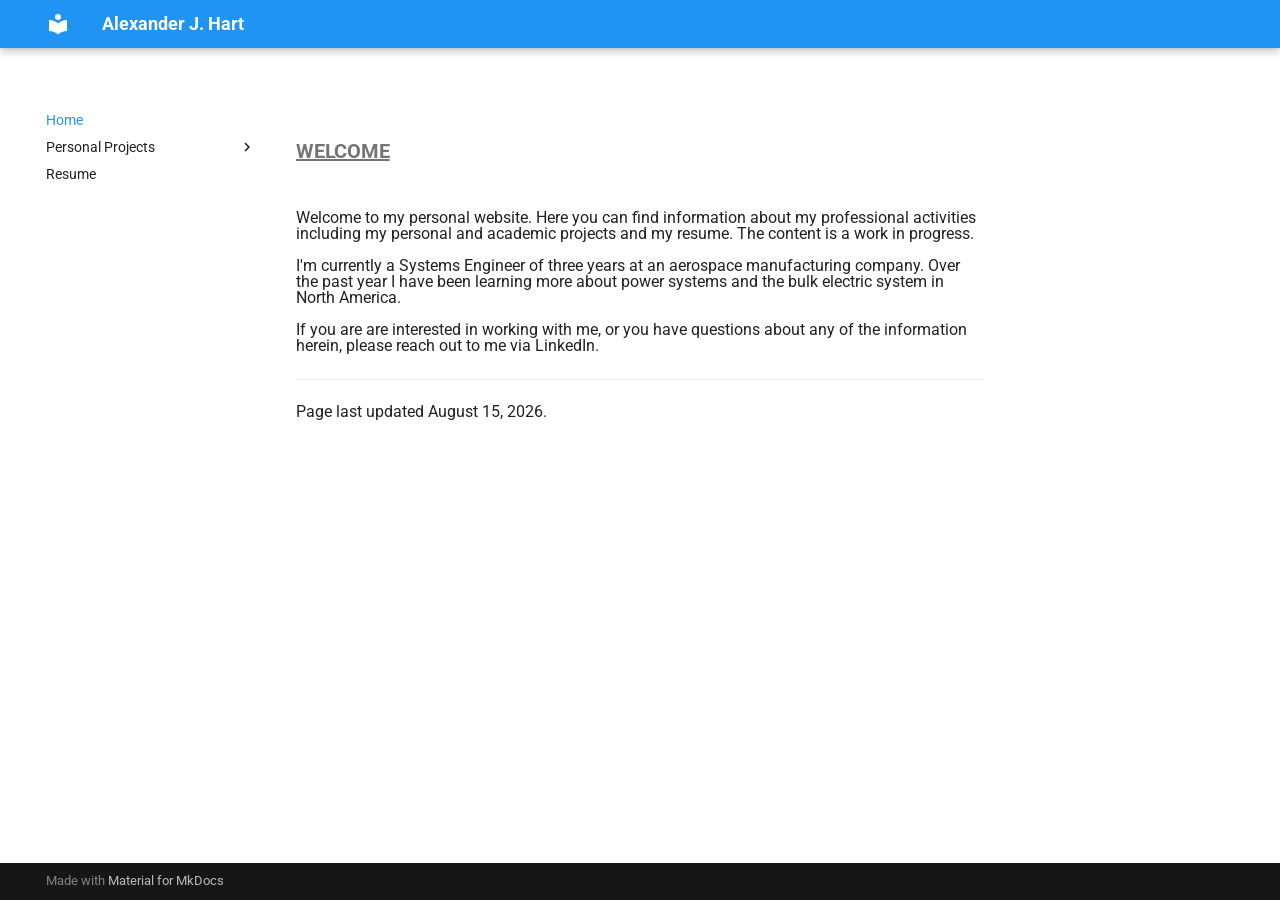
==== index.html @ 6bf74ba5 "Deployed 4998c82 with MkDocs version: 1.6.1" ====
<!doctype html>
<html lang="en" class="no-js">
  <head>
    
      <meta charset="utf-8">
      <meta name="viewport" content="width=device-width,initial-scale=1">
      
      
      
      
      
        <link rel="next" href="projectsPersonal/TransmissionSystemStudy/">
      
      
        
      
      
      <link rel="icon" href="assets/images/favicon.png">
      <meta name="generator" content="mkdocs-1.6.1, mkdocs-material-9.7.7">
    
    
      
        <title>Alexander J. Hart</title>
      
    
    
      <link rel="stylesheet" href="assets/stylesheets/main.ec1eaa64.min.css">
      
        
        <link rel="stylesheet" href="assets/stylesheets/palette.ab4e12ef.min.css">
      
      


    
    
      
    
    
      
        
        
        <link rel="preconnect" href="https://fonts.gstatic.com" crossorigin>
        <link rel="stylesheet" href="https://fonts.googleapis.com/css?family=Roboto:300,300i,400,400i,700,700i%7CRoboto+Mono:400,400i,700,700i&display=fallback">
        <style>:root{--md-text-font:"Roboto";--md-code-font:"Roboto Mono"}</style>
      
    
    
      <link rel="stylesheet" href="css/extra.css">
    
    <script>__md_scope=new URL(".",location),__md_hash=e=>[...e].reduce(((e,_)=>(e<<5)-e+_.charCodeAt(0)),0),__md_get=(e,_=localStorage,t=__md_scope)=>JSON.parse(_.getItem(t.pathname+"."+e)),__md_set=(e,_,t=localStorage,a=__md_scope)=>{try{t.setItem(a.pathname+"."+e,JSON.stringify(_))}catch(e){}}</script>
    
      

    
    
  </head>
  
  
    
    
    
    
    
    <body dir="ltr" data-md-color-scheme="default" data-md-color-primary="blue" data-md-color-accent="orange">
  
    
    <input class="md-toggle" data-md-toggle="drawer" type="checkbox" id="__drawer" autocomplete="off">
    <input class="md-toggle" data-md-toggle="search" type="checkbox" id="__search" autocomplete="off">
    <label class="md-overlay" for="__drawer"></label>
    <div data-md-component="skip">
      
        
        <a href="#welcome" class="md-skip">
          Skip to content
        </a>
      
    </div>
    <div data-md-component="announce">
      
    </div>
    
    
      

  

<header class="md-header md-header--shadow" data-md-component="header">
  <nav class="md-header__inner md-grid" aria-label="Header">
    <a href="." title="Alexander J. Hart" class="md-header__button md-logo" aria-label="Alexander J. Hart" data-md-component="logo">
      
  
  <svg xmlns="http://www.w3.org/2000/svg" viewBox="0 0 24 24"><path d="M12 8a3 3 0 0 0 3-3 3 3 0 0 0-3-3 3 3 0 0 0-3 3 3 3 0 0 0 3 3m0 3.54C9.64 9.35 6.5 8 3 8v11c3.5 0 6.64 1.35 9 3.54 2.36-2.19 5.5-3.54 9-3.54V8c-3.5 0-6.64 1.35-9 3.54"/></svg>

    </a>
    <label class="md-header__button md-icon" for="__drawer">
      
      <svg xmlns="http://www.w3.org/2000/svg" viewBox="0 0 24 24"><path d="M3 6h18v2H3zm0 5h18v2H3zm0 5h18v2H3z"/></svg>
    </label>
    <div class="md-header__title" data-md-component="header-title">
      <div class="md-header__ellipsis">
        <div class="md-header__topic">
          <span class="md-ellipsis">
            Alexander J. Hart
          </span>
        </div>
        <div class="md-header__topic" data-md-component="header-topic">
          <span class="md-ellipsis">
            
              Home
            
          </span>
        </div>
      </div>
    </div>
    
      
    
    
    
    
    
  </nav>
  
</header>
    
    <div class="md-container" data-md-component="container">
      
      
        
          
        
      
      <main class="md-main" data-md-component="main">
        <div class="md-main__inner md-grid">
          
            
              
              <div class="md-sidebar md-sidebar--primary" data-md-component="sidebar" data-md-type="navigation" >
                <div class="md-sidebar__scrollwrap">
                  <div class="md-sidebar__inner">
                    



<nav class="md-nav md-nav--primary" aria-label="Navigation" data-md-level="0">
  <label class="md-nav__title" for="__drawer">
    <a href="." title="Alexander J. Hart" class="md-nav__button md-logo" aria-label="Alexander J. Hart" data-md-component="logo">
      
  
  <svg xmlns="http://www.w3.org/2000/svg" viewBox="0 0 24 24"><path d="M12 8a3 3 0 0 0 3-3 3 3 0 0 0-3-3 3 3 0 0 0-3 3 3 3 0 0 0 3 3m0 3.54C9.64 9.35 6.5 8 3 8v11c3.5 0 6.64 1.35 9 3.54 2.36-2.19 5.5-3.54 9-3.54V8c-3.5 0-6.64 1.35-9 3.54"/></svg>

    </a>
    Alexander J. Hart
  </label>
  
  <ul class="md-nav__list" data-md-scrollfix>
    
      
      
  
  
    
  
  
  
    <li class="md-nav__item md-nav__item--active">
      
      <input class="md-nav__toggle md-toggle" type="checkbox" id="__toc">
      
      
        
      
      
      <a href="." class="md-nav__link md-nav__link--active">
        
  
  
  <span class="md-ellipsis">
    
  
    Home
  

    
  </span>
  
  

      </a>
      
    </li>
  

    
      
      
  
  
  
  
    
    
    
    
    
    <li class="md-nav__item md-nav__item--nested">
      
        
        
        <input class="md-nav__toggle md-toggle " type="checkbox" id="__nav_2" >
        
          
          <label class="md-nav__link" for="__nav_2" id="__nav_2_label" tabindex="0">
            
  
  
  <span class="md-ellipsis">
    
  
    Personal Projects
  

    
  </span>
  
  

            <span class="md-nav__icon md-icon"></span>
          </label>
        
        <nav class="md-nav" data-md-level="1" aria-labelledby="__nav_2_label" aria-expanded="false">
          <label class="md-nav__title" for="__nav_2">
            <span class="md-nav__icon md-icon"></span>
            
  
    Personal Projects
  

          </label>
          <ul class="md-nav__list" data-md-scrollfix>
            
              
                
  
  
  
  
    <li class="md-nav__item">
      <a href="projectsPersonal/TransmissionSystemStudy/" class="md-nav__link">
        
  
  
  <span class="md-ellipsis">
    
  
    Transmission System Study
  

    
  </span>
  
  

      </a>
    </li>
  

              
            
          </ul>
        </nav>
      
    </li>
  

    
      
      
  
  
  
  
    <li class="md-nav__item">
      <a href="resume/" class="md-nav__link">
        
  
  
  <span class="md-ellipsis">
    
  
    Resume
  

    
  </span>
  
  

      </a>
    </li>
  

    
  </ul>
</nav>
                  </div>
                </div>
              </div>
            
            
              
              <div class="md-sidebar md-sidebar--secondary" data-md-component="sidebar" data-md-type="toc" >
                <div class="md-sidebar__scrollwrap">
                  <div class="md-sidebar__inner">
                    

<nav class="md-nav md-nav--secondary" aria-label="Table of contents">
  
  
  
    
  
  
</nav>
                  </div>
                </div>
              </div>
            
          
          
            <div class="md-content" data-md-component="content">
              
              <article class="md-content__inner md-typeset">
                
                  



<div><h1 id="welcome">Welcome</h1>
<p>Welcome to my personal website. Here you can find information about my professional activities including my personal and academic projects and my resume. The content is a work in progress.</p>
<p>I'm currently a Systems Engineer of three years at an aerospace manufacturing company. Over the past year I have been learning more about power systems and the bulk electric system in North America.</p>
<p>If you are are interested in working with me, or you have questions about any of the information herein, please reach out to me via LinkedIn.</p>
<hr>
<p>Page last updated August 15, 2026.</p></div>












                
              </article>
            </div>
          
          
<script>var target=document.getElementById(location.hash.slice(1));target&&target.name&&(target.checked=target.name.startsWith("__tabbed_"))</script>
        </div>
        
      </main>
      
        <footer class="md-footer">
  
  <div class="md-footer-meta md-typeset">
    <div class="md-footer-meta__inner md-grid">
      <div class="md-copyright">
  
  
    Made with
    <a href="https://squidfunk.github.io/mkdocs-material/" target="_blank" rel="noopener">
      Material for MkDocs
    </a>
  
</div>
      
    </div>
  </div>
</footer>
      
    </div>
    <div class="md-dialog" data-md-component="dialog">
      <div class="md-dialog__inner md-typeset"></div>
    </div>
    
    
    
      
      
      <script id="__config" type="application/json">{"annotate": null, "base": ".", "features": [], "search": "assets/javascripts/workers/search.2c215733.min.js", "tags": null, "translations": {"clipboard.copied": "Copied to clipboard", "clipboard.copy": "Copy to clipboard", "search.result.more.one": "1 more on this page", "search.result.more.other": "# more on this page", "search.result.none": "No matching documents", "search.result.one": "1 matching document", "search.result.other": "# matching documents", "search.result.placeholder": "Type to start searching", "search.result.term.missing": "Missing", "select.version": "Select version"}, "version": null}</script>
    
    
      <script src="assets/javascripts/bundle.d7400e89.min.js"></script>
      
    
  </body>
</html>
---- assets/stylesheets/main.ec1eaa64.min.css ----
@charset "UTF-8";html{-webkit-text-size-adjust:none;-moz-text-size-adjust:none;text-size-adjust:none;box-sizing:border-box}*,:after,:before{box-sizing:inherit}@media (prefers-reduced-motion){*,:after,:before{transition:none!important}}body{margin:0}a,button,input,label{-webkit-tap-highlight-color:transparent}a{color:inherit;text-decoration:none}hr{border:0;box-sizing:initial;display:block;height:.05rem;overflow:visible;padding:0}small{font-size:80%}sub,sup{line-height:1em}img{border-style:none}table{border-collapse:initial;border-spacing:0}td,th{font-weight:400;vertical-align:top}button{background:#0000;border:0;font-family:inherit;font-size:inherit;margin:0;padding:0}input{border:0;outline:none}:root{--md-primary-fg-color:#4051b5;--md-primary-fg-color--light:#5d6cc0;--md-primary-fg-color--dark:#303fa1;--md-primary-bg-color:#fff;--md-primary-bg-color--light:#ffffffb3;--md-accent-fg-color:#526cfe;--md-accent-fg-color--transparent:#526cfe1a;--md-accent-bg-color:#fff;--md-accent-bg-color--light:#ffffffb3}[data-md-color-scheme=default]{color-scheme:light}[data-md-color-scheme=default] img[src$="#gh-dark-mode-only"],[data-md-color-scheme=default] img[src$="#only-dark"]{display:none}:root,[data-md-color-scheme=default]{--md-hue:225deg;--md-default-fg-color:#000000de;--md-default-fg-color--light:#0000008a;--md-default-fg-color--lighter:#00000052;--md-default-fg-color--lightest:#00000012;--md-default-bg-color:#fff;--md-default-bg-color--light:#ffffffb3;--md-default-bg-color--lighter:#ffffff4d;--md-default-bg-color--lightest:#ffffff1f;--md-code-fg-color:#36464e;--md-code-bg-color:#f5f5f5;--md-code-bg-color--light:#f5f5f5b3;--md-code-bg-color--lighter:#f5f5f54d;--md-code-hl-color:#4287ff;--md-code-hl-color--light:#4287ff1a;--md-code-hl-number-color:#d52a2a;--md-code-hl-special-color:#db1457;--md-code-hl-function-color:#a846b9;--md-code-hl-constant-color:#6e59d9;--md-code-hl-keyword-color:#3f6ec6;--md-code-hl-string-color:#1c7d4d;--md-code-hl-name-color:var(--md-code-fg-color);--md-code-hl-operator-color:var(--md-default-fg-color--light);--md-code-hl-punctuation-color:var(--md-default-fg-color--light);--md-code-hl-comment-color:var(--md-default-fg-color--light);--md-code-hl-generic-color:var(--md-default-fg-color--light);--md-code-hl-variable-color:var(--md-default-fg-color--light);--md-typeset-color:var(--md-default-fg-color);--md-typeset-a-color:var(--md-primary-fg-color);--md-typeset-del-color:#f5503d26;--md-typeset-ins-color:#0bd57026;--md-typeset-kbd-color:#fafafa;--md-typeset-kbd-accent-color:#fff;--md-typeset-kbd-border-color:#b8b8b8;--md-typeset-mark-color:#ffff0080;--md-typeset-table-color:#0000001f;--md-typeset-table-color--light:rgba(0,0,0,.035);--md-admonition-fg-color:var(--md-default-fg-color);--md-admonition-bg-color:var(--md-default-bg-color);--md-warning-fg-color:#000000de;--md-warning-bg-color:#ff9;--md-footer-fg-color:#fff;--md-footer-fg-color--light:#ffffffb3;--md-footer-fg-color--lighter:#ffffff73;--md-footer-bg-color:#000000de;--md-footer-bg-color--dark:#00000052;--md-shadow-z1:0 0.2rem 0.5rem #0000000d,0 0 0.05rem #0000001a;--md-shadow-z2:0 0.2rem 0.5rem #0000001a,0 0 0.05rem #00000040;--md-shadow-z3:0 0.2rem 0.5rem #0003,0 0 0.05rem #00000059}.md-icon svg{fill:currentcolor;display:block;height:1.2rem;width:1.2rem}body{-webkit-font-smoothing:antialiased;-moz-osx-font-smoothing:grayscale;--md-text-font-family:var(--md-text-font,_),-apple-system,BlinkMacSystemFont,Helvetica,Arial,sans-serif;--md-code-font-family:var(--md-code-font,_),SFMono-Regular,Consolas,Menlo,monospace}aside,body,input{font-feature-settings:"kern","liga";color:var(--md-typeset-color);font-family:var(--md-text-font-family)}code,kbd,pre{font-feature-settings:"kern";font-family:var(--md-code-font-family)}:root{--md-typeset-table-sort-icon:url('data:image/svg+xml;charset=utf-8,<svg xmlns="http://www.w3.org/2000/svg" viewBox="0 0 24 24"><path d="m18 21-4-4h3V7h-3l4-4 4 4h-3v10h3M2 19v-2h10v2M2 13v-2h7v2M2 7V5h4v2z"/></svg>');--md-typeset-table-sort-icon--asc:url('data:image/svg+xml;charset=utf-8,<svg xmlns="http://www.w3.org/2000/svg" viewBox="0 0 24 24"><path d="M19 17h3l-4 4-4-4h3V3h2M2 17h10v2H2M6 5v2H2V5m0 6h7v2H2z"/></svg>');--md-typeset-table-sort-icon--desc:url('data:image/svg+xml;charset=utf-8,<svg xmlns="http://www.w3.org/2000/svg" viewBox="0 0 24 24"><path d="M19 7h3l-4-4-4 4h3v14h2M2 17h10v2H2M6 5v2H2V5m0 6h7v2H2z"/></svg>')}.md-typeset{-webkit-print-color-adjust:exact;color-adjust:exact;font-size:.8rem;line-height:1.6;overflow-wrap:break-word}@media print{.md-typeset{font-size:.68rem}}.md-typeset blockquote,.md-typeset dl,.md-typeset figure,.md-typeset ol,.md-typeset pre,.md-typeset ul{margin-bottom:1em;margin-top:1em}.md-typeset h1{color:var(--md-default-fg-color--light);font-size:2em;line-height:1.3;margin:0 0 1.25em}.md-typeset h1,.md-typeset h2{font-weight:300;letter-spacing:-.01em}.md-typeset h2{font-size:1.5625em;line-height:1.4;margin:1.6em 0 .64em}.md-typeset h3{font-size:1.25em;font-weight:400;letter-spacing:-.01em;line-height:1.5;margin:1.6em 0 .8em}.md-typeset h2+h3{margin-top:.8em}.md-typeset h4{font-weight:700;letter-spacing:-.01em;margin:1em 0}.md-typeset h5,.md-typeset h6{color:var(--md-default-fg-color--light);font-size:.8em;font-weight:700;letter-spacing:-.01em;margin:1.25em 0}.md-typeset h5{text-transform:uppercase}.md-typeset h5 code{text-transform:none}.md-typeset hr{border-bottom:.05rem solid var(--md-default-fg-color--lightest);display:flow-root;margin:1.5em 0}.md-typeset a{color:var(--md-typeset-a-color);word-break:break-word}.md-typeset a,.md-typeset a:before{transition:color 125ms}.md-typeset a:focus,.md-typeset a:hover{color:var(--md-accent-fg-color)}.md-typeset a:focus code,.md-typeset a:hover code{background-color:var(--md-accent-fg-color--transparent);color:var(--md-accent-fg-color)}.md-typeset a code{color:var(--md-typeset-a-color)}.md-typeset a.focus-visible{outline-color:var(--md-accent-fg-color);outline-offset:.2rem}.md-typeset code,.md-typeset kbd,.md-typeset pre{color:var(--md-code-fg-color);direction:ltr;font-variant-ligatures:none;transition:background-color 125ms}@media print{.md-typeset code,.md-typeset kbd,.md-typeset pre{white-space:pre-wrap}}.md-typeset code{background-color:var(--md-code-bg-color);border-radius:.1rem;-webkit-box-decoration-break:clone;box-decoration-break:clone;font-size:.85em;padding:0 .2941176471em;transition:color 125ms,background-color 125ms;word-break:break-word}.md-typeset code:not(.focus-visible){-webkit-tap-highlight-color:transparent;outline:none}.md-typeset pre{display:flow-root;line-height:1.4;position:relative}.md-typeset pre>code{-webkit-box-decoration-break:slice;box-decoration-break:slice;box-shadow:none;display:block;margin:0;outline-color:var(--md-accent-fg-color);overflow:auto;padding:.7720588235em 1.1764705882em;scrollbar-color:var(--md-default-fg-color--lighter) #0000;scrollbar-width:thin;touch-action:auto;word-break:normal}.md-typeset pre>code:hover{scrollbar-color:var(--md-accent-fg-color) #0000}.md-typeset pre>code::-webkit-scrollbar{height:.2rem;width:.2rem}.md-typeset pre>code::-webkit-scrollbar-thumb{background-color:var(--md-default-fg-color--lighter)}.md-typeset pre>code::-webkit-scrollbar-thumb:hover{background-color:var(--md-accent-fg-color)}.md-typeset kbd{background-color:var(--md-typeset-kbd-color);border-radius:.1rem;box-shadow:0 .1rem 0 .05rem var(--md-typeset-kbd-border-color),0 .1rem 0 var(--md-typeset-kbd-border-color),0 -.1rem .2rem var(--md-typeset-kbd-accent-color) inset;color:var(--md-default-fg-color);display:inline-block;font-size:.75em;padding:0 .6666666667em;vertical-align:text-top;word-break:break-word}.md-typeset mark{background-color:var(--md-typeset-mark-color);-webkit-box-decoration-break:clone;box-decoration-break:clone;color:inherit;word-break:break-word}.md-typeset abbr{cursor:help;text-decoration:none}.md-typeset [data-preview],.md-typeset abbr{border-bottom:.05rem dotted var(--md-default-fg-color--light)}.md-typeset small{opacity:.75}[dir=ltr] .md-typeset sub,[dir=ltr] .md-typeset sup{margin-left:.078125em}[dir=rtl] .md-typeset sub,[dir=rtl] .md-typeset sup{margin-right:.078125em}[dir=ltr] .md-typeset blockquote{padding-left:.6rem}[dir=rtl] .md-typeset blockquote{padding-right:.6rem}[dir=ltr] .md-typeset blockquote{border-left:.2rem solid var(--md-default-fg-color--lighter)}[dir=rtl] .md-typeset blockquote{border-right:.2rem solid var(--md-default-fg-color--lighter)}.md-typeset blockquote{color:var(--md-default-fg-color--light);margin-left:0;margin-right:0}.md-typeset ul{list-style-type:disc}.md-typeset ul[type]{list-style-type:revert-layer}[dir=ltr] .md-typeset ol,[dir=ltr] .md-typeset ul{margin-left:.625em}[dir=rtl] .md-typeset ol,[dir=rtl] .md-typeset ul{margin-right:.625em}.md-typeset ol,.md-typeset ul{padding:0}.md-typeset ol:not([hidden]),.md-typeset ul:not([hidden]){display:flow-root}.md-typeset ol ol,.md-typeset ul ol{list-style-type:lower-alpha}.md-typeset ol ol ol,.md-typeset ul ol ol{list-style-type:lower-roman}.md-typeset ol ol ol ol,.md-typeset ul ol ol ol{list-style-type:upper-alpha}.md-typeset ol ol ol ol ol,.md-typeset ul ol ol ol ol{list-style-type:upper-roman}.md-typeset ol[type],.md-typeset ul[type]{list-style-type:revert-layer}[dir=ltr] .md-typeset ol li,[dir=ltr] .md-typeset ul li{margin-left:1.25em}[dir=rtl] .md-typeset ol li,[dir=rtl] .md-typeset ul li{margin-right:1.25em}.md-typeset ol li,.md-typeset ul li{margin-bottom:.5em}.md-typeset ol li blockquote,.md-typeset ol li p,.md-typeset ul li blockquote,.md-typeset ul li p{margin:.5em 0}.md-typeset ol li:last-child,.md-typeset ul li:last-child{margin-bottom:0}[dir=ltr] .md-typeset ol li ol,[dir=ltr] .md-typeset ol li ul,[dir=ltr] .md-typeset ul li ol,[dir=ltr] .md-typeset ul li ul{margin-left:.625em}[dir=rtl] .md-typeset ol li ol,[dir=rtl] .md-typeset ol li ul,[dir=rtl] .md-typeset ul li ol,[dir=rtl] .md-typeset ul li ul{margin-right:.625em}.md-typeset ol li ol,.md-typeset ol li ul,.md-typeset ul li ol,.md-typeset ul li ul{margin-bottom:.5em;margin-top:.5em}[dir=ltr] .md-typeset dd{margin-left:1.875em}[dir=rtl] .md-typeset dd{margin-right:1.875em}.md-typeset dd{margin-bottom:1.5em;margin-top:1em}.md-typeset img,.md-typeset svg,.md-typeset video{height:auto;max-width:100%}.md-typeset img[align=left]{margin:1em 1em 1em 0}.md-typeset img[align=right]{margin:1em 0 1em 1em}.md-typeset img[align]:only-child{margin-top:0}.md-typeset figure{display:flow-root;margin:1em auto;max-width:100%;text-align:center;width:fit-content}.md-typeset figure img{display:block;margin:0 auto}.md-typeset figcaption{font-style:italic;margin:1em auto;max-width:24rem}.md-typeset iframe{max-width:100%}.md-typeset table:not([class]){background-color:var(--md-default-bg-color);border:.05rem solid var(--md-typeset-table-color);border-radius:.1rem;display:inline-block;font-size:.64rem;max-width:100%;overflow:auto;touch-action:auto}@media print{.md-typeset table:not([class]){display:table}}.md-typeset table:not([class])+*{margin-top:1.5em}.md-typeset table:not([class]) td>:first-child,.md-typeset table:not([class]) th>:first-child{margin-top:0}.md-typeset table:not([class]) td>:last-child,.md-typeset table:not([class]) th>:last-child{margin-bottom:0}.md-typeset table:not([class]) td:not([align]),.md-typeset table:not([class]) th:not([align]){text-align:left}[dir=rtl] .md-typeset table:not([class]) td:not([align]),[dir=rtl] .md-typeset table:not([class]) th:not([align]){text-align:right}.md-typeset table:not([class]) th{font-weight:700;min-width:5rem;padding:.9375em 1.25em;vertical-align:top}.md-typeset table:not([class]) td{border-top:.05rem solid var(--md-typeset-table-color);padding:.9375em 1.25em;vertical-align:top}.md-typeset table:not([class]) tbody tr{transition:background-color 125ms}.md-typeset table:not([class]) tbody tr:hover{background-color:var(--md-typeset-table-color--light);box-shadow:0 .05rem 0 var(--md-default-bg-color) inset}.md-typeset table:not([class]) a{word-break:normal}.md-typeset table th[role=columnheader]{cursor:pointer}[dir=ltr] .md-typeset table th[role=columnheader]:after{margin-left:.5em}[dir=rtl] .md-typeset table th[role=columnheader]:after{margin-right:.5em}.md-typeset table th[role=columnheader]:after{content:"";display:inline-block;height:1.2em;-webkit-mask-image:var(--md-typeset-table-sort-icon);mask-image:var(--md-typeset-table-sort-icon);-webkit-mask-repeat:no-repeat;mask-repeat:no-repeat;-webkit-mask-size:contain;mask-size:contain;transition:background-color 125ms;vertical-align:text-bottom;width:1.2em}.md-typeset table th[role=columnheader]:hover:after{background-color:var(--md-default-fg-color--lighter)}.md-typeset table th[role=columnheader][aria-sort=ascending]:after{background-color:var(--md-default-fg-color--light);-webkit-mask-image:var(--md-typeset-table-sort-icon--asc);mask-image:var(--md-typeset-table-sort-icon--asc)}.md-typeset table th[role=columnheader][aria-sort=descending]:after{background-color:var(--md-default-fg-color--light);-webkit-mask-image:var(--md-typeset-table-sort-icon--desc);mask-image:var(--md-typeset-table-sort-icon--desc)}.md-typeset__scrollwrap{margin:1em -.8rem;overflow-x:auto;touch-action:auto}.md-typeset__table{display:inline-block;margin-bottom:.5em;padding:0 .8rem}@media print{.md-typeset__table{display:block}}html .md-typeset__table table{display:table;margin:0;overflow:hidden;width:100%}@media screen and (max-width:44.984375em){.md-content__inner>pre{margin:1em -.8rem}.md-content__inner>pre code{border-radius:0}}.md-typeset .md-author{border-radius:100%;display:block;flex-shrink:0;height:1.6rem;overflow:hidden;position:relative;transition:color 125ms,transform 125ms;width:1.6rem}.md-typeset .md-author img{display:block}.md-typeset .md-author--more{background:var(--md-default-fg-color--lightest);color:var(--md-default-fg-color--lighter);font-size:.6rem;font-weight:700;line-height:1.6rem;text-align:center}.md-typeset .md-author--long{height:2.4rem;width:2.4rem}.md-typeset a.md-author{transform:scale(1)}.md-typeset a.md-author img{border-radius:100%;filter:grayscale(100%) opacity(75%);transition:filter 125ms}.md-typeset a.md-author:focus,.md-typeset a.md-author:hover{transform:scale(1.1);z-index:1}.md-typeset a.md-author:focus img,.md-typeset a.md-author:hover img{filter:grayscale(0)}.md-banner{background-color:var(--md-footer-bg-color);color:var(--md-footer-fg-color);overflow:auto}@media print{.md-banner{display:none}}.md-banner--warning{background-color:var(--md-warning-bg-color);color:var(--md-warning-fg-color)}.md-banner__inner{font-size:.7rem;margin:.6rem auto;padding:0 .8rem}[dir=ltr] .md-banner__button{float:right}[dir=rtl] .md-banner__button{float:left}.md-banner__button{color:inherit;cursor:pointer;transition:opacity .25s}.no-js .md-banner__button{display:none}.md-banner__button:hover{opacity:.7}html{font-size:125%;height:100%;overflow-x:hidden}@media screen and (min-width:100em){html{font-size:137.5%}}@media screen and (min-width:125em){html{font-size:150%}}body{background-color:var(--md-default-bg-color);display:flex;flex-direction:column;font-size:.5rem;min-height:100%;position:relative;width:100%}@media print{body{display:block}}@media screen and (max-width:59.984375em){body[data-md-scrolllock]{position:fixed}}.md-grid{margin-left:auto;margin-right:auto;max-width:61rem}.md-container{display:flex;flex-direction:column;flex-grow:1}@media print{.md-container{display:block}}.md-main{flex-grow:1}.md-main__inner{display:flex;height:100%;margin-top:1.5rem}.md-ellipsis{overflow:hidden;text-overflow:ellipsis}.md-toggle{display:none}.md-option{height:0;opacity:0;position:absolute;width:0}.md-option:checked+label:not([hidden]){display:block}.md-option.focus-visible+label{outline-color:var(--md-accent-fg-color);outline-style:auto}.md-skip{background-color:var(--md-default-fg-color);border-radius:.1rem;color:var(--md-default-bg-color);font-size:.64rem;margin:.5rem;opacity:0;outline-color:var(--md-accent-fg-color);padding:.3rem .5rem;position:fixed;transform:translateY(.4rem);z-index:-1}.md-skip:focus{opacity:1;transform:translateY(0);transition:transform .25s cubic-bezier(.4,0,.2,1),opacity 175ms 75ms;z-index:10}@page{margin:25mm}:root{--md-clipboard-icon:url('data:image/svg+xml;charset=utf-8,<svg xmlns="http://www.w3.org/2000/svg" viewBox="0 0 24 24"><path d="M19 21H8V7h11m0-2H8a2 2 0 0 0-2 2v14a2 2 0 0 0 2 2h11a2 2 0 0 0 2-2V7a2 2 0 0 0-2-2m-3-4H4a2 2 0 0 0-2 2v14h2V3h12z"/></svg>')}.md-clipboard{border-radius:.1rem;color:var(--md-default-fg-color--lightest);cursor:pointer;height:1.5em;outline-color:var(--md-accent-fg-color);outline-offset:.1rem;transition:color .25s;width:1.5em;z-index:1}@media print{.md-clipboard{display:none}}.md-clipboard:not(.focus-visible){-webkit-tap-highlight-color:transparent;outline:none}:hover>.md-clipboard{color:var(--md-default-fg-color--light)}.md-clipboard:focus,.md-clipboard:hover{color:var(--md-accent-fg-color)}.md-clipboard:after{background-color:currentcolor;content:"";display:block;height:1.125em;margin:0 auto;-webkit-mask-image:var(--md-clipboard-icon);mask-image:var(--md-clipboard-icon);-webkit-mask-position:center;mask-position:center;-webkit-mask-repeat:no-repeat;mask-repeat:no-repeat;-webkit-mask-size:contain;mask-size:contain;width:1.125em}.md-clipboard--inline{cursor:pointer}.md-clipboard--inline code{transition:color .25s,background-color .25s}.md-clipboard--inline:focus code,.md-clipboard--inline:hover code{background-color:var(--md-accent-fg-color--transparent);color:var(--md-accent-fg-color)}:root{--md-code-select-icon:url('data:image/svg+xml;charset=utf-8,<svg xmlns="http://www.w3.org/2000/svg" viewBox="0 0 24 24"><path d="M19 19h-4v2h4c1.1 0 2-.9 2-2v-4h-2m0-12h-4v2h4v4h2V5c0-1.1-.9-2-2-2M5 5h4V3H5c-1.1 0-2 .9-2 2v4h2m0 6H3v4c0 1.1.9 2 2 2h4v-2H5zm2-4h2v2H7zm4 0h2v2h-2zm4 0h2v2h-2zM7 7h2v2H7zm4 0h2v2h-2zm4 0h2v2h-2zm-8 8h2v2H7zm4 0h2v2h-2zm4 0h2v2h-2z"/></svg>');--md-code-copy-icon:url('data:image/svg+xml;charset=utf-8,<svg xmlns="http://www.w3.org/2000/svg" viewBox="0 0 24 24"><path d="M19 21H8V7h11m0-2H8a2 2 0 0 0-2 2v14a2 2 0 0 0 2 2h11a2 2 0 0 0 2-2V7a2 2 0 0 0-2-2m-3-4H4a2 2 0 0 0-2 2v14h2V3h12z"/></svg>')}.md-typeset .md-code__content{display:grid}.md-code__nav{background-color:var(--md-code-bg-color--lighter);border-radius:.1rem;display:flex;gap:.2rem;padding:.2rem;position:absolute;right:.25em;top:.25em;transition:background-color .25s;z-index:1}:hover>.md-code__nav{background-color:var(--md-code-bg-color--light)}.md-code__button{color:var(--md-default-fg-color--lightest);cursor:pointer;display:block;height:1.5em;outline-color:var(--md-accent-fg-color);outline-offset:.1rem;transition:color .25s;width:1.5em}:hover>*>.md-code__button{color:var(--md-default-fg-color--light)}.md-code__button.focus-visible,.md-code__button:hover{color:var(--md-accent-fg-color)}.md-code__button--active{color:var(--md-default-fg-color)!important}.md-code__button:after{background-color:currentcolor;content:"";display:block;height:1.125em;margin:0 auto;-webkit-mask-position:center;mask-position:center;-webkit-mask-repeat:no-repeat;mask-repeat:no-repeat;-webkit-mask-size:contain;mask-size:contain;width:1.125em}.md-code__button[data-md-type=select]:after{-webkit-mask-image:var(--md-code-select-icon);mask-image:var(--md-code-select-icon)}.md-code__button[data-md-type=copy]:after{-webkit-mask-image:var(--md-code-copy-icon);mask-image:var(--md-code-copy-icon)}@keyframes consent{0%{opacity:0;transform:translateY(100%)}to{opacity:1;transform:translateY(0)}}@keyframes overlay{0%{opacity:0}to{opacity:1}}.md-consent__overlay{animation:overlay .25s both;-webkit-backdrop-filter:blur(.1rem);backdrop-filter:blur(.1rem);background-color:#0000008a;height:100%;opacity:1;position:fixed;top:0;width:100%;z-index:5}.md-consent__inner{animation:consent .5s cubic-bezier(.1,.7,.1,1) both;background-color:var(--md-default-bg-color);border:0;border-radius:.1rem;bottom:0;box-shadow:0 0 .2rem #0000001a,0 .2rem .4rem #0003;max-height:100%;overflow:auto;padding:0;position:fixed;width:100%;z-index:5}.md-consent__form{padding:.8rem}.md-consent__settings{display:none;margin:1em 0}input:checked+.md-consent__settings{display:block}.md-consent__controls{margin-bottom:.8rem}.md-typeset .md-consent__controls .md-button{display:inline}@media screen and (max-width:44.984375em){.md-typeset .md-consent__controls .md-button{display:block;margin-top:.4rem;text-align:center;width:100%}}.md-consent label{cursor:pointer}.md-content{flex-grow:1;min-width:0}.md-content__inner{margin:0 .8rem 1.2rem;padding-top:.6rem}@media screen and (min-width:76.25em){[dir=ltr] .md-sidebar--primary:not([hidden])~.md-content>.md-content__inner{margin-left:1.2rem}[dir=ltr] .md-sidebar--secondary:not([hidden])~.md-content>.md-content__inner,[dir=rtl] .md-sidebar--primary:not([hidden])~.md-content>.md-content__inner{margin-right:1.2rem}[dir=rtl] .md-sidebar--secondary:not([hidden])~.md-content>.md-content__inner{margin-left:1.2rem}}.md-content__inner:before{content:"";display:block;height:.4rem}.md-content__inner>:last-child{margin-bottom:0}[dir=ltr] .md-content__button{float:right}[dir=rtl] .md-content__button{float:left}[dir=ltr] .md-content__button{margin-left:.4rem}[dir=rtl] .md-content__button{margin-right:.4rem}.md-content__button{margin:.4rem 0;padding:0}@media print{.md-content__button{display:none}}.md-typeset .md-content__button{color:var(--md-default-fg-color--lighter)}.md-content__button svg{display:inline;vertical-align:top}[dir=rtl] .md-content__button svg{transform:scaleX(-1)}[dir=ltr] .md-dialog{right:.8rem}[dir=rtl] .md-dialog{left:.8rem}.md-dialog{background-color:var(--md-default-fg-color);border-radius:.1rem;bottom:.8rem;box-shadow:var(--md-shadow-z3);min-width:11.1rem;opacity:0;padding:.4rem .6rem;pointer-events:none;position:fixed;transform:translateY(100%);transition:transform 0ms .4s,opacity .4s;z-index:4}@media print{.md-dialog{display:none}}.md-dialog--active{opacity:1;pointer-events:auto;transform:translateY(0);transition:transform .4s cubic-bezier(.075,.85,.175,1),opacity .4s}.md-dialog__inner{color:var(--md-default-bg-color);font-size:.7rem}.md-feedback{margin:2em 0 1em;text-align:center}.md-feedback fieldset{border:none;margin:0;padding:0}.md-feedback__title{font-weight:700;margin:1em auto}.md-feedback__inner{position:relative}.md-feedback__list{display:flex;flex-wrap:wrap;place-content:baseline center;position:relative}.md-feedback__list:hover .md-icon:not(:disabled){color:var(--md-default-fg-color--lighter)}:disabled .md-feedback__list{min-height:1.8rem}.md-feedback__icon{color:var(--md-default-fg-color--light);cursor:pointer;flex-shrink:0;margin:0 .1rem;transition:color 125ms}.md-feedback__icon:not(:disabled).md-icon:hover{color:var(--md-accent-fg-color)}.md-feedback__icon:disabled{color:var(--md-default-fg-color--lightest);pointer-events:none}.md-feedback__note{opacity:0;position:relative;transform:translateY(.4rem);transition:transform .4s cubic-bezier(.1,.7,.1,1),opacity .15s}.md-feedback__note>*{margin:0 auto;max-width:16rem}:disabled .md-feedback__note{opacity:1;transform:translateY(0)}@media print{.md-feedback{display:none}}.md-footer{background-color:var(--md-footer-bg-color);color:var(--md-footer-fg-color)}@media print{.md-footer{display:none}}.md-footer__inner{justify-content:space-between;overflow:auto;padding:.2rem}.md-footer__inner:not([hidden]){display:flex}.md-footer__link{align-items:end;display:flex;flex-grow:0.01;margin-bottom:.4rem;margin-top:1rem;max-width:100%;outline-color:var(--md-accent-fg-color);overflow:hidden;transition:opacity .25s}.md-footer__link:focus,.md-footer__link:hover{opacity:.7}[dir=rtl] .md-footer__link svg{transform:scaleX(-1)}@media screen and (max-width:44.984375em){.md-footer__link--prev{flex-shrink:0}.md-footer__link--prev .md-footer__title{display:none}}[dir=ltr] .md-footer__link--next{margin-left:auto}[dir=rtl] .md-footer__link--next{margin-right:auto}.md-footer__link--next{text-align:right}[dir=rtl] .md-footer__link--next{text-align:left}.md-footer__title{flex-grow:1;font-size:.9rem;margin-bottom:.7rem;max-width:calc(100% - 2.4rem);padding:0 1rem;white-space:nowrap}.md-footer__button{margin:.2rem;padding:.4rem}.md-footer__direction{font-size:.64rem;opacity:.7}.md-footer-meta{background-color:var(--md-footer-bg-color--dark)}.md-footer-meta__inner{display:flex;flex-wrap:wrap;justify-content:space-between;padding:.2rem}html .md-footer-meta.md-typeset a{color:var(--md-footer-fg-color--light)}html .md-footer-meta.md-typeset a:focus,html .md-footer-meta.md-typeset a:hover{color:var(--md-footer-fg-color)}.md-copyright{color:var(--md-footer-fg-color--lighter);font-size:.64rem;margin:auto .6rem;padding:.4rem 0;width:100%}@media screen and (min-width:45em){.md-copyright{width:auto}}.md-copyright__highlight{color:var(--md-footer-fg-color--light)}.md-social{display:inline-flex;gap:.2rem;margin:0 .4rem;padding:.2rem 0 .6rem}@media screen and (min-width:45em){.md-social{padding:.6rem 0}}.md-social__link{display:inline-block;height:1.6rem;text-align:center;width:1.6rem}.md-social__link:before{line-height:1.9}.md-social__link svg{fill:currentcolor;max-height:.8rem;vertical-align:-25%}.md-typeset .md-button{border:.1rem solid;border-radius:.1rem;color:var(--md-primary-fg-color);cursor:pointer;display:inline-block;font-weight:700;padding:.625em 2em;transition:color 125ms,background-color 125ms,border-color 125ms}.md-typeset .md-button--primary{background-color:var(--md-primary-fg-color);border-color:var(--md-primary-fg-color);color:var(--md-primary-bg-color)}.md-typeset .md-button:focus,.md-typeset .md-button:hover{background-color:var(--md-accent-fg-color);border-color:var(--md-accent-fg-color);color:var(--md-accent-bg-color)}[dir=ltr] .md-typeset .md-input{border-top-left-radius:.1rem}[dir=ltr] .md-typeset .md-input,[dir=rtl] .md-typeset .md-input{border-top-right-radius:.1rem}[dir=rtl] .md-typeset .md-input{border-top-left-radius:.1rem}.md-typeset .md-input{border-bottom:.1rem solid var(--md-default-fg-color--lighter);box-shadow:var(--md-shadow-z1);font-size:.8rem;height:1.8rem;padding:0 .6rem;transition:border .25s,box-shadow .25s}.md-typeset .md-input:focus,.md-typeset .md-input:hover{border-bottom-color:var(--md-accent-fg-color);box-shadow:var(--md-shadow-z2)}.md-typeset .md-input--stretch{width:100%}.md-header{background-color:var(--md-primary-fg-color);box-shadow:0 0 .2rem #0000,0 .2rem .4rem #0000;color:var(--md-primary-bg-color);display:block;left:0;position:sticky;right:0;top:0;z-index:4}@media print{.md-header{display:none}}.md-header[hidden]{transform:translateY(-100%);transition:transform .25s cubic-bezier(.8,0,.6,1),box-shadow .25s}.md-header--shadow{box-shadow:0 0 .2rem #0000001a,0 .2rem .4rem #0003;transition:transform .25s cubic-bezier(.1,.7,.1,1),box-shadow .25s}.md-header__inner{align-items:center;display:flex;padding:0 .2rem}.md-header__button{color:currentcolor;cursor:pointer;margin:.2rem;outline-color:var(--md-accent-fg-color);padding:.4rem;position:relative;transition:opacity .25s;vertical-align:middle;z-index:1}.md-header__button:hover{opacity:.7}.md-header__button:not([hidden]){display:inline-block}.md-header__button:not(.focus-visible){-webkit-tap-highlight-color:transparent;outline:none}.md-header__button.md-logo{margin:.2rem;padding:.4rem}@media screen and (max-width:76.234375em){.md-header__button.md-logo{display:none}}.md-header__button.md-logo img,.md-header__button.md-logo svg{fill:currentcolor;display:block;height:1.2rem;width:auto}@media screen and (min-width:60em){.md-header__button[for=__search]{display:none}}.no-js .md-header__button[for=__search]{display:none}[dir=rtl] .md-header__button[for=__search] svg{transform:scaleX(-1)}@media screen and (min-width:76.25em){.md-header__button[for=__drawer]{display:none}}.md-header__topic{display:flex;max-width:100%;position:absolute;transition:transform .4s cubic-bezier(.1,.7,.1,1),opacity .15s;white-space:nowrap}.md-header__topic+.md-header__topic{opacity:0;pointer-events:none;transform:translateX(1.25rem);transition:transform .4s cubic-bezier(1,.7,.1,.1),opacity .15s;z-index:-1}[dir=rtl] .md-header__topic+.md-header__topic{transform:translateX(-1.25rem)}.md-header__topic:first-child{font-weight:700}[dir=ltr] .md-header__title{margin-left:1rem;margin-right:.4rem}[dir=rtl] .md-header__title{margin-left:.4rem;margin-right:1rem}.md-header__title{flex-grow:1;font-size:.9rem;height:2.4rem;line-height:2.4rem}.md-header__title--active .md-header__topic{opacity:0;pointer-events:none;transform:translateX(-1.25rem);transition:transform .4s cubic-bezier(1,.7,.1,.1),opacity .15s;z-index:-1}[dir=rtl] .md-header__title--active .md-header__topic{transform:translateX(1.25rem)}.md-header__title--active .md-header__topic+.md-header__topic{opacity:1;pointer-events:auto;transform:translateX(0);transition:transform .4s cubic-bezier(.1,.7,.1,1),opacity .15s;z-index:0}.md-header__title>.md-header__ellipsis{height:100%;position:relative;width:100%}.md-header__option{display:flex;flex-shrink:0;max-width:100%;transition:max-width 0ms .25s,opacity .25s .25s;white-space:nowrap}[data-md-toggle=search]:checked~.md-header .md-header__option{max-width:0;opacity:0;transition:max-width 0ms,opacity 0ms}.md-header__option>input{bottom:0}.md-header__source{display:none}@media screen and (min-width:60em){[dir=ltr] .md-header__source{margin-left:1rem}[dir=rtl] .md-header__source{margin-right:1rem}.md-header__source{display:block;max-width:11.7rem;width:11.7rem}}@media screen and (min-width:76.25em){[dir=ltr] .md-header__source{margin-left:1.4rem}[dir=rtl] .md-header__source{margin-right:1.4rem}}.md-meta{color:var(--md-default-fg-color--light);font-size:.7rem;line-height:1.3}.md-meta__list{display:inline-flex;flex-wrap:wrap;list-style:none;margin:0;padding:0}.md-meta__item:not(:last-child):after{content:"·";margin-left:.2rem;margin-right:.2rem}.md-meta__link{color:var(--md-typeset-a-color)}.md-meta__link:focus,.md-meta__link:hover{color:var(--md-accent-fg-color)}.md-draft{background-color:#ff1744;border-radius:.125em;color:#fff;display:inline-block;font-weight:700;padding-left:.5714285714em;padding-right:.5714285714em}:root{--md-nav-icon--prev:url('data:image/svg+xml;charset=utf-8,<svg xmlns="http://www.w3.org/2000/svg" viewBox="0 0 24 24"><path d="M20 11v2H8l5.5 5.5-1.42 1.42L4.16 12l7.92-7.92L13.5 5.5 8 11z"/></svg>');--md-nav-icon--next:url('data:image/svg+xml;charset=utf-8,<svg xmlns="http://www.w3.org/2000/svg" viewBox="0 0 24 24"><path d="M8.59 16.58 13.17 12 8.59 7.41 10 6l6 6-6 6z"/></svg>');--md-toc-icon:url('data:image/svg+xml;charset=utf-8,<svg xmlns="http://www.w3.org/2000/svg" viewBox="0 0 24 24"><path d="M3 9h14V7H3zm0 4h14v-2H3zm0 4h14v-2H3zm16 0h2v-2h-2zm0-10v2h2V7zm0 6h2v-2h-2z"/></svg>')}.md-nav{font-size:.7rem;line-height:1.3}.md-nav__title{color:var(--md-default-fg-color--light);display:block;font-weight:700;overflow:hidden;padding:0 .6rem;text-overflow:ellipsis}.md-nav__title .md-nav__button{display:none}.md-nav__title .md-nav__button img{height:100%;width:auto}.md-nav__title .md-nav__button.md-logo img,.md-nav__title .md-nav__button.md-logo svg{fill:currentcolor;display:block;height:2.4rem;max-width:100%;object-fit:contain;width:auto}.md-nav__list{list-style:none;margin:0;padding:0}.md-nav__link{align-items:flex-start;display:flex;gap:.4rem;margin-top:.625em;scroll-snap-align:start;transition:color 125ms}.md-nav__link--passed,.md-nav__link--passed code{color:var(--md-default-fg-color--light)}.md-nav__item .md-nav__link--active,.md-nav__item .md-nav__link--active code{color:var(--md-typeset-a-color)}.md-nav__link .md-ellipsis{position:relative}.md-nav__link .md-ellipsis code{word-break:normal}[dir=ltr] .md-nav__link .md-icon:last-child{margin-left:auto}[dir=rtl] .md-nav__link .md-icon:last-child{margin-right:auto}.md-nav__link .md-typeset{font-size:.7rem;line-height:1.3}.md-nav__link svg{fill:currentcolor;flex-shrink:0;height:1.3em;position:relative}.md-nav__link[for]:focus,.md-nav__link[for]:hover,.md-nav__link[href]:focus,.md-nav__link[href]:hover{color:var(--md-accent-fg-color);cursor:pointer}.md-nav__link[for]:focus code,.md-nav__link[for]:hover code,.md-nav__link[href]:focus code,.md-nav__link[href]:hover code{background-color:var(--md-accent-fg-color--transparent);color:var(--md-accent-fg-color)}.md-nav__link.focus-visible{outline-color:var(--md-accent-fg-color);outline-offset:.2rem}.md-nav--primary .md-nav__link[for=__toc]{display:none}.md-nav--primary .md-nav__link[for=__toc] .md-icon:after{background-color:currentcolor;display:block;height:100%;-webkit-mask-image:var(--md-toc-icon);mask-image:var(--md-toc-icon);width:100%}.md-nav--primary .md-nav__link[for=__toc]~.md-nav{display:none}.md-nav__container>.md-nav__link{margin-top:0}.md-nav__container>.md-nav__link:first-child{flex-grow:1;min-width:0}.md-nav__icon{flex-shrink:0}.md-nav__source{display:none}@media screen and (max-width:76.234375em){.md-nav--primary,.md-nav--primary .md-nav{background-color:var(--md-default-bg-color);display:flex;flex-direction:column;height:100%;left:0;position:absolute;right:0;top:0;z-index:1}.md-nav--primary .md-nav__item,.md-nav--primary .md-nav__title{font-size:.8rem;line-height:1.5}.md-nav--primary .md-nav__title{background-color:var(--md-default-fg-color--lightest);color:var(--md-default-fg-color--light);cursor:pointer;height:5.6rem;line-height:2.4rem;padding:3rem .8rem .2rem;position:relative;white-space:nowrap}[dir=ltr] .md-nav--primary .md-nav__title .md-nav__icon{left:.4rem}[dir=rtl] .md-nav--primary .md-nav__title .md-nav__icon{right:.4rem}.md-nav--primary .md-nav__title .md-nav__icon{display:block;height:1.2rem;margin:.2rem;position:absolute;top:.4rem;width:1.2rem}.md-nav--primary .md-nav__title .md-nav__icon:after{background-color:currentcolor;content:"";display:block;height:100%;-webkit-mask-image:var(--md-nav-icon--prev);mask-image:var(--md-nav-icon--prev);-webkit-mask-position:center;mask-position:center;-webkit-mask-repeat:no-repeat;mask-repeat:no-repeat;-webkit-mask-size:contain;mask-size:contain;width:100%}.md-nav--primary .md-nav__title~.md-nav__list{background-color:var(--md-default-bg-color);box-shadow:0 .05rem 0 var(--md-default-fg-color--lightest) inset;overflow-y:auto;scroll-snap-type:y mandatory;touch-action:pan-y}.md-nav--primary .md-nav__title~.md-nav__list>:first-child{border-top:0}.md-nav--primary .md-nav__title[for=__drawer]{background-color:var(--md-primary-fg-color);color:var(--md-primary-bg-color);font-weight:700}.md-nav--primary .md-nav__title .md-logo{display:block;left:.2rem;margin:.2rem;padding:.4rem;position:absolute;right:.2rem;top:.2rem}.md-nav--primary .md-nav__list{flex:1}.md-nav--primary .md-nav__item{border-top:.05rem solid var(--md-default-fg-color--lightest)}.md-nav--primary .md-nav__item--active>.md-nav__link{color:var(--md-typeset-a-color)}.md-nav--primary .md-nav__item--active>.md-nav__link:focus,.md-nav--primary .md-nav__item--active>.md-nav__link:hover{color:var(--md-accent-fg-color)}.md-nav--primary .md-nav__link{margin-top:0;padding:.6rem .8rem}.md-nav--primary .md-nav__link svg{margin-top:.1em}.md-nav--primary .md-nav__link>.md-nav__link{padding:0}[dir=ltr] .md-nav--primary .md-nav__link .md-nav__icon{margin-right:-.2rem}[dir=rtl] .md-nav--primary .md-nav__link .md-nav__icon{margin-left:-.2rem}.md-nav--primary .md-nav__link .md-nav__icon{font-size:1.2rem;height:1.2rem;width:1.2rem}.md-nav--primary .md-nav__link .md-nav__icon:after{background-color:currentcolor;content:"";display:block;height:100%;-webkit-mask-image:var(--md-nav-icon--next);mask-image:var(--md-nav-icon--next);-webkit-mask-position:center;mask-position:center;-webkit-mask-repeat:no-repeat;mask-repeat:no-repeat;-webkit-mask-size:contain;mask-size:contain;width:100%}[dir=rtl] .md-nav--primary .md-nav__icon:after{transform:scale(-1)}.md-nav--primary .md-nav--secondary .md-nav{background-color:initial;position:static}[dir=ltr] .md-nav--primary .md-nav--secondary .md-nav .md-nav__link{padding-left:1.4rem}[dir=rtl] .md-nav--primary .md-nav--secondary .md-nav .md-nav__link{padding-right:1.4rem}[dir=ltr] .md-nav--primary .md-nav--secondary .md-nav .md-nav .md-nav__link{padding-left:2rem}[dir=rtl] .md-nav--primary .md-nav--secondary .md-nav .md-nav .md-nav__link{padding-right:2rem}[dir=ltr] .md-nav--primary .md-nav--secondary .md-nav .md-nav .md-nav .md-nav__link{padding-left:2.6rem}[dir=rtl] .md-nav--primary .md-nav--secondary .md-nav .md-nav .md-nav .md-nav__link{padding-right:2.6rem}[dir=ltr] .md-nav--primary .md-nav--secondary .md-nav .md-nav .md-nav .md-nav .md-nav__link{padding-left:3.2rem}[dir=rtl] .md-nav--primary .md-nav--secondary .md-nav .md-nav .md-nav .md-nav .md-nav__link{padding-right:3.2rem}.md-nav--secondary{background-color:initial}.md-nav__toggle~.md-nav{display:flex;opacity:0;transform:translateX(100%);transition:transform .25s cubic-bezier(.8,0,.6,1),opacity 125ms 50ms}[dir=rtl] .md-nav__toggle~.md-nav{transform:translateX(-100%)}.md-nav__toggle:checked~.md-nav{opacity:1;transform:translateX(0);transition:transform .25s cubic-bezier(.4,0,.2,1),opacity 125ms 125ms}.md-nav__toggle:checked~.md-nav>.md-nav__list{backface-visibility:hidden}}@media screen and (max-width:59.984375em){.md-nav--primary .md-nav__link[for=__toc]{display:flex}.md-nav--primary .md-nav__link[for=__toc] .md-icon:after{content:""}.md-nav--primary .md-nav__link[for=__toc]+.md-nav__link{display:none}.md-nav--primary .md-nav__link[for=__toc]~.md-nav{display:flex}.md-nav__source{background-color:var(--md-primary-fg-color--dark);color:var(--md-primary-bg-color);display:block;padding:0 .2rem}}@media screen and (min-width:60em) and (max-width:76.234375em){.md-nav--integrated .md-nav__link[for=__toc]{display:flex}.md-nav--integrated .md-nav__link[for=__toc] .md-icon:after{content:""}.md-nav--integrated .md-nav__link[for=__toc]+.md-nav__link{display:none}.md-nav--integrated .md-nav__link[for=__toc]~.md-nav{display:flex}}@media screen and (min-width:60em){.md-nav{margin-bottom:-.4rem}.md-nav--secondary .md-nav__title{background:var(--md-default-bg-color);box-shadow:0 0 .4rem .4rem var(--md-default-bg-color);position:sticky;top:0;z-index:1}.md-nav--secondary .md-nav__title[for=__toc]{scroll-snap-align:start}.md-nav--secondary .md-nav__title .md-nav__icon{display:none}[dir=ltr] .md-nav--secondary .md-nav__list{padding-left:.6rem}[dir=rtl] .md-nav--secondary .md-nav__list{padding-right:.6rem}.md-nav--secondary .md-nav__list{padding-bottom:.4rem}[dir=ltr] .md-nav--secondary .md-nav__item>.md-nav__link{margin-right:.4rem}[dir=rtl] .md-nav--secondary .md-nav__item>.md-nav__link{margin-left:.4rem}}@media screen and (min-width:76.25em){.md-nav{margin-bottom:-.4rem;transition:max-height .25s cubic-bezier(.86,0,.07,1)}.md-nav--primary .md-nav__title{background:var(--md-default-bg-color);box-shadow:0 0 .4rem .4rem var(--md-default-bg-color);position:sticky;top:0;z-index:1}.md-nav--primary .md-nav__title[for=__drawer]{scroll-snap-align:start}.md-nav--primary .md-nav__title .md-nav__icon{display:none}[dir=ltr] .md-nav--primary .md-nav__list{padding-left:.6rem}[dir=rtl] .md-nav--primary .md-nav__list{padding-right:.6rem}.md-nav--primary .md-nav__list{padding-bottom:.4rem}[dir=ltr] .md-nav--primary .md-nav__item>.md-nav__link{margin-right:.4rem}[dir=rtl] .md-nav--primary .md-nav__item>.md-nav__link{margin-left:.4rem}.md-nav__toggle~.md-nav{display:grid;grid-template-rows:minmax(.4rem,0fr);opacity:0;transition:grid-template-rows .25s cubic-bezier(.86,0,.07,1),opacity .25s,visibility 0ms .25s;visibility:collapse}.md-nav__toggle~.md-nav>.md-nav__list{overflow:hidden}.md-nav__toggle.md-toggle--indeterminate~.md-nav,.md-nav__toggle:checked~.md-nav{grid-template-rows:minmax(.4rem,1fr);opacity:1;transition:grid-template-rows .25s cubic-bezier(.86,0,.07,1),opacity .15s .1s,visibility 0ms;visibility:visible}.md-nav__toggle.md-toggle--indeterminate~.md-nav{transition:none}.md-nav__item--nested>.md-nav>.md-nav__title{display:none}.md-nav__item--section{display:block;margin:1.25em 0}.md-nav__item--section:last-child{margin-bottom:0}.md-nav__item--section>.md-nav__link{font-weight:700}.md-nav__item--section>.md-nav__link[for]{color:var(--md-default-fg-color--light)}.md-nav__item--section>.md-nav__link:not(.md-nav__container){pointer-events:none}.md-nav__item--section>.md-nav__link .md-icon,.md-nav__item--section>.md-nav__link>[for]{display:none}[dir=ltr] .md-nav__item--section>.md-nav{margin-left:-.6rem}[dir=rtl] .md-nav__item--section>.md-nav{margin-right:-.6rem}.md-nav__item--section>.md-nav{display:block;opacity:1;visibility:visible}.md-nav__item--section>.md-nav>.md-nav__list>.md-nav__item{padding:0}.md-nav__icon{border-radius:100%;height:.9rem;transition:background-color .25s;width:.9rem}.md-nav__icon:hover{background-color:var(--md-accent-fg-color--transparent)}.md-nav__icon:after{background-color:currentcolor;border-radius:100%;content:"";display:inline-block;height:100%;-webkit-mask-image:var(--md-nav-icon--next);mask-image:var(--md-nav-icon--next);-webkit-mask-position:center;mask-position:center;-webkit-mask-repeat:no-repeat;mask-repeat:no-repeat;-webkit-mask-size:contain;mask-size:contain;transition:transform .25s;vertical-align:-.1rem;width:100%}[dir=rtl] .md-nav__icon:after{transform:rotate(180deg)}.md-nav__item--nested .md-nav__toggle:checked~.md-nav__link .md-nav__icon:after,.md-nav__item--nested .md-toggle--indeterminate~.md-nav__link .md-nav__icon:after{transform:rotate(90deg)}.md-nav--lifted>.md-nav__list>.md-nav__item,.md-nav--lifted>.md-nav__title{display:none}.md-nav--lifted>.md-nav__list>.md-nav__item--active{display:block}.md-nav--lifted>.md-nav__list>.md-nav__item--active>.md-nav__link{background:var(--md-default-bg-color);box-shadow:0 0 .4rem .4rem var(--md-default-bg-color);margin-top:0;position:sticky;top:0;z-index:1}.md-nav--lifted>.md-nav__list>.md-nav__item--active>.md-nav__link:not(.md-nav__container){pointer-events:none}.md-nav--lifted>.md-nav__list>.md-nav__item--active.md-nav__item--section{margin:0}[dir=ltr] .md-nav--lifted>.md-nav__list>.md-nav__item>.md-nav:not(.md-nav--secondary){margin-left:-.6rem}[dir=rtl] .md-nav--lifted>.md-nav__list>.md-nav__item>.md-nav:not(.md-nav--secondary){margin-right:-.6rem}.md-nav--lifted>.md-nav__list>.md-nav__item>[for]{color:var(--md-default-fg-color--light)}.md-nav--lifted .md-nav[data-md-level="1"]{grid-template-rows:minmax(.4rem,1fr);opacity:1;visibility:visible}[dir=ltr] .md-nav--integrated>.md-nav__list>.md-nav__item--active .md-nav--secondary{border-left:.05rem solid var(--md-primary-fg-color)}[dir=rtl] .md-nav--integrated>.md-nav__list>.md-nav__item--active .md-nav--secondary{border-right:.05rem solid var(--md-primary-fg-color)}.md-nav--integrated>.md-nav__list>.md-nav__item--active .md-nav--secondary{display:block;margin-bottom:1.25em;opacity:1;visibility:visible}.md-nav--integrated>.md-nav__list>.md-nav__item--active .md-nav--secondary>.md-nav__list{overflow:visible;padding-bottom:0}.md-nav--integrated>.md-nav__list>.md-nav__item--active .md-nav--secondary>.md-nav__title{display:none}}.md-pagination{font-size:.8rem;font-weight:700;gap:.4rem}.md-pagination,.md-pagination>*{align-items:center;display:flex;justify-content:center}.md-pagination>*{border-radius:.2rem;height:1.8rem;min-width:1.8rem;text-align:center}.md-pagination__current{background-color:var(--md-default-fg-color--lightest);color:var(--md-default-fg-color--light)}.md-pagination__link{transition:color 125ms,background-color 125ms}.md-pagination__link:focus,.md-pagination__link:hover{background-color:var(--md-accent-fg-color--transparent);color:var(--md-accent-fg-color)}.md-pagination__link:focus svg,.md-pagination__link:hover svg{color:var(--md-accent-fg-color)}.md-pagination__link.focus-visible{outline-color:var(--md-accent-fg-color);outline-offset:.2rem}.md-pagination__link svg{fill:currentcolor;color:var(--md-default-fg-color--lighter);display:block;max-height:100%;width:1.2rem}:root{--md-path-icon:url('data:image/svg+xml;charset=utf-8,<svg xmlns="http://www.w3.org/2000/svg" viewBox="0 0 24 24"><path d="M8.59 16.58 13.17 12 8.59 7.41 10 6l6 6-6 6z"/></svg>')}.md-path{font-size:.7rem;margin:0 .8rem;overflow:auto;padding-top:1.2rem}.md-path:not([hidden]){display:block}@media screen and (min-width:76.25em){.md-path{margin:0 1.2rem}}.md-path__list{align-items:center;display:flex;gap:.2rem;list-style:none;margin:0;padding:0}.md-path__item:not(:first-child){display:inline-flex;gap:.2rem;white-space:nowrap}.md-path__item:not(:first-child):before{background-color:var(--md-default-fg-color--lighter);content:"";display:inline;height:.8rem;-webkit-mask-image:var(--md-path-icon);mask-image:var(--md-path-icon);width:.8rem}.md-path__link{align-items:center;color:var(--md-default-fg-color--light);display:flex}.md-path__link:focus,.md-path__link:hover{color:var(--md-accent-fg-color)}:root{--md-post-pin-icon:url('data:image/svg+xml;charset=utf-8,<svg xmlns="http://www.w3.org/2000/svg" viewBox="0 0 24 24"><path d="M16 12V4h1V2H7v2h1v8l-2 2v2h5.2v6h1.6v-6H18v-2z"/></svg>')}.md-post__back{border-bottom:.05rem solid var(--md-default-fg-color--lightest);margin-bottom:1.2rem;padding-bottom:1.2rem}@media screen and (max-width:76.234375em){.md-post__back{display:none}}[dir=rtl] .md-post__back svg{transform:scaleX(-1)}.md-post__authors{display:flex;flex-direction:column;gap:.6rem;margin:0 .6rem 1.2rem}.md-post .md-post__meta a{transition:color 125ms}.md-post .md-post__meta a:focus,.md-post .md-post__meta a:hover{color:var(--md-accent-fg-color)}.md-post__title{color:var(--md-default-fg-color--light);font-weight:700}.md-post--excerpt{margin-bottom:3.2rem}.md-post--excerpt .md-post__header{align-items:center;display:flex;gap:.6rem;min-height:1.6rem}.md-post--excerpt .md-post__authors{align-items:center;display:inline-flex;flex-direction:row;gap:.2rem;margin:0;min-height:2.4rem}[dir=ltr] .md-post--excerpt .md-post__meta .md-meta__list{margin-right:.4rem}[dir=rtl] .md-post--excerpt .md-post__meta .md-meta__list{margin-left:.4rem}.md-post--excerpt .md-post__content>:first-child{--md-scroll-margin:6rem;margin-top:0}.md-post>.md-nav--secondary{margin:1em 0}.md-pin{background:var(--md-default-fg-color--lightest);border-radius:1rem;margin-top:-.05rem;padding:.2rem}.md-pin:after{background-color:currentcolor;content:"";display:block;height:.6rem;margin:0 auto;-webkit-mask-image:var(--md-post-pin-icon);mask-image:var(--md-post-pin-icon);-webkit-mask-position:center;mask-position:center;-webkit-mask-repeat:no-repeat;mask-repeat:no-repeat;-webkit-mask-size:contain;mask-size:contain;width:.6rem}.md-profile{align-items:center;display:flex;font-size:.7rem;gap:.6rem;line-height:1.4;width:100%}.md-profile__description{flex-grow:1}.md-content--post{display:flex}@media screen and (max-width:76.234375em){.md-content--post{flex-flow:column-reverse}}.md-content--post>.md-content__inner{flex-grow:1;min-width:0}@media screen and (min-width:76.25em){[dir=ltr] .md-content--post>.md-content__inner{margin-left:1.2rem}[dir=rtl] .md-content--post>.md-content__inner{margin-right:1.2rem}}@media screen and (max-width:76.234375em){.md-sidebar.md-sidebar--post{padding:0;position:static;width:100%}.md-sidebar.md-sidebar--post .md-sidebar__scrollwrap{overflow:visible}.md-sidebar.md-sidebar--post .md-sidebar__inner{padding:0}.md-sidebar.md-sidebar--post .md-post__meta{margin-left:.6rem;margin-right:.6rem}.md-sidebar.md-sidebar--post .md-nav__item{border:none;display:inline}.md-sidebar.md-sidebar--post .md-nav__list{display:inline-flex;flex-wrap:wrap;gap:.6rem;padding-bottom:.6rem;padding-top:.6rem}.md-sidebar.md-sidebar--post .md-nav__link{padding:0}.md-sidebar.md-sidebar--post .md-nav{height:auto;margin-bottom:0;position:static}}:root{--md-progress-value:0;--md-progress-delay:400ms}.md-progress{background:var(--md-primary-bg-color);height:.075rem;opacity:min(clamp(0,var(--md-progress-value),1),clamp(0,100 - var(--md-progress-value),1));position:fixed;top:0;transform:scaleX(calc(var(--md-progress-value)*1%));transform-origin:left;transition:transform .5s cubic-bezier(.19,1,.22,1),opacity .25s var(--md-progress-delay);width:100%;z-index:4}:root{--md-search-result-icon:url('data:image/svg+xml;charset=utf-8,<svg xmlns="http://www.w3.org/2000/svg" viewBox="0 0 24 24"><path d="M14 2H6a2 2 0 0 0-2 2v16a2 2 0 0 0 2 2h7c-.41-.25-.8-.56-1.14-.9-.33-.33-.61-.7-.86-1.1H6V4h7v5h5v1.18c.71.16 1.39.43 2 .82V8zm6.31 16.9c1.33-2.11.69-4.9-1.4-6.22-2.11-1.33-4.91-.68-6.22 1.4-1.34 2.11-.69 4.89 1.4 6.22 1.46.93 3.32.93 4.79.02L22 23.39 23.39 22zm-3.81.1a2.5 2.5 0 0 1-2.5-2.5 2.5 2.5 0 0 1 2.5-2.5 2.5 2.5 0 0 1 2.5 2.5 2.5 2.5 0 0 1-2.5 2.5"/></svg>')}.md-search{position:relative}@media screen and (min-width:60em){.md-search{padding:.2rem 0}}.no-js .md-search{display:none}.md-search__overlay{opacity:0;z-index:1}@media screen and (max-width:59.984375em){[dir=ltr] .md-search__overlay{left:-2.2rem}[dir=rtl] .md-search__overlay{right:-2.2rem}.md-search__overlay{background-color:var(--md-default-bg-color);border-radius:1rem;height:2rem;overflow:hidden;pointer-events:none;position:absolute;top:-1rem;transform-origin:center;transition:transform .3s .1s,opacity .2s .2s;width:2rem}[data-md-toggle=search]:checked~.md-header .md-search__overlay{opacity:1;transition:transform .4s,opacity .1s}}@media screen and (min-width:60em){[dir=ltr] .md-search__overlay{left:0}[dir=rtl] .md-search__overlay{right:0}.md-search__overlay{background-color:#0000008a;cursor:pointer;height:0;position:fixed;top:0;transition:width 0ms .25s,height 0ms .25s,opacity .25s;width:0}[data-md-toggle=search]:checked~.md-header .md-search__overlay{height:200vh;opacity:1;transition:width 0ms,height 0ms,opacity .25s;width:100%}}@media screen and (max-width:29.984375em){[data-md-toggle=search]:checked~.md-header .md-search__overlay{transform:scale(45)}}@media screen and (min-width:30em) and (max-width:44.984375em){[data-md-toggle=search]:checked~.md-header .md-search__overlay{transform:scale(60)}}@media screen and (min-width:45em) and (max-width:59.984375em){[data-md-toggle=search]:checked~.md-header .md-search__overlay{transform:scale(75)}}.md-search__inner{backface-visibility:hidden}@media screen and (max-width:59.984375em){[dir=ltr] .md-search__inner{left:0}[dir=rtl] .md-search__inner{right:0}.md-search__inner{height:0;opacity:0;overflow:hidden;position:fixed;top:0;transform:translateX(5%);transition:width 0ms .3s,height 0ms .3s,transform .15s cubic-bezier(.4,0,.2,1) .15s,opacity .15s .15s;width:0;z-index:2}[dir=rtl] .md-search__inner{transform:translateX(-5%)}[data-md-toggle=search]:checked~.md-header .md-search__inner{height:100%;opacity:1;transform:translateX(0);transition:width 0ms 0ms,height 0ms 0ms,transform .15s cubic-bezier(.1,.7,.1,1) .15s,opacity .15s .15s;width:100%}}@media screen and (min-width:60em){[dir=ltr] .md-search__inner{float:right}[dir=rtl] .md-search__inner{float:left}.md-search__inner{padding:.1rem 0;position:relative;transition:width .25s cubic-bezier(.1,.7,.1,1);width:11.7rem}}@media screen and (min-width:60em) and (max-width:76.234375em){[data-md-toggle=search]:checked~.md-header .md-search__inner{width:23.4rem}}@media screen and (min-width:76.25em){[data-md-toggle=search]:checked~.md-header .md-search__inner{width:34.4rem}}.md-search__form{background-color:var(--md-default-bg-color);box-shadow:0 0 .6rem #0000;height:2.4rem;position:relative;transition:color .25s,background-color .25s;z-index:2}@media screen and (min-width:60em){.md-search__form{background-color:#00000042;border-radius:.1rem;height:1.8rem}.md-search__form:hover{background-color:#ffffff1f}}[data-md-toggle=search]:checked~.md-header .md-search__form{background-color:var(--md-default-bg-color);border-radius:.1rem .1rem 0 0;box-shadow:0 0 .6rem #00000012;color:var(--md-default-fg-color)}[dir=ltr] .md-search__input{padding-left:3.6rem;padding-right:2.2rem}[dir=rtl] .md-search__input{padding-left:2.2rem;padding-right:3.6rem}.md-search__input{background:#0000;font-size:.9rem;height:100%;position:relative;text-overflow:ellipsis;width:100%;z-index:2}.md-search__input::placeholder{transition:color .25s}.md-search__input::placeholder,.md-search__input~.md-search__icon{color:var(--md-default-fg-color--light)}.md-search__input::-ms-clear{display:none}@media screen and (max-width:59.984375em){.md-search__input{font-size:.9rem;height:2.4rem;width:100%}}@media screen and (min-width:60em){[dir=ltr] .md-search__input{padding-left:2.2rem}[dir=rtl] .md-search__input{padding-right:2.2rem}.md-search__input{color:inherit;font-size:.8rem}.md-search__input::placeholder{color:var(--md-primary-bg-color--light)}.md-search__input+.md-search__icon{color:var(--md-primary-bg-color)}[data-md-toggle=search]:checked~.md-header .md-search__input{text-overflow:clip}[data-md-toggle=search]:checked~.md-header .md-search__input+.md-search__icon{color:var(--md-default-fg-color--light)}[data-md-toggle=search]:checked~.md-header .md-search__input::placeholder{color:#0000}}.md-search__icon{cursor:pointer;display:inline-block;height:1.2rem;transition:color .25s,opacity .25s;width:1.2rem}.md-search__icon:hover{opacity:.7}[dir=ltr] .md-search__icon[for=__search]{left:.5rem}[dir=rtl] .md-search__icon[for=__search]{right:.5rem}.md-search__icon[for=__search]{position:absolute;top:.3rem;z-index:2}[dir=rtl] .md-search__icon[for=__search] svg{transform:scaleX(-1)}@media screen and (max-width:59.984375em){[dir=ltr] .md-search__icon[for=__search]{left:.8rem}[dir=rtl] .md-search__icon[for=__search]{right:.8rem}.md-search__icon[for=__search]{top:.6rem}.md-search__icon[for=__search] svg:first-child{display:none}}@media screen and (min-width:60em){.md-search__icon[for=__search]{pointer-events:none}.md-search__icon[for=__search] svg:last-child{display:none}}[dir=ltr] .md-search__options{right:.5rem}[dir=rtl] .md-search__options{left:.5rem}.md-search__options{pointer-events:none;position:absolute;top:.3rem;z-index:2}@media screen and (max-width:59.984375em){[dir=ltr] .md-search__options{right:.8rem}[dir=rtl] .md-search__options{left:.8rem}.md-search__options{top:.6rem}}[dir=ltr] .md-search__options>.md-icon{margin-left:.2rem}[dir=rtl] .md-search__options>.md-icon{margin-right:.2rem}.md-search__options>.md-icon{color:var(--md-default-fg-color--light);opacity:0;transform:scale(.75);transition:transform .15s cubic-bezier(.1,.7,.1,1),opacity .15s}.md-search__options>.md-icon:not(.focus-visible){-webkit-tap-highlight-color:transparent;outline:none}[data-md-toggle=search]:checked~.md-header .md-search__input:valid~.md-search__options>.md-icon{opacity:1;pointer-events:auto;transform:scale(1)}[data-md-toggle=search]:checked~.md-header .md-search__input:valid~.md-search__options>.md-icon:hover{opacity:.7}[dir=ltr] .md-search__suggest{padding-left:3.6rem;padding-right:2.2rem}[dir=rtl] .md-search__suggest{padding-left:2.2rem;padding-right:3.6rem}.md-search__suggest{align-items:center;color:var(--md-default-fg-color--lighter);display:flex;font-size:.9rem;height:100%;opacity:0;position:absolute;top:0;transition:opacity 50ms;white-space:pre;width:100%}@media screen and (min-width:60em){[dir=ltr] .md-search__suggest{padding-left:2.2rem}[dir=rtl] .md-search__suggest{padding-right:2.2rem}.md-search__suggest{font-size:.8rem}}[data-md-toggle=search]:checked~.md-header .md-search__suggest{opacity:1;transition:opacity .3s .1s}[dir=ltr] .md-search__output{border-bottom-left-radius:.1rem}[dir=ltr] .md-search__output,[dir=rtl] .md-search__output{border-bottom-right-radius:.1rem}[dir=rtl] .md-search__output{border-bottom-left-radius:.1rem}.md-search__output{overflow:hidden;position:absolute;width:100%;z-index:1}@media screen and (max-width:59.984375em){.md-search__output{bottom:0;top:2.4rem}}@media screen and (min-width:60em){.md-search__output{opacity:0;top:1.9rem;transition:opacity .4s}[data-md-toggle=search]:checked~.md-header .md-search__output{box-shadow:var(--md-shadow-z3);opacity:1}}.md-search__scrollwrap{backface-visibility:hidden;background-color:var(--md-default-bg-color);height:100%;overflow-y:auto;touch-action:pan-y}@media (-webkit-max-device-pixel-ratio:1),(max-resolution:1dppx){.md-search__scrollwrap{transform:translateZ(0)}}@media screen and (min-width:60em) and (max-width:76.234375em){.md-search__scrollwrap{width:23.4rem}}@media screen and (min-width:76.25em){.md-search__scrollwrap{width:34.4rem}}@media screen and (min-width:60em){.md-search__scrollwrap{max-height:0;scrollbar-color:var(--md-default-fg-color--lighter) #0000;scrollbar-width:thin}[data-md-toggle=search]:checked~.md-header .md-search__scrollwrap{max-height:75vh}.md-search__scrollwrap:hover{scrollbar-color:var(--md-accent-fg-color) #0000}.md-search__scrollwrap::-webkit-scrollbar{height:.2rem;width:.2rem}.md-search__scrollwrap::-webkit-scrollbar-thumb{background-color:var(--md-default-fg-color--lighter)}.md-search__scrollwrap::-webkit-scrollbar-thumb:hover{background-color:var(--md-accent-fg-color)}}.md-search-result{color:var(--md-default-fg-color);word-break:break-word}.md-search-result__meta{background-color:var(--md-default-fg-color--lightest);color:var(--md-default-fg-color--light);font-size:.64rem;line-height:1.8rem;padding:0 .8rem;scroll-snap-align:start}@media screen and (min-width:60em){[dir=ltr] .md-search-result__meta{padding-left:2.2rem}[dir=rtl] .md-search-result__meta{padding-right:2.2rem}}.md-search-result__list{list-style:none;margin:0;padding:0;-webkit-user-select:none;user-select:none}.md-search-result__item{box-shadow:0 -.05rem var(--md-default-fg-color--lightest)}.md-search-result__item:first-child{box-shadow:none}.md-search-result__link{display:block;outline:none;scroll-snap-align:start;transition:background-color .25s}.md-search-result__link:focus,.md-search-result__link:hover{background-color:var(--md-accent-fg-color--transparent)}.md-search-result__link:last-child p:last-child{margin-bottom:.6rem}.md-search-result__more>summary{cursor:pointer;display:block;outline:none;position:sticky;scroll-snap-align:start;top:0;z-index:1}.md-search-result__more>summary::marker{display:none}.md-search-result__more>summary::-webkit-details-marker{display:none}.md-search-result__more>summary>div{color:var(--md-typeset-a-color);font-size:.64rem;padding:.75em .8rem;transition:color .25s,background-color .25s}@media screen and (min-width:60em){[dir=ltr] .md-search-result__more>summary>div{padding-left:2.2rem}[dir=rtl] .md-search-result__more>summary>div{padding-right:2.2rem}}.md-search-result__more>summary:focus>div,.md-search-result__more>summary:hover>div{background-color:var(--md-accent-fg-color--transparent);color:var(--md-accent-fg-color)}.md-search-result__more[open]>summary{background-color:var(--md-default-bg-color)}.md-search-result__article{overflow:hidden;padding:0 .8rem;position:relative}@media screen and (min-width:60em){[dir=ltr] .md-search-result__article{padding-left:2.2rem}[dir=rtl] .md-search-result__article{padding-right:2.2rem}}[dir=ltr] .md-search-result__icon{left:0}[dir=rtl] .md-search-result__icon{right:0}.md-search-result__icon{color:var(--md-default-fg-color--light);height:1.2rem;margin:.5rem;position:absolute;width:1.2rem}@media screen and (max-width:59.984375em){.md-search-result__icon{display:none}}.md-search-result__icon:after{background-color:currentcolor;content:"";display:inline-block;height:100%;-webkit-mask-image:var(--md-search-result-icon);mask-image:var(--md-search-result-icon);-webkit-mask-position:center;mask-position:center;-webkit-mask-repeat:no-repeat;mask-repeat:no-repeat;-webkit-mask-size:contain;mask-size:contain;width:100%}[dir=rtl] .md-search-result__icon:after{transform:scaleX(-1)}.md-search-result .md-typeset{color:var(--md-default-fg-color--light);font-size:.64rem;line-height:1.6}.md-search-result .md-typeset h1{color:var(--md-default-fg-color);font-size:.8rem;font-weight:400;line-height:1.4;margin:.55rem 0}.md-search-result .md-typeset h1 mark{text-decoration:none}.md-search-result .md-typeset h2{color:var(--md-default-fg-color);font-size:.64rem;font-weight:700;line-height:1.6;margin:.5em 0}.md-search-result .md-typeset h2 mark{text-decoration:none}.md-search-result__terms{color:var(--md-default-fg-color);display:block;font-size:.64rem;font-style:italic;margin:.5em 0}.md-search-result mark{background-color:initial;color:var(--md-accent-fg-color);text-decoration:underline}.md-select{position:relative;z-index:1}.md-select__inner{background-color:var(--md-default-bg-color);border-radius:.1rem;box-shadow:var(--md-shadow-z2);color:var(--md-default-fg-color);left:50%;margin-top:.2rem;max-height:0;opacity:0;position:absolute;top:calc(100% - .2rem);transform:translate3d(-50%,.3rem,0);transition:transform .25s 375ms,opacity .25s .25s,max-height 0ms .5s}.md-select:focus-within .md-select__inner,.md-select:hover .md-select__inner{max-height:10rem;opacity:1;transform:translate3d(-50%,0,0);transition:transform .25s cubic-bezier(.1,.7,.1,1),opacity .25s,max-height 0ms}.md-select__inner:after{border-bottom:.2rem solid #0000;border-bottom-color:var(--md-default-bg-color);border-left:.2rem solid #0000;border-right:.2rem solid #0000;border-top:0;content:"";height:0;left:50%;margin-left:-.2rem;margin-top:-.2rem;position:absolute;top:0;width:0}.md-select__list{border-radius:.1rem;font-size:.8rem;list-style-type:none;margin:0;max-height:inherit;overflow:auto;padding:0}.md-select__item{line-height:1.8rem}[dir=ltr] .md-select__link{padding-left:.6rem;padding-right:1.2rem}[dir=rtl] .md-select__link{padding-left:1.2rem;padding-right:.6rem}.md-select__link{cursor:pointer;display:block;outline:none;scroll-snap-align:start;transition:background-color .25s,color .25s;width:100%}.md-select__link:focus,.md-select__link:hover{color:var(--md-accent-fg-color)}.md-select__link:focus{background-color:var(--md-default-fg-color--lightest)}.md-sidebar{align-self:flex-start;flex-shrink:0;padding:1.2rem 0;position:sticky;top:2.4rem;width:12.1rem}@media print{.md-sidebar{display:none}}@media screen and (max-width:76.234375em){[dir=ltr] .md-sidebar--primary{left:-12.1rem}[dir=rtl] .md-sidebar--primary{right:-12.1rem}.md-sidebar--primary{background-color:var(--md-default-bg-color);display:block;height:100%;position:fixed;top:0;transform:translateX(0);transition:transform .25s cubic-bezier(.4,0,.2,1),box-shadow .25s;width:12.1rem;z-index:5}[data-md-toggle=drawer]:checked~.md-container .md-sidebar--primary{box-shadow:var(--md-shadow-z3);transform:translateX(12.1rem)}[dir=rtl] [data-md-toggle=drawer]:checked~.md-container .md-sidebar--primary{transform:translateX(-12.1rem)}.md-sidebar--primary .md-sidebar__scrollwrap{bottom:0;left:0;margin:0;overflow:hidden;position:absolute;right:0;scroll-snap-type:none;top:0}}@media screen and (min-width:76.25em){.md-sidebar{height:0}.no-js .md-sidebar{height:auto}.md-header--lifted~.md-container .md-sidebar{top:4.8rem}}.md-sidebar--secondary{display:none;order:2}@media screen and (min-width:60em){.md-sidebar--secondary{height:0}.no-js .md-sidebar--secondary{height:auto}.md-sidebar--secondary:not([hidden]){display:block}.md-sidebar--secondary .md-sidebar__scrollwrap{touch-action:pan-y}}.md-sidebar__scrollwrap{backface-visibility:hidden;margin:0 .2rem;overflow-y:auto;scrollbar-color:var(--md-default-fg-color--lighter) #0000}@media screen and (min-width:60em){.md-sidebar__scrollwrap{scrollbar-gutter:stable;scrollbar-width:thin}}.md-sidebar__scrollwrap::-webkit-scrollbar{height:.2rem;width:.2rem}.md-sidebar__scrollwrap:focus-within,.md-sidebar__scrollwrap:hover{scrollbar-color:var(--md-accent-fg-color) #0000}.md-sidebar__scrollwrap:focus-within::-webkit-scrollbar-thumb,.md-sidebar__scrollwrap:hover::-webkit-scrollbar-thumb{background-color:var(--md-default-fg-color--lighter)}.md-sidebar__scrollwrap:focus-within::-webkit-scrollbar-thumb:hover,.md-sidebar__scrollwrap:hover::-webkit-scrollbar-thumb:hover{background-color:var(--md-accent-fg-color)}@supports selector(::-webkit-scrollbar){.md-sidebar__scrollwrap{scrollbar-gutter:auto}[dir=ltr] .md-sidebar__inner{padding-right:calc(100% - 11.5rem)}[dir=rtl] .md-sidebar__inner{padding-left:calc(100% - 11.5rem)}}@media screen and (max-width:76.234375em){.md-overlay{background-color:#0000008a;height:0;opacity:0;position:fixed;top:0;transition:width 0ms .25s,height 0ms .25s,opacity .25s;width:0;z-index:5}[data-md-toggle=drawer]:checked~.md-overlay{height:100%;opacity:1;transition:width 0ms,height 0ms,opacity .25s;width:100%}}@keyframes facts{0%{height:0}to{height:.65rem}}@keyframes fact{0%{opacity:0;transform:translateY(100%)}50%{opacity:0}to{opacity:1;transform:translateY(0)}}:root{--md-source-forks-icon:url('data:image/svg+xml;charset=utf-8,<svg xmlns="http://www.w3.org/2000/svg" viewBox="0 0 16 16"><path d="M5 5.372v.878c0 .414.336.75.75.75h4.5a.75.75 0 0 0 .75-.75v-.878a2.25 2.25 0 1 1 1.5 0v.878a2.25 2.25 0 0 1-2.25 2.25h-1.5v2.128a2.251 2.251 0 1 1-1.5 0V8.5h-1.5A2.25 2.25 0 0 1 3.5 6.25v-.878a2.25 2.25 0 1 1 1.5 0M5 3.25a.75.75 0 1 0-1.5 0 .75.75 0 0 0 1.5 0m6.75.75a.75.75 0 1 0 0-1.5.75.75 0 0 0 0 1.5m-3 8.75a.75.75 0 1 0-1.5 0 .75.75 0 0 0 1.5 0"/></svg>');--md-source-repositories-icon:url('data:image/svg+xml;charset=utf-8,<svg xmlns="http://www.w3.org/2000/svg" viewBox="0 0 16 16"><path d="M2 2.5A2.5 2.5 0 0 1 4.5 0h8.75a.75.75 0 0 1 .75.75v12.5a.75.75 0 0 1-.75.75h-2.5a.75.75 0 0 1 0-1.5h1.75v-2h-8a1 1 0 0 0-.714 1.7.75.75 0 1 1-1.072 1.05A2.5 2.5 0 0 1 2 11.5Zm10.5-1h-8a1 1 0 0 0-1 1v6.708A2.5 2.5 0 0 1 4.5 9h8ZM5 12.25a.25.25 0 0 1 .25-.25h3.5a.25.25 0 0 1 .25.25v3.25a.25.25 0 0 1-.4.2l-1.45-1.087a.25.25 0 0 0-.3 0L5.4 15.7a.25.25 0 0 1-.4-.2Z"/></svg>');--md-source-stars-icon:url('data:image/svg+xml;charset=utf-8,<svg xmlns="http://www.w3.org/2000/svg" viewBox="0 0 16 16"><path d="M8 .25a.75.75 0 0 1 .673.418l1.882 3.815 4.21.612a.75.75 0 0 1 .416 1.279l-3.046 2.97.719 4.192a.751.751 0 0 1-1.088.791L8 12.347l-3.766 1.98a.75.75 0 0 1-1.088-.79l.72-4.194L.818 6.374a.75.75 0 0 1 .416-1.28l4.21-.611L7.327.668A.75.75 0 0 1 8 .25m0 2.445L6.615 5.5a.75.75 0 0 1-.564.41l-3.097.45 2.24 2.184a.75.75 0 0 1 .216.664l-.528 3.084 2.769-1.456a.75.75 0 0 1 .698 0l2.77 1.456-.53-3.084a.75.75 0 0 1 .216-.664l2.24-2.183-3.096-.45a.75.75 0 0 1-.564-.41z"/></svg>');--md-source-version-icon:url('data:image/svg+xml;charset=utf-8,<svg xmlns="http://www.w3.org/2000/svg" viewBox="0 0 16 16"><path d="M1 7.775V2.75C1 1.784 1.784 1 2.75 1h5.025c.464 0 .91.184 1.238.513l6.25 6.25a1.75 1.75 0 0 1 0 2.474l-5.026 5.026a1.75 1.75 0 0 1-2.474 0l-6.25-6.25A1.75 1.75 0 0 1 1 7.775m1.5 0c0 .066.026.13.073.177l6.25 6.25a.25.25 0 0 0 .354 0l5.025-5.025a.25.25 0 0 0 0-.354l-6.25-6.25a.25.25 0 0 0-.177-.073H2.75a.25.25 0 0 0-.25.25ZM6 5a1 1 0 1 1 0 2 1 1 0 0 1 0-2"/></svg>')}.md-source{backface-visibility:hidden;display:block;font-size:.65rem;line-height:1.2;outline-color:var(--md-accent-fg-color);transition:opacity .25s;white-space:nowrap}.md-source:hover{opacity:.7}.md-source__icon{display:inline-block;height:2.4rem;vertical-align:middle;width:2rem}[dir=ltr] .md-source__icon svg{margin-left:.6rem}[dir=rtl] .md-source__icon svg{margin-right:.6rem}.md-source__icon svg{margin-top:.6rem}[dir=ltr] .md-source__icon+.md-source__repository{padding-left:2rem}[dir=rtl] .md-source__icon+.md-source__repository{padding-right:2rem}[dir=ltr] .md-source__icon+.md-source__repository{margin-left:-2rem}[dir=rtl] .md-source__icon+.md-source__repository{margin-right:-2rem}[dir=ltr] .md-source__repository{margin-left:.6rem}[dir=rtl] .md-source__repository{margin-right:.6rem}.md-source__repository{display:inline-block;max-width:calc(100% - 1.2rem);overflow:hidden;text-overflow:ellipsis;vertical-align:middle}.md-source__facts{display:flex;font-size:.55rem;gap:.4rem;list-style-type:none;margin:.1rem 0 0;opacity:.75;overflow:hidden;padding:0;width:100%}.md-source__repository--active .md-source__facts{animation:facts .25s ease-in}.md-source__fact{overflow:hidden;text-overflow:ellipsis}.md-source__repository--active .md-source__fact{animation:fact .4s ease-out}[dir=ltr] .md-source__fact:before{margin-right:.1rem}[dir=rtl] .md-source__fact:before{margin-left:.1rem}.md-source__fact:before{background-color:currentcolor;content:"";display:inline-block;height:.6rem;-webkit-mask-position:center;mask-position:center;-webkit-mask-repeat:no-repeat;mask-repeat:no-repeat;-webkit-mask-size:contain;mask-size:contain;vertical-align:text-top;width:.6rem}.md-source__fact:nth-child(1n+2){flex-shrink:0}.md-source__fact--version:before{-webkit-mask-image:var(--md-source-version-icon);mask-image:var(--md-source-version-icon)}.md-source__fact--stars:before{-webkit-mask-image:var(--md-source-stars-icon);mask-image:var(--md-source-stars-icon)}.md-source__fact--forks:before{-webkit-mask-image:var(--md-source-forks-icon);mask-image:var(--md-source-forks-icon)}.md-source__fact--repositories:before{-webkit-mask-image:var(--md-source-repositories-icon);mask-image:var(--md-source-repositories-icon)}.md-source-file{margin:1em 0}[dir=ltr] .md-source-file__fact{margin-right:.6rem}[dir=rtl] .md-source-file__fact{margin-left:.6rem}.md-source-file__fact{align-items:center;color:var(--md-default-fg-color--light);display:inline-flex;font-size:.68rem;gap:.3rem}.md-source-file__fact .md-icon{flex-shrink:0;margin-bottom:.05rem}[dir=ltr] .md-source-file__fact .md-author{float:left}[dir=rtl] .md-source-file__fact .md-author{float:right}.md-source-file__fact .md-author{margin-right:.2rem}.md-source-file__fact svg{width:.9rem}:root{--md-status:url('data:image/svg+xml;charset=utf-8,<svg xmlns="http://www.w3.org/2000/svg" viewBox="0 0 24 24"><path d="M11 9h2V7h-2m1 13c-4.41 0-8-3.59-8-8s3.59-8 8-8 8 3.59 8 8-3.59 8-8 8m0-18A10 10 0 0 0 2 12a10 10 0 0 0 10 10 10 10 0 0 0 10-10A10 10 0 0 0 12 2m-1 15h2v-6h-2z"/></svg>');--md-status--new:url('data:image/svg+xml;charset=utf-8,<svg xmlns="http://www.w3.org/2000/svg" viewBox="0 0 24 24"><path d="m23 12-2.44-2.78.34-3.68-3.61-.82-1.89-3.18L12 3 8.6 1.54 6.71 4.72l-3.61.81.34 3.68L1 12l2.44 2.78-.34 3.69 3.61.82 1.89 3.18L12 21l3.4 1.46 1.89-3.18 3.61-.82-.34-3.68zm-10 5h-2v-2h2zm0-4h-2V7h2z"/></svg>');--md-status--deprecated:url('data:image/svg+xml;charset=utf-8,<svg xmlns="http://www.w3.org/2000/svg" viewBox="0 0 24 24"><path d="M9 3v1H4v2h1v13a2 2 0 0 0 2 2h10a2 2 0 0 0 2-2V6h1V4h-5V3zm0 5h2v9H9zm4 0h2v9h-2z"/></svg>');--md-status--encrypted:url('data:image/svg+xml;charset=utf-8,<svg xmlns="http://www.w3.org/2000/svg" viewBox="0 0 24 24"><path d="M12 1 3 5v6c0 5.55 3.84 10.74 9 12 5.16-1.26 9-6.45 9-12V5zm0 6c1.4 0 2.8 1.1 2.8 2.5V11c.6 0 1.2.6 1.2 1.3v3.5c0 .6-.6 1.2-1.3 1.2H9.2c-.6 0-1.2-.6-1.2-1.3v-3.5c0-.6.6-1.2 1.2-1.2V9.5C9.2 8.1 10.6 7 12 7m0 1.2c-.8 0-1.5.5-1.5 1.3V11h3V9.5c0-.8-.7-1.3-1.5-1.3"/></svg>')}.md-status:after{background-color:var(--md-default-fg-color--light);content:"";display:inline-block;height:1.125em;-webkit-mask-image:var(--md-status);mask-image:var(--md-status);-webkit-mask-position:center;mask-position:center;-webkit-mask-repeat:no-repeat;mask-repeat:no-repeat;-webkit-mask-size:contain;mask-size:contain;vertical-align:text-bottom;width:1.125em}.md-status:hover:after{background-color:currentcolor}.md-status--new:after{-webkit-mask-image:var(--md-status--new);mask-image:var(--md-status--new)}.md-status--deprecated:after{-webkit-mask-image:var(--md-status--deprecated);mask-image:var(--md-status--deprecated)}.md-status--encrypted:after{-webkit-mask-image:var(--md-status--encrypted);mask-image:var(--md-status--encrypted)}.md-tabs{background-color:var(--md-primary-fg-color);color:var(--md-primary-bg-color);display:block;line-height:1.3;overflow:auto;width:100%;z-index:3}@media print{.md-tabs{display:none}}@media screen and (max-width:76.234375em){.md-tabs{display:none}}.md-tabs[hidden]{pointer-events:none}[dir=ltr] .md-tabs__list{margin-left:.2rem}[dir=rtl] .md-tabs__list{margin-right:.2rem}.md-tabs__list{contain:content;display:flex;list-style:none;margin:0;overflow:auto;padding:0;scrollbar-width:none;white-space:nowrap}.md-tabs__list::-webkit-scrollbar{display:none}.md-tabs__item{height:2.4rem;padding-left:.6rem;padding-right:.6rem}.md-tabs__item--active .md-tabs__link{color:inherit;opacity:1}.md-tabs__link{backface-visibility:hidden;display:flex;font-size:.7rem;margin-top:.8rem;opacity:.7;outline-color:var(--md-accent-fg-color);outline-offset:.2rem;transition:transform .4s cubic-bezier(.1,.7,.1,1),opacity .25s}.md-tabs__link:focus,.md-tabs__link:hover{color:inherit;opacity:1}[dir=ltr] .md-tabs__link svg{margin-right:.4rem}[dir=rtl] .md-tabs__link svg{margin-left:.4rem}.md-tabs__link svg{fill:currentcolor;height:1.3em}.md-tabs__item:nth-child(2) .md-tabs__link{transition-delay:20ms}.md-tabs__item:nth-child(3) .md-tabs__link{transition-delay:40ms}.md-tabs__item:nth-child(4) .md-tabs__link{transition-delay:60ms}.md-tabs__item:nth-child(5) .md-tabs__link{transition-delay:80ms}.md-tabs__item:nth-child(6) .md-tabs__link{transition-delay:.1s}.md-tabs__item:nth-child(7) .md-tabs__link{transition-delay:.12s}.md-tabs__item:nth-child(8) .md-tabs__link{transition-delay:.14s}.md-tabs__item:nth-child(9) .md-tabs__link{transition-delay:.16s}.md-tabs__item:nth-child(10) .md-tabs__link{transition-delay:.18s}.md-tabs__item:nth-child(11) .md-tabs__link{transition-delay:.2s}.md-tabs__item:nth-child(12) .md-tabs__link{transition-delay:.22s}.md-tabs__item:nth-child(13) .md-tabs__link{transition-delay:.24s}.md-tabs__item:nth-child(14) .md-tabs__link{transition-delay:.26s}.md-tabs__item:nth-child(15) .md-tabs__link{transition-delay:.28s}.md-tabs__item:nth-child(16) .md-tabs__link{transition-delay:.3s}.md-tabs[hidden] .md-tabs__link{opacity:0;transform:translateY(50%);transition:transform 0ms .1s,opacity .1s}:root{--md-tag-icon:url('data:image/svg+xml;charset=utf-8,<svg xmlns="http://www.w3.org/2000/svg" viewBox="0 0 24 24"><path d="m5.41 21 .71-4h-4l.35-2h4l1.06-6h-4l.35-2h4l.71-4h2l-.71 4h6l.71-4h2l-.71 4h4l-.35 2h-4l-1.06 6h4l-.35 2h-4l-.71 4h-2l.71-4h-6l-.71 4zM9.53 9l-1.06 6h6l1.06-6z"/></svg>')}.md-typeset .md-tags:not([hidden]){display:inline-flex;flex-wrap:wrap;gap:.5em;margin-bottom:.75em;margin-top:-.125em}.md-typeset .md-tag{align-items:center;background:var(--md-default-fg-color--lightest);border-radius:2.4rem;display:inline-flex;font-size:.64rem;font-size:min(.8em,.64rem);font-weight:700;gap:.5em;letter-spacing:normal;line-height:1.6;padding:.3125em .78125em}.md-typeset .md-tag[href]{-webkit-tap-highlight-color:transparent;color:inherit;outline:none;transition:color 125ms,background-color 125ms}.md-typeset .md-tag[href]:focus,.md-typeset .md-tag[href]:hover{background-color:var(--md-accent-fg-color);color:var(--md-accent-bg-color)}[id]>.md-typeset .md-tag{vertical-align:text-top}.md-typeset .md-tag-shadow{opacity:.5}.md-typeset .md-tag-icon:before{background-color:var(--md-default-fg-color--lighter);content:"";display:inline-block;height:1.2em;-webkit-mask-image:var(--md-tag-icon);mask-image:var(--md-tag-icon);-webkit-mask-position:center;mask-position:center;-webkit-mask-repeat:no-repeat;mask-repeat:no-repeat;-webkit-mask-size:contain;mask-size:contain;transition:background-color 125ms;vertical-align:text-bottom;width:1.2em}.md-typeset .md-tag-icon[href]:focus:before,.md-typeset .md-tag-icon[href]:hover:before{background-color:var(--md-accent-bg-color)}@keyframes pulse{0%{transform:scale(.95)}75%{transform:scale(1)}to{transform:scale(.95)}}:root{--md-annotation-bg-icon:url('data:image/svg+xml;charset=utf-8,<svg xmlns="http://www.w3.org/2000/svg" viewBox="0 0 24 24"><path d="M12 2A10 10 0 0 0 2 12a10 10 0 0 0 10 10 10 10 0 0 0 10-10A10 10 0 0 0 12 2"/></svg>');--md-annotation-icon:url('data:image/svg+xml;charset=utf-8,<svg xmlns="http://www.w3.org/2000/svg" viewBox="0 0 24 24"><path d="M17 13h-4v4h-2v-4H7v-2h4V7h2v4h4m-5-9A10 10 0 0 0 2 12a10 10 0 0 0 10 10 10 10 0 0 0 10-10A10 10 0 0 0 12 2"/></svg>')}.md-tooltip{backface-visibility:hidden;background-color:var(--md-default-bg-color);border-radius:.1rem;box-shadow:var(--md-shadow-z2);color:var(--md-default-fg-color);font-family:var(--md-text-font-family);left:clamp(var(--md-tooltip-0,0rem) + .8rem,var(--md-tooltip-x),100vw + var(--md-tooltip-0,0rem) + .8rem - var(--md-tooltip-width) - 2 * .8rem);max-width:calc(100vw - 1.6rem);opacity:0;position:absolute;top:var(--md-tooltip-y);transform:translateY(-.4rem);transition:transform 0ms .25s,opacity .25s,z-index .25s;width:var(--md-tooltip-width);z-index:0}.md-tooltip--active{opacity:1;transform:translateY(0);transition:transform .25s cubic-bezier(.1,.7,.1,1),opacity .25s,z-index 0ms;z-index:2}.md-tooltip--inline{font-weight:700;-webkit-user-select:none;user-select:none;width:auto}.md-tooltip--inline:not(.md-tooltip--active){transform:translateY(.2rem) scale(.9)}.md-tooltip--inline .md-tooltip__inner{font-size:.5rem;padding:.2rem .4rem}[hidden]+.md-tooltip--inline{display:none}.focus-visible>.md-tooltip,.md-tooltip:target{outline:var(--md-accent-fg-color) auto}.md-tooltip__inner{font-size:.64rem;padding:.8rem}.md-tooltip__inner.md-typeset>:first-child{margin-top:0}.md-tooltip__inner.md-typeset>:last-child{margin-bottom:0}.md-annotation{font-style:normal;font-weight:400;outline:none;text-align:initial;vertical-align:text-bottom;white-space:normal}[dir=rtl] .md-annotation{direction:rtl}code .md-annotation{font-family:var(--md-code-font-family);font-size:inherit}.md-annotation:not([hidden]){display:inline-block;line-height:1.25}.md-annotation__index{border-radius:.01px;cursor:pointer;display:inline-block;margin-left:.4ch;margin-right:.4ch;outline:none;overflow:hidden;position:relative;-webkit-user-select:none;user-select:none;vertical-align:text-top;z-index:0}.md-annotation .md-annotation__index{transition:z-index .25s}@media screen{.md-annotation__index{width:2.2ch}[data-md-visible]>.md-annotation__index{animation:pulse 2s infinite}.md-annotation__index:before{background:var(--md-default-bg-color);-webkit-mask-image:var(--md-annotation-bg-icon);mask-image:var(--md-annotation-bg-icon)}.md-annotation__index:after,.md-annotation__index:before{content:"";height:2.2ch;-webkit-mask-position:center;mask-position:center;-webkit-mask-repeat:no-repeat;mask-repeat:no-repeat;-webkit-mask-size:contain;mask-size:contain;position:absolute;top:-.1ch;width:2.2ch;z-index:-1}.md-annotation__index:after{background-color:var(--md-default-fg-color--lighter);-webkit-mask-image:var(--md-annotation-icon);mask-image:var(--md-annotation-icon);transform:scale(1.0001);transition:background-color .25s,transform .25s}.md-tooltip--active+.md-annotation__index:after{transform:rotate(45deg)}.md-tooltip--active+.md-annotation__index:after,:hover>.md-annotation__index:after{background-color:var(--md-accent-fg-color)}}.md-tooltip--active+.md-annotation__index{animation-play-state:paused;transition-duration:0ms;z-index:2}.md-annotation__index [data-md-annotation-id]{display:inline-block}@media print{.md-annotation__index [data-md-annotation-id]{background:var(--md-default-fg-color--lighter);border-radius:2ch;color:var(--md-default-bg-color);font-weight:700;padding:0 .6ch;white-space:nowrap}.md-annotation__index [data-md-annotation-id]:after{content:attr(data-md-annotation-id)}}.md-typeset .md-annotation-list{counter-reset:annotation;list-style:none!important}.md-typeset .md-annotation-list li{position:relative}[dir=ltr] .md-typeset .md-annotation-list li:before{left:-2.125em}[dir=rtl] .md-typeset .md-annotation-list li:before{right:-2.125em}.md-typeset .md-annotation-list li:before{background:var(--md-default-fg-color--lighter);border-radius:2ch;color:var(--md-default-bg-color);content:counter(annotation);counter-increment:annotation;font-size:.8875em;font-weight:700;height:2ch;line-height:1.25;min-width:2ch;padding:0 .6ch;position:absolute;text-align:center;top:.25em}:root{--md-tooltip-width:20rem;--md-tooltip-tail:0.3rem}.md-tooltip2{backface-visibility:hidden;color:var(--md-default-fg-color);font-family:var(--md-text-font-family);opacity:0;pointer-events:none;position:absolute;top:calc(var(--md-tooltip-host-y) + var(--md-tooltip-y));transform:translateY(-.4rem);transform-origin:calc(var(--md-tooltip-host-x) + var(--md-tooltip-x)) 0;transition:transform 0ms .25s,opacity .25s,z-index .25s;width:100%;z-index:0}.md-tooltip2:before{border-left:var(--md-tooltip-tail) solid #0000;border-right:var(--md-tooltip-tail) solid #0000;content:"";display:block;left:clamp(1.5 * .8rem,var(--md-tooltip-host-x) + var(--md-tooltip-x) - var(--md-tooltip-tail),100vw - 2 * var(--md-tooltip-tail) - 1.5 * .8rem);position:absolute;z-index:1}.md-tooltip2--top:before{border-top:var(--md-tooltip-tail) solid var(--md-default-bg-color);bottom:calc(var(--md-tooltip-tail)*-1 + .025rem);filter:drop-shadow(0 1px 0 hsla(0,0%,0%,.05))}.md-tooltip2--bottom:before{border-bottom:var(--md-tooltip-tail) solid var(--md-default-bg-color);filter:drop-shadow(0 -1px 0 hsla(0,0%,0%,.05));top:calc(var(--md-tooltip-tail)*-1 + .025rem)}.md-tooltip2--active{opacity:1;transform:translateY(0);transition:transform .4s cubic-bezier(0,1,.5,1),opacity .25s,z-index 0ms;z-index:2}.md-tooltip2__inner{scrollbar-gutter:stable;background-color:var(--md-default-bg-color);border-radius:.1rem;box-shadow:var(--md-shadow-z2);left:clamp(.8rem,var(--md-tooltip-host-x) - .8rem,100vw - var(--md-tooltip-width) - .8rem);max-height:40vh;max-width:calc(100vw - 1.6rem);position:relative;scrollbar-width:thin}.md-tooltip2__inner::-webkit-scrollbar{height:.2rem;width:.2rem}.md-tooltip2__inner::-webkit-scrollbar-thumb{background-color:var(--md-default-fg-color--lighter)}.md-tooltip2__inner::-webkit-scrollbar-thumb:hover{background-color:var(--md-accent-fg-color)}[role=dialog]>.md-tooltip2__inner{font-size:.64rem;overflow:auto;padding:0 .8rem;pointer-events:auto;width:var(--md-tooltip-width)}[role=dialog]>.md-tooltip2__inner:after,[role=dialog]>.md-tooltip2__inner:before{content:"";display:block;height:.8rem;position:sticky;width:100%;z-index:10}[role=dialog]>.md-tooltip2__inner:before{background:linear-gradient(var(--md-default-bg-color),#0000 75%);top:0}[role=dialog]>.md-tooltip2__inner:after{background:linear-gradient(#0000,var(--md-default-bg-color) 75%);bottom:0}[role=tooltip]>.md-tooltip2__inner{font-size:.5rem;font-weight:700;left:clamp(.8rem,var(--md-tooltip-host-x) + var(--md-tooltip-x) - var(--md-tooltip-width)/2,100vw - var(--md-tooltip-width) - .8rem);max-width:min(100vw - 2 * .8rem,400px);padding:.2rem .4rem;-webkit-user-select:none;user-select:none;width:fit-content}.md-tooltip2__inner.md-typeset>:first-child{margin-top:0}.md-tooltip2__inner.md-typeset>:last-child{margin-bottom:0}[dir=ltr] .md-top{margin-left:50%}[dir=rtl] .md-top{margin-right:50%}.md-top{background-color:var(--md-default-bg-color);border-radius:1.6rem;box-shadow:var(--md-shadow-z2);color:var(--md-default-fg-color--light);cursor:pointer;display:block;font-size:.7rem;outline:none;padding:.4rem .8rem;position:fixed;top:3.2rem;transform:translate(-50%);transition:color 125ms,background-color 125ms,transform 125ms cubic-bezier(.4,0,.2,1),opacity 125ms;z-index:2}@media print{.md-top{display:none}}[dir=rtl] .md-top{transform:translate(50%)}.md-top[hidden]{opacity:0;pointer-events:none;transform:translate(-50%,.2rem);transition-duration:0ms}[dir=rtl] .md-top[hidden]{transform:translate(50%,.2rem)}.md-top:focus,.md-top:hover{background-color:var(--md-accent-fg-color);color:var(--md-accent-bg-color)}.md-top svg{display:inline-block;vertical-align:-.5em}@keyframes hoverfix{0%{pointer-events:none}}:root{--md-version-icon:url('data:image/svg+xml;charset=utf-8,<svg xmlns="http://www.w3.org/2000/svg" viewBox="0 0 320 512"><!--! Font Awesome Free 7.1.0 by @fontawesome - https://fontawesome.com License - https://fontawesome.com/license/free (Icons: CC BY 4.0, Fonts: SIL OFL 1.1, Code: MIT License) Copyright 2025 Fonticons, Inc.--><path d="M140.3 376.8c12.6 10.2 31.1 9.5 42.8-2.2l128-128c9.2-9.2 11.9-22.9 6.9-34.9S301.4 192 288.5 192h-256c-12.9 0-24.6 7.8-29.6 19.8s-2.2 25.7 7 34.8l128 128z"/></svg>')}.md-version{flex-shrink:0;font-size:.8rem;height:2.4rem}[dir=ltr] .md-version__current{margin-left:1.4rem;margin-right:.4rem}[dir=rtl] .md-version__current{margin-left:.4rem;margin-right:1.4rem}.md-version__current{color:inherit;cursor:pointer;outline:none;position:relative;top:.05rem}[dir=ltr] .md-version__current:after{margin-left:.4rem}[dir=rtl] .md-version__current:after{margin-right:.4rem}.md-version__current:after{background-color:currentcolor;content:"";display:inline-block;height:.6rem;-webkit-mask-image:var(--md-version-icon);mask-image:var(--md-version-icon);-webkit-mask-position:center;mask-position:center;-webkit-mask-repeat:no-repeat;mask-repeat:no-repeat;-webkit-mask-size:contain;mask-size:contain;width:.4rem}.md-version__alias{margin-left:.3rem;opacity:.7}.md-version__list{background-color:var(--md-default-bg-color);border-radius:.1rem;box-shadow:var(--md-shadow-z2);color:var(--md-default-fg-color);list-style-type:none;margin:.2rem .8rem;max-height:0;opacity:0;overflow:auto;padding:0;position:absolute;scroll-snap-type:y mandatory;top:.15rem;transition:max-height 0ms .5s,opacity .25s .25s;z-index:3}.md-version:focus-within .md-version__list,.md-version:hover .md-version__list{max-height:10rem;opacity:1;transition:max-height 0ms,opacity .25s}@media (hover:none),(pointer:coarse){.md-version:hover .md-version__list{animation:hoverfix .25s forwards}.md-version:focus-within .md-version__list{animation:none}}.md-version__item{line-height:1.8rem}[dir=ltr] .md-version__link{padding-left:.6rem;padding-right:1.2rem}[dir=rtl] .md-version__link{padding-left:1.2rem;padding-right:.6rem}.md-version__link{cursor:pointer;display:block;outline:none;scroll-snap-align:start;transition:color .25s,background-color .25s;white-space:nowrap;width:100%}.md-version__link:focus,.md-version__link:hover{color:var(--md-accent-fg-color)}.md-version__link:focus{background-color:var(--md-default-fg-color--lightest)}:root{--md-admonition-icon--note:url('data:image/svg+xml;charset=utf-8,<svg xmlns="http://www.w3.org/2000/svg" viewBox="0 0 24 24"><path d="M12 2C6.47 2 2 6.47 2 12s4.47 10 10 10 10-4.47 10-10S17.53 2 12 2m3.1 5.07c.14 0 .28.05.4.16l1.27 1.27c.23.22.23.57 0 .78l-1 1-2.05-2.05 1-1c.1-.11.24-.16.38-.16m-1.97 1.74 2.06 2.06-6.06 6.06H7.07v-2.06z"/></svg>');--md-admonition-icon--abstract:url('data:image/svg+xml;charset=utf-8,<svg xmlns="http://www.w3.org/2000/svg" viewBox="0 0 24 24"><path d="M17 9H7V7h10m0 6H7v-2h10m-3 6H7v-2h7M12 3a1 1 0 0 1 1 1 1 1 0 0 1-1 1 1 1 0 0 1-1-1 1 1 0 0 1 1-1m7 0h-4.18C14.4 1.84 13.3 1 12 1s-2.4.84-2.82 2H5a2 2 0 0 0-2 2v14a2 2 0 0 0 2 2h14a2 2 0 0 0 2-2V5a2 2 0 0 0-2-2"/></svg>');--md-admonition-icon--info:url('data:image/svg+xml;charset=utf-8,<svg xmlns="http://www.w3.org/2000/svg" viewBox="0 0 24 24"><path d="M13 9h-2V7h2m0 10h-2v-6h2m-1-9A10 10 0 0 0 2 12a10 10 0 0 0 10 10 10 10 0 0 0 10-10A10 10 0 0 0 12 2"/></svg>');--md-admonition-icon--tip:url('data:image/svg+xml;charset=utf-8,<svg xmlns="http://www.w3.org/2000/svg" viewBox="0 0 24 24"><path d="M17.66 11.2c-.23-.3-.51-.56-.77-.82-.67-.6-1.43-1.03-2.07-1.66C13.33 7.26 13 4.85 13.95 3c-.95.23-1.78.75-2.49 1.32-2.59 2.08-3.61 5.75-2.39 8.9.04.1.08.2.08.33 0 .22-.15.42-.35.5-.23.1-.47.04-.66-.12a.6.6 0 0 1-.14-.17c-1.13-1.43-1.31-3.48-.55-5.12C5.78 10 4.87 12.3 5 14.47c.06.5.12 1 .29 1.5.14.6.41 1.2.71 1.73 1.08 1.73 2.95 2.97 4.96 3.22 2.14.27 4.43-.12 6.07-1.6 1.83-1.66 2.47-4.32 1.53-6.6l-.13-.26c-.21-.46-.77-1.26-.77-1.26m-3.16 6.3c-.28.24-.74.5-1.1.6-1.12.4-2.24-.16-2.9-.82 1.19-.28 1.9-1.16 2.11-2.05.17-.8-.15-1.46-.28-2.23-.12-.74-.1-1.37.17-2.06.19.38.39.76.63 1.06.77 1 1.98 1.44 2.24 2.8.04.14.06.28.06.43.03.82-.33 1.72-.93 2.27"/></svg>');--md-admonition-icon--success:url('data:image/svg+xml;charset=utf-8,<svg xmlns="http://www.w3.org/2000/svg" viewBox="0 0 24 24"><path d="M21 7 9 19l-5.5-5.5 1.41-1.41L9 16.17 19.59 5.59z"/></svg>');--md-admonition-icon--question:url('data:image/svg+xml;charset=utf-8,<svg xmlns="http://www.w3.org/2000/svg" viewBox="0 0 24 24"><path d="m15.07 11.25-.9.92C13.45 12.89 13 13.5 13 15h-2v-.5c0-1.11.45-2.11 1.17-2.83l1.24-1.26c.37-.36.59-.86.59-1.41a2 2 0 0 0-2-2 2 2 0 0 0-2 2H8a4 4 0 0 1 4-4 4 4 0 0 1 4 4 3.2 3.2 0 0 1-.93 2.25M13 19h-2v-2h2M12 2A10 10 0 0 0 2 12a10 10 0 0 0 10 10 10 10 0 0 0 10-10c0-5.53-4.5-10-10-10"/></svg>');--md-admonition-icon--warning:url('data:image/svg+xml;charset=utf-8,<svg xmlns="http://www.w3.org/2000/svg" viewBox="0 0 24 24"><path d="M13 14h-2V9h2m0 9h-2v-2h2M1 21h22L12 2z"/></svg>');--md-admonition-icon--failure:url('data:image/svg+xml;charset=utf-8,<svg xmlns="http://www.w3.org/2000/svg" viewBox="0 0 24 24"><path d="M19 6.41 17.59 5 12 10.59 6.41 5 5 6.41 10.59 12 5 17.59 6.41 19 12 13.41 17.59 19 19 17.59 13.41 12z"/></svg>');--md-admonition-icon--danger:url('data:image/svg+xml;charset=utf-8,<svg xmlns="http://www.w3.org/2000/svg" viewBox="0 0 24 24"><path d="m11.5 20 4.86-9.73H13V4l-5 9.73h3.5zM12 2c2.75 0 5.1 1 7.05 2.95S22 9.25 22 12s-1 5.1-2.95 7.05S14.75 22 12 22s-5.1-1-7.05-2.95S2 14.75 2 12s1-5.1 2.95-7.05S9.25 2 12 2"/></svg>');--md-admonition-icon--bug:url('data:image/svg+xml;charset=utf-8,<svg xmlns="http://www.w3.org/2000/svg" viewBox="0 0 24 24"><path d="M11 13h2v1h-2zm10-8v6c0 5.5-3.8 10.7-9 12-5.2-1.3-9-6.5-9-12V5l9-4zm-4 5h-2.2c-.2-.6-.6-1.1-1.1-1.5l1.2-1.2-.7-.7L12.8 8H12c-.2 0-.5 0-.7.1L9.9 6.6l-.8.8 1.2 1.2c-.5.3-.9.8-1.1 1.4H7v1h2v1H7v1h2v1H7v1h2.2c.4 1.2 1.5 2 2.8 2s2.4-.8 2.8-2H17v-1h-2v-1h2v-1h-2v-1h2zm-6 2h2v-1h-2z"/></svg>');--md-admonition-icon--example:url('data:image/svg+xml;charset=utf-8,<svg xmlns="http://www.w3.org/2000/svg" viewBox="0 0 24 24"><path d="M7 2v2h1v14a4 4 0 0 0 4 4 4 4 0 0 0 4-4V4h1V2zm4 14c-.6 0-1-.4-1-1s.4-1 1-1 1 .4 1 1-.4 1-1 1m2-4c-.6 0-1-.4-1-1s.4-1 1-1 1 .4 1 1-.4 1-1 1m1-5h-4V4h4z"/></svg>');--md-admonition-icon--quote:url('data:image/svg+xml;charset=utf-8,<svg xmlns="http://www.w3.org/2000/svg" viewBox="0 0 24 24"><path d="M14 17h3l2-4V7h-6v6h3M6 17h3l2-4V7H5v6h3z"/></svg>')}.md-typeset .admonition,.md-typeset details{background-color:var(--md-admonition-bg-color);border:.075rem solid #448aff;border-radius:.2rem;box-shadow:var(--md-shadow-z1);color:var(--md-admonition-fg-color);display:flow-root;font-size:.64rem;margin:1.5625em 0;padding:0 .6rem;page-break-inside:avoid;transition:box-shadow 125ms}@media print{.md-typeset .admonition,.md-typeset details{box-shadow:none}}.md-typeset .admonition:focus-within,.md-typeset details:focus-within{box-shadow:0 0 0 .2rem #448aff1a}.md-typeset .admonition>*,.md-typeset details>*{box-sizing:border-box}.md-typeset .admonition .admonition,.md-typeset .admonition details,.md-typeset details .admonition,.md-typeset details details{margin-bottom:1em;margin-top:1em}.md-typeset .admonition .md-typeset__scrollwrap,.md-typeset details .md-typeset__scrollwrap{margin:1em -.6rem}.md-typeset .admonition .md-typeset__table,.md-typeset details .md-typeset__table{padding:0 .6rem}.md-typeset .admonition>.tabbed-set:only-child,.md-typeset details>.tabbed-set:only-child{margin-top:0}html .md-typeset .admonition>:last-child,html .md-typeset details>:last-child{margin-bottom:.6rem}[dir=ltr] .md-typeset .admonition-title,[dir=ltr] .md-typeset summary{padding-left:2rem;padding-right:.6rem}[dir=rtl] .md-typeset .admonition-title,[dir=rtl] .md-typeset summary{padding-left:.6rem;padding-right:2rem}[dir=ltr] .md-typeset .admonition-title,[dir=ltr] .md-typeset summary{border-left-width:.2rem}[dir=rtl] .md-typeset .admonition-title,[dir=rtl] .md-typeset summary{border-right-width:.2rem}[dir=ltr] .md-typeset .admonition-title,[dir=ltr] .md-typeset summary{border-top-left-radius:.1rem}[dir=ltr] .md-typeset .admonition-title,[dir=ltr] .md-typeset summary,[dir=rtl] .md-typeset .admonition-title,[dir=rtl] .md-typeset summary{border-top-right-radius:.1rem}[dir=rtl] .md-typeset .admonition-title,[dir=rtl] .md-typeset summary{border-top-left-radius:.1rem}.md-typeset .admonition-title,.md-typeset summary{background-color:#448aff1a;border:none;font-weight:700;margin:0 -.6rem;padding-bottom:.4rem;padding-top:.4rem;position:relative}html .md-typeset .admonition-title:last-child,html .md-typeset summary:last-child{margin-bottom:0}[dir=ltr] .md-typeset .admonition-title:before,[dir=ltr] .md-typeset summary:before{left:.6rem}[dir=rtl] .md-typeset .admonition-title:before,[dir=rtl] .md-typeset summary:before{right:.6rem}.md-typeset .admonition-title:before,.md-typeset summary:before{background-color:#448aff;content:"";height:1rem;-webkit-mask-image:var(--md-admonition-icon--note);mask-image:var(--md-admonition-icon--note);-webkit-mask-position:center;mask-position:center;-webkit-mask-repeat:no-repeat;mask-repeat:no-repeat;-webkit-mask-size:contain;mask-size:contain;position:absolute;top:.625em;width:1rem}.md-typeset .admonition-title code,.md-typeset summary code{box-shadow:0 0 0 .05rem var(--md-default-fg-color--lightest)}.md-typeset .admonition.note,.md-typeset details.note{border-color:#448aff}.md-typeset .admonition.note:focus-within,.md-typeset details.note:focus-within{box-shadow:0 0 0 .2rem #448aff1a}.md-typeset .note>.admonition-title,.md-typeset .note>summary{background-color:#448aff1a}.md-typeset .note>.admonition-title:before,.md-typeset .note>summary:before{background-color:#448aff;-webkit-mask-image:var(--md-admonition-icon--note);mask-image:var(--md-admonition-icon--note)}.md-typeset .note>.admonition-title:after,.md-typeset .note>summary:after{color:#448aff}.md-typeset .admonition.abstract,.md-typeset details.abstract{border-color:#00b0ff}.md-typeset .admonition.abstract:focus-within,.md-typeset details.abstract:focus-within{box-shadow:0 0 0 .2rem #00b0ff1a}.md-typeset .abstract>.admonition-title,.md-typeset .abstract>summary{background-color:#00b0ff1a}.md-typeset .abstract>.admonition-title:before,.md-typeset .abstract>summary:before{background-color:#00b0ff;-webkit-mask-image:var(--md-admonition-icon--abstract);mask-image:var(--md-admonition-icon--abstract)}.md-typeset .abstract>.admonition-title:after,.md-typeset .abstract>summary:after{color:#00b0ff}.md-typeset .admonition.info,.md-typeset details.info{border-color:#00b8d4}.md-typeset .admonition.info:focus-within,.md-typeset details.info:focus-within{box-shadow:0 0 0 .2rem #00b8d41a}.md-typeset .info>.admonition-title,.md-typeset .info>summary{background-color:#00b8d41a}.md-typeset .info>.admonition-title:before,.md-typeset .info>summary:before{background-color:#00b8d4;-webkit-mask-image:var(--md-admonition-icon--info);mask-image:var(--md-admonition-icon--info)}.md-typeset .info>.admonition-title:after,.md-typeset .info>summary:after{color:#00b8d4}.md-typeset .admonition.tip,.md-typeset details.tip{border-color:#00bfa5}.md-typeset .admonition.tip:focus-within,.md-typeset details.tip:focus-within{box-shadow:0 0 0 .2rem #00bfa51a}.md-typeset .tip>.admonition-title,.md-typeset .tip>summary{background-color:#00bfa51a}.md-typeset .tip>.admonition-title:before,.md-typeset .tip>summary:before{background-color:#00bfa5;-webkit-mask-image:var(--md-admonition-icon--tip);mask-image:var(--md-admonition-icon--tip)}.md-typeset .tip>.admonition-title:after,.md-typeset .tip>summary:after{color:#00bfa5}.md-typeset .admonition.success,.md-typeset details.success{border-color:#00c853}.md-typeset .admonition.success:focus-within,.md-typeset details.success:focus-within{box-shadow:0 0 0 .2rem #00c8531a}.md-typeset .success>.admonition-title,.md-typeset .success>summary{background-color:#00c8531a}.md-typeset .success>.admonition-title:before,.md-typeset .success>summary:before{background-color:#00c853;-webkit-mask-image:var(--md-admonition-icon--success);mask-image:var(--md-admonition-icon--success)}.md-typeset .success>.admonition-title:after,.md-typeset .success>summary:after{color:#00c853}.md-typeset .admonition.question,.md-typeset details.question{border-color:#64dd17}.md-typeset .admonition.question:focus-within,.md-typeset details.question:focus-within{box-shadow:0 0 0 .2rem #64dd171a}.md-typeset .question>.admonition-title,.md-typeset .question>summary{background-color:#64dd171a}.md-typeset .question>.admonition-title:before,.md-typeset .question>summary:before{background-color:#64dd17;-webkit-mask-image:var(--md-admonition-icon--question);mask-image:var(--md-admonition-icon--question)}.md-typeset .question>.admonition-title:after,.md-typeset .question>summary:after{color:#64dd17}.md-typeset .admonition.warning,.md-typeset details.warning{border-color:#ff9100}.md-typeset .admonition.warning:focus-within,.md-typeset details.warning:focus-within{box-shadow:0 0 0 .2rem #ff91001a}.md-typeset .warning>.admonition-title,.md-typeset .warning>summary{background-color:#ff91001a}.md-typeset .warning>.admonition-title:before,.md-typeset .warning>summary:before{background-color:#ff9100;-webkit-mask-image:var(--md-admonition-icon--warning);mask-image:var(--md-admonition-icon--warning)}.md-typeset .warning>.admonition-title:after,.md-typeset .warning>summary:after{color:#ff9100}.md-typeset .admonition.failure,.md-typeset details.failure{border-color:#ff5252}.md-typeset .admonition.failure:focus-within,.md-typeset details.failure:focus-within{box-shadow:0 0 0 .2rem #ff52521a}.md-typeset .failure>.admonition-title,.md-typeset .failure>summary{background-color:#ff52521a}.md-typeset .failure>.admonition-title:before,.md-typeset .failure>summary:before{background-color:#ff5252;-webkit-mask-image:var(--md-admonition-icon--failure);mask-image:var(--md-admonition-icon--failure)}.md-typeset .failure>.admonition-title:after,.md-typeset .failure>summary:after{color:#ff5252}.md-typeset .admonition.danger,.md-typeset details.danger{border-color:#ff1744}.md-typeset .admonition.danger:focus-within,.md-typeset details.danger:focus-within{box-shadow:0 0 0 .2rem #ff17441a}.md-typeset .danger>.admonition-title,.md-typeset .danger>summary{background-color:#ff17441a}.md-typeset .danger>.admonition-title:before,.md-typeset .danger>summary:before{background-color:#ff1744;-webkit-mask-image:var(--md-admonition-icon--danger);mask-image:var(--md-admonition-icon--danger)}.md-typeset .danger>.admonition-title:after,.md-typeset .danger>summary:after{color:#ff1744}.md-typeset .admonition.bug,.md-typeset details.bug{border-color:#f50057}.md-typeset .admonition.bug:focus-within,.md-typeset details.bug:focus-within{box-shadow:0 0 0 .2rem #f500571a}.md-typeset .bug>.admonition-title,.md-typeset .bug>summary{background-color:#f500571a}.md-typeset .bug>.admonition-title:before,.md-typeset .bug>summary:before{background-color:#f50057;-webkit-mask-image:var(--md-admonition-icon--bug);mask-image:var(--md-admonition-icon--bug)}.md-typeset .bug>.admonition-title:after,.md-typeset .bug>summary:after{color:#f50057}.md-typeset .admonition.example,.md-typeset details.example{border-color:#7c4dff}.md-typeset .admonition.example:focus-within,.md-typeset details.example:focus-within{box-shadow:0 0 0 .2rem #7c4dff1a}.md-typeset .example>.admonition-title,.md-typeset .example>summary{background-color:#7c4dff1a}.md-typeset .example>.admonition-title:before,.md-typeset .example>summary:before{background-color:#7c4dff;-webkit-mask-image:var(--md-admonition-icon--example);mask-image:var(--md-admonition-icon--example)}.md-typeset .example>.admonition-title:after,.md-typeset .example>summary:after{color:#7c4dff}.md-typeset .admonition.quote,.md-typeset details.quote{border-color:#9e9e9e}.md-typeset .admonition.quote:focus-within,.md-typeset details.quote:focus-within{box-shadow:0 0 0 .2rem #9e9e9e1a}.md-typeset .quote>.admonition-title,.md-typeset .quote>summary{background-color:#9e9e9e1a}.md-typeset .quote>.admonition-title:before,.md-typeset .quote>summary:before{background-color:#9e9e9e;-webkit-mask-image:var(--md-admonition-icon--quote);mask-image:var(--md-admonition-icon--quote)}.md-typeset .quote>.admonition-title:after,.md-typeset .quote>summary:after{color:#9e9e9e}:root{--md-footnotes-icon:url('data:image/svg+xml;charset=utf-8,<svg xmlns="http://www.w3.org/2000/svg" viewBox="0 0 24 24"><path d="M19 7v4H5.83l3.58-3.59L8 6l-6 6 6 6 1.41-1.42L5.83 13H21V7z"/></svg>')}.md-typeset .footnote{color:var(--md-default-fg-color--light);font-size:.64rem}[dir=ltr] .md-typeset .footnote>ol{margin-left:0}[dir=rtl] .md-typeset .footnote>ol{margin-right:0}.md-typeset .footnote>ol>li{transition:color 125ms}.md-typeset .footnote>ol>li:target{color:var(--md-default-fg-color)}.md-typeset .footnote>ol>li:focus-within .footnote-backref{opacity:1;transform:translateX(0);transition:none}.md-typeset .footnote>ol>li:hover .footnote-backref,.md-typeset .footnote>ol>li:target .footnote-backref{opacity:1;transform:translateX(0)}.md-typeset .footnote>ol>li>:first-child{margin-top:0}.md-typeset .footnote-ref{font-size:.75em;font-weight:700}html .md-typeset .footnote-ref{outline-offset:.1rem}.md-typeset [id^="fnref:"]:target>.footnote-ref{outline:auto}.md-typeset .footnote-backref{color:var(--md-typeset-a-color);display:inline-block;font-size:0;opacity:0;transform:translateX(.25rem);transition:color .25s,transform .25s .25s,opacity 125ms .25s;vertical-align:text-bottom}@media print{.md-typeset .footnote-backref{color:var(--md-typeset-a-color);opacity:1;transform:translateX(0)}}[dir=rtl] .md-typeset .footnote-backref{transform:translateX(-.25rem)}.md-typeset .footnote-backref:hover{color:var(--md-accent-fg-color)}.md-typeset .footnote-backref:before{background-color:currentcolor;content:"";display:inline-block;height:.8rem;-webkit-mask-image:var(--md-footnotes-icon);mask-image:var(--md-footnotes-icon);-webkit-mask-position:center;mask-position:center;-webkit-mask-repeat:no-repeat;mask-repeat:no-repeat;-webkit-mask-size:contain;mask-size:contain;width:.8rem}[dir=rtl] .md-typeset .footnote-backref:before{transform:scaleX(-1)}[dir=ltr] .md-typeset .headerlink{margin-left:.5rem}[dir=rtl] .md-typeset .headerlink{margin-right:.5rem}.md-typeset .headerlink{color:var(--md-default-fg-color--lighter);display:inline-block;opacity:0;transition:color .25s,opacity 125ms}@media print{.md-typeset .headerlink{display:none}}.md-typeset .headerlink:focus,.md-typeset :hover>.headerlink,.md-typeset :target>.headerlink{opacity:1;transition:color .25s,opacity 125ms}.md-typeset .headerlink:focus,.md-typeset .headerlink:hover,.md-typeset :target>.headerlink{color:var(--md-accent-fg-color)}.md-typeset :target{--md-scroll-margin:3.6rem;--md-scroll-offset:0rem;scroll-margin-top:calc(var(--md-scroll-margin) - var(--md-scroll-offset))}@media screen and (min-width:76.25em){.md-header--lifted~.md-container .md-typeset :target{--md-scroll-margin:6rem}}.md-typeset h1:target,.md-typeset h2:target,.md-typeset h3:target{--md-scroll-offset:0.2rem}.md-typeset h4:target{--md-scroll-offset:0.15rem}.md-typeset div.arithmatex{overflow:auto}@media screen and (max-width:44.984375em){.md-typeset div.arithmatex{margin:0 -.8rem}.md-typeset div.arithmatex>*{width:min-content}}.md-typeset div.arithmatex>*{margin-left:auto!important;margin-right:auto!important;padding:0 .8rem;touch-action:auto}.md-typeset div.arithmatex>* mjx-container{margin:0!important}.md-typeset div.arithmatex mjx-assistive-mml{height:0}.md-typeset .katex-html svg{max-width:revert}.md-typeset del.critic{background-color:var(--md-typeset-del-color)}.md-typeset del.critic,.md-typeset ins.critic{-webkit-box-decoration-break:clone;box-decoration-break:clone}.md-typeset ins.critic{background-color:var(--md-typeset-ins-color)}.md-typeset .critic.comment{-webkit-box-decoration-break:clone;box-decoration-break:clone;color:var(--md-code-hl-comment-color)}.md-typeset .critic.comment:before{content:"/* "}.md-typeset .critic.comment:after{content:" */"}.md-typeset .critic.block{box-shadow:none;display:block;margin:1em 0;overflow:auto;padding-left:.8rem;padding-right:.8rem}.md-typeset .critic.block>:first-child{margin-top:.5em}.md-typeset .critic.block>:last-child{margin-bottom:.5em}:root{--md-details-icon:url('data:image/svg+xml;charset=utf-8,<svg xmlns="http://www.w3.org/2000/svg" viewBox="0 0 24 24"><path d="M8.59 16.58 13.17 12 8.59 7.41 10 6l6 6-6 6z"/></svg>')}.md-typeset details{display:flow-root;overflow:visible;padding-top:0}.md-typeset details[open]>summary:after{transform:rotate(90deg)}.md-typeset details:not([open]){box-shadow:none;padding-bottom:0}.md-typeset details:not([open])>summary{border-radius:.1rem}[dir=ltr] .md-typeset summary{padding-right:1.8rem}[dir=rtl] .md-typeset summary{padding-left:1.8rem}[dir=ltr] .md-typeset summary{border-top-left-radius:.1rem}[dir=ltr] .md-typeset summary,[dir=rtl] .md-typeset summary{border-top-right-radius:.1rem}[dir=rtl] .md-typeset summary{border-top-left-radius:.1rem}.md-typeset summary{cursor:pointer;display:block;min-height:1rem;overflow:hidden}.md-typeset summary.focus-visible{outline-color:var(--md-accent-fg-color);outline-offset:.2rem}.md-typeset summary:not(.focus-visible){-webkit-tap-highlight-color:transparent;outline:none}[dir=ltr] .md-typeset summary:after{right:.4rem}[dir=rtl] .md-typeset summary:after{left:.4rem}.md-typeset summary:after{background-color:currentcolor;content:"";height:1rem;-webkit-mask-image:var(--md-details-icon);mask-image:var(--md-details-icon);-webkit-mask-position:center;mask-position:center;-webkit-mask-repeat:no-repeat;mask-repeat:no-repeat;-webkit-mask-size:contain;mask-size:contain;position:absolute;top:.625em;transform:rotate(0deg);transition:transform .25s;width:1rem}[dir=rtl] .md-typeset summary:after{transform:rotate(180deg)}.md-typeset summary::marker{display:none}.md-typeset summary::-webkit-details-marker{display:none}.md-typeset .emojione,.md-typeset .gemoji,.md-typeset .twemoji{--md-icon-size:1.125em;display:inline-flex;height:var(--md-icon-size);vertical-align:text-top}.md-typeset .emojione svg,.md-typeset .gemoji svg,.md-typeset .twemoji svg{fill:currentcolor;max-height:100%;width:var(--md-icon-size)}.md-typeset .lg,.md-typeset .xl,.md-typeset .xxl,.md-typeset .xxxl{vertical-align:text-bottom}.md-typeset .middle{vertical-align:middle}.md-typeset .lg{--md-icon-size:1.5em}.md-typeset .xl{--md-icon-size:2.25em}.md-typeset .xxl{--md-icon-size:3em}.md-typeset .xxxl{--md-icon-size:4em}.highlight .o,.highlight .ow{color:var(--md-code-hl-operator-color)}.highlight .p{color:var(--md-code-hl-punctuation-color)}.highlight .cpf,.highlight .l,.highlight .s,.highlight .s1,.highlight .s2,.highlight .sb,.highlight .sc,.highlight .si,.highlight .ss{color:var(--md-code-hl-string-color)}.highlight .cp,.highlight .se,.highlight .sh,.highlight .sr,.highlight .sx{color:var(--md-code-hl-special-color)}.highlight .il,.highlight .m,.highlight .mb,.highlight .mf,.highlight .mh,.highlight .mi,.highlight .mo{color:var(--md-code-hl-number-color)}.highlight .k,.highlight .kd,.highlight .kn,.highlight .kp,.highlight .kr,.highlight .kt{color:var(--md-code-hl-keyword-color)}.highlight .kc,.highlight .n{color:var(--md-code-hl-name-color)}.highlight .bp,.highlight .nb,.highlight .no{color:var(--md-code-hl-constant-color)}.highlight .nc,.highlight .ne,.highlight .nf,.highlight .nn{color:var(--md-code-hl-function-color)}.highlight .nd,.highlight .ni,.highlight .nl,.highlight .nt{color:var(--md-code-hl-keyword-color)}.highlight .c,.highlight .c1,.highlight .ch,.highlight .cm,.highlight .cs,.highlight .sd{color:var(--md-code-hl-comment-color)}.highlight .na,.highlight .nv,.highlight .vc,.highlight .vg,.highlight .vi{color:var(--md-code-hl-variable-color)}.highlight .ge,.highlight .gh,.highlight .go,.highlight .gp,.highlight .gr,.highlight .gs,.highlight .gt,.highlight .gu{color:var(--md-code-hl-generic-color)}.highlight .gd,.highlight .gi{border-radius:.1rem;margin:0 -.125em;padding:0 .125em}.highlight .gd{background-color:var(--md-typeset-del-color)}.highlight .gi{background-color:var(--md-typeset-ins-color)}.highlight .hll{background-color:var(--md-code-hl-color--light);box-shadow:2px 0 0 0 var(--md-code-hl-color) inset;display:block;margin:0 -1.1764705882em;padding:0 1.1764705882em}.highlight span.filename{background-color:var(--md-code-bg-color);border-bottom:.05rem solid var(--md-default-fg-color--lightest);border-top-left-radius:.1rem;border-top-right-radius:.1rem;display:flow-root;font-size:.85em;font-weight:700;margin-top:1em;padding:.6617647059em 1.1764705882em;position:relative}.highlight span.filename+pre{margin-top:0}.highlight span.filename+pre>code{border-top-left-radius:0;border-top-right-radius:0}.highlight [data-linenos]:before{background-color:var(--md-code-bg-color);box-shadow:-.05rem 0 var(--md-default-fg-color--lightest) inset;color:var(--md-default-fg-color--light);content:attr(data-linenos);float:left;left:-1.1764705882em;margin-left:-1.1764705882em;margin-right:1.1764705882em;padding-left:1.1764705882em;position:sticky;-webkit-user-select:none;user-select:none;z-index:3}.highlight code a[id]{position:absolute;visibility:hidden}.highlight code[data-md-copying]{display:initial}.highlight code[data-md-copying] .hll{display:contents}.highlight code[data-md-copying] .md-annotation{display:none}.highlighttable{display:flow-root}.highlighttable tbody,.highlighttable td{display:block;padding:0}.highlighttable tr{display:flex}.highlighttable pre{margin:0}.highlighttable th.filename{flex-grow:1;padding:0;text-align:left}.highlighttable th.filename span.filename{margin-top:0}.highlighttable .linenos{background-color:var(--md-code-bg-color);border-bottom-left-radius:.1rem;border-top-left-radius:.1rem;font-size:.85em;padding:.7720588235em 0 .7720588235em 1.1764705882em;-webkit-user-select:none;user-select:none}.highlighttable .linenodiv{box-shadow:-.05rem 0 var(--md-default-fg-color--lightest) inset}.highlighttable .linenodiv pre{color:var(--md-default-fg-color--light);text-align:right}.highlighttable .linenodiv span[class]{padding-right:.5882352941em}.highlighttable .code{flex:1;min-width:0}.linenodiv a{color:inherit}.md-typeset .highlighttable{direction:ltr;margin:1em 0}.md-typeset .highlighttable>tbody>tr>.code>div>pre>code{border-bottom-left-radius:0;border-top-left-radius:0}.md-typeset .highlight+.result{border:.05rem solid var(--md-code-bg-color);border-bottom-left-radius:.1rem;border-bottom-right-radius:.1rem;border-top-width:.1rem;margin-top:-1.125em;overflow:visible;padding:0 1em}.md-typeset .highlight+.result:after{clear:both;content:"";display:block}@media screen and (max-width:44.984375em){.md-content__inner>.highlight{margin:1em -.8rem}.md-content__inner>.highlight>.filename,.md-content__inner>.highlight>.highlighttable>tbody>tr>.code>div>pre>code,.md-content__inner>.highlight>.highlighttable>tbody>tr>.filename span.filename,.md-content__inner>.highlight>.highlighttable>tbody>tr>.linenos,.md-content__inner>.highlight>pre>code{border-radius:0}.md-content__inner>.highlight+.result{border-left-width:0;border-radius:0;border-right-width:0;margin-left:-.8rem;margin-right:-.8rem}}.md-typeset .keys kbd:after,.md-typeset .keys kbd:before{-moz-osx-font-smoothing:initial;-webkit-font-smoothing:initial;color:inherit;margin:0;position:relative}.md-typeset .keys span{color:var(--md-default-fg-color--light);padding:0 .2em}.md-typeset .keys .key-alt:before,.md-typeset .keys .key-left-alt:before,.md-typeset .keys .key-right-alt:before{content:"⎇";padding-right:.4em}.md-typeset .keys .key-command:before,.md-typeset .keys .key-left-command:before,.md-typeset .keys .key-right-command:before{content:"⌘";padding-right:.4em}.md-typeset .keys .key-control:before,.md-typeset .keys .key-left-control:before,.md-typeset .keys .key-right-control:before{content:"⌃";padding-right:.4em}.md-typeset .keys .key-left-meta:before,.md-typeset .keys .key-meta:before,.md-typeset .keys .key-right-meta:before{content:"◆";padding-right:.4em}.md-typeset .keys .key-left-option:before,.md-typeset .keys .key-option:before,.md-typeset .keys .key-right-option:before{content:"⌥";padding-right:.4em}.md-typeset .keys .key-left-shift:before,.md-typeset .keys .key-right-shift:before,.md-typeset .keys .key-shift:before{content:"⇧";padding-right:.4em}.md-typeset .keys .key-left-super:before,.md-typeset .keys .key-right-super:before,.md-typeset .keys .key-super:before{content:"❖";padding-right:.4em}.md-typeset .keys .key-left-windows:before,.md-typeset .keys .key-right-windows:before,.md-typeset .keys .key-windows:before{content:"⊞";padding-right:.4em}.md-typeset .keys .key-arrow-down:before{content:"↓";padding-right:.4em}.md-typeset .keys .key-arrow-left:before{content:"←";padding-right:.4em}.md-typeset .keys .key-arrow-right:before{content:"→";padding-right:.4em}.md-typeset .keys .key-arrow-up:before{content:"↑";padding-right:.4em}.md-typeset .keys .key-backspace:before{content:"⌫";padding-right:.4em}.md-typeset .keys .key-backtab:before{content:"⇤";padding-right:.4em}.md-typeset .keys .key-caps-lock:before{content:"⇪";padding-right:.4em}.md-typeset .keys .key-clear:before{content:"⌧";padding-right:.4em}.md-typeset .keys .key-context-menu:before{content:"☰";padding-right:.4em}.md-typeset .keys .key-delete:before{content:"⌦";padding-right:.4em}.md-typeset .keys .key-eject:before{content:"⏏";padding-right:.4em}.md-typeset .keys .key-end:before{content:"⤓";padding-right:.4em}.md-typeset .keys .key-escape:before{content:"⎋";padding-right:.4em}.md-typeset .keys .key-home:before{content:"⤒";padding-right:.4em}.md-typeset .keys .key-insert:before{content:"⎀";padding-right:.4em}.md-typeset .keys .key-page-down:before{content:"⇟";padding-right:.4em}.md-typeset .keys .key-page-up:before{content:"⇞";padding-right:.4em}.md-typeset .keys .key-print-screen:before{content:"⎙";padding-right:.4em}.md-typeset .keys .key-tab:after{content:"⇥";padding-left:.4em}.md-typeset .keys .key-num-enter:after{content:"⌤";padding-left:.4em}.md-typeset .keys .key-enter:after{content:"⏎";padding-left:.4em}:root{--md-tabbed-icon--prev:url('data:image/svg+xml;charset=utf-8,<svg xmlns="http://www.w3.org/2000/svg" viewBox="0 0 24 24"><path d="M15.41 16.58 10.83 12l4.58-4.59L14 6l-6 6 6 6z"/></svg>');--md-tabbed-icon--next:url('data:image/svg+xml;charset=utf-8,<svg xmlns="http://www.w3.org/2000/svg" viewBox="0 0 24 24"><path d="M8.59 16.58 13.17 12 8.59 7.41 10 6l6 6-6 6z"/></svg>')}.md-typeset .tabbed-set{border-radius:.1rem;display:flex;flex-flow:column wrap;margin:1em 0;position:relative}.md-typeset .tabbed-set>input{height:0;opacity:0;position:absolute;width:0}.md-typeset .tabbed-set>input:target{--md-scroll-offset:0.625em}.md-typeset .tabbed-set>input.focus-visible~.tabbed-labels:before{background-color:var(--md-accent-fg-color)}.md-typeset .tabbed-labels{-ms-overflow-style:none;box-shadow:0 -.05rem var(--md-default-fg-color--lightest) inset;display:flex;max-width:100%;overflow:auto;scrollbar-width:none}@media print{.md-typeset .tabbed-labels{display:contents}}@media screen{.js .md-typeset .tabbed-labels{position:relative}.js .md-typeset .tabbed-labels:before{background:var(--md-default-fg-color);bottom:0;content:"";display:block;height:2px;left:0;position:absolute;transform:translateX(var(--md-indicator-x));transition:width 225ms,background-color .25s,transform .25s;transition-timing-function:cubic-bezier(.4,0,.2,1);width:var(--md-indicator-width)}}.md-typeset .tabbed-labels::-webkit-scrollbar{display:none}.md-typeset .tabbed-labels>label{border-bottom:.1rem solid #0000;border-radius:.1rem .1rem 0 0;color:var(--md-default-fg-color--light);cursor:pointer;flex-shrink:0;font-size:.64rem;font-weight:700;padding:.78125em 1.25em .625em;scroll-margin-inline-start:1rem;transition:background-color .25s,color .25s;white-space:nowrap;width:auto}@media print{.md-typeset .tabbed-labels>label:first-child{order:1}.md-typeset .tabbed-labels>label:nth-child(2){order:2}.md-typeset .tabbed-labels>label:nth-child(3){order:3}.md-typeset .tabbed-labels>label:nth-child(4){order:4}.md-typeset .tabbed-labels>label:nth-child(5){order:5}.md-typeset .tabbed-labels>label:nth-child(6){order:6}.md-typeset .tabbed-labels>label:nth-child(7){order:7}.md-typeset .tabbed-labels>label:nth-child(8){order:8}.md-typeset .tabbed-labels>label:nth-child(9){order:9}.md-typeset .tabbed-labels>label:nth-child(10){order:10}.md-typeset .tabbed-labels>label:nth-child(11){order:11}.md-typeset .tabbed-labels>label:nth-child(12){order:12}.md-typeset .tabbed-labels>label:nth-child(13){order:13}.md-typeset .tabbed-labels>label:nth-child(14){order:14}.md-typeset .tabbed-labels>label:nth-child(15){order:15}.md-typeset .tabbed-labels>label:nth-child(16){order:16}.md-typeset .tabbed-labels>label:nth-child(17){order:17}.md-typeset .tabbed-labels>label:nth-child(18){order:18}.md-typeset .tabbed-labels>label:nth-child(19){order:19}.md-typeset .tabbed-labels>label:nth-child(20){order:20}}.md-typeset .tabbed-labels>label:hover{color:var(--md-default-fg-color)}.md-typeset .tabbed-labels>label>[href]:first-child{color:inherit}.md-typeset .tabbed-labels--linked>label{padding:0}.md-typeset .tabbed-labels--linked>label>a{display:block;padding:.78125em 1.25em .625em}.md-typeset .tabbed-content{width:100%}@media print{.md-typeset .tabbed-content{display:contents}}.md-typeset .tabbed-block{display:none}@media print{.md-typeset .tabbed-block{display:block}.md-typeset .tabbed-block:first-child{order:1}.md-typeset .tabbed-block:nth-child(2){order:2}.md-typeset .tabbed-block:nth-child(3){order:3}.md-typeset .tabbed-block:nth-child(4){order:4}.md-typeset .tabbed-block:nth-child(5){order:5}.md-typeset .tabbed-block:nth-child(6){order:6}.md-typeset .tabbed-block:nth-child(7){order:7}.md-typeset .tabbed-block:nth-child(8){order:8}.md-typeset .tabbed-block:nth-child(9){order:9}.md-typeset .tabbed-block:nth-child(10){order:10}.md-typeset .tabbed-block:nth-child(11){order:11}.md-typeset .tabbed-block:nth-child(12){order:12}.md-typeset .tabbed-block:nth-child(13){order:13}.md-typeset .tabbed-block:nth-child(14){order:14}.md-typeset .tabbed-block:nth-child(15){order:15}.md-typeset .tabbed-block:nth-child(16){order:16}.md-typeset .tabbed-block:nth-child(17){order:17}.md-typeset .tabbed-block:nth-child(18){order:18}.md-typeset .tabbed-block:nth-child(19){order:19}.md-typeset .tabbed-block:nth-child(20){order:20}}.md-typeset .tabbed-block>.highlight:first-child>pre,.md-typeset .tabbed-block>pre:first-child{margin:0}.md-typeset .tabbed-block>.highlight:first-child>pre>code,.md-typeset .tabbed-block>pre:first-child>code{border-top-left-radius:0;border-top-right-radius:0}.md-typeset .tabbed-block>.highlight:first-child>.filename{border-top-left-radius:0;border-top-right-radius:0;margin:0}.md-typeset .tabbed-block>.highlight:first-child>.highlighttable{margin:0}.md-typeset .tabbed-block>.highlight:first-child>.highlighttable>tbody>tr>.filename span.filename,.md-typeset .tabbed-block>.highlight:first-child>.highlighttable>tbody>tr>.linenos{border-top-left-radius:0;border-top-right-radius:0;margin:0}.md-typeset .tabbed-block>.highlight:first-child>.highlighttable>tbody>tr>.code>div>pre>code{border-top-left-radius:0;border-top-right-radius:0}.md-typeset .tabbed-block>.highlight:first-child+.result{margin-top:-.125em}.md-typeset .tabbed-block>.tabbed-set{margin:0}.md-typeset .tabbed-button{align-self:center;border-radius:100%;color:var(--md-default-fg-color--light);cursor:pointer;display:block;height:.9rem;margin-top:.1rem;pointer-events:auto;transition:background-color .25s;width:.9rem}.md-typeset .tabbed-button:hover{background-color:var(--md-accent-fg-color--transparent);color:var(--md-accent-fg-color)}.md-typeset .tabbed-button:after{background-color:currentcolor;content:"";display:block;height:100%;-webkit-mask-image:var(--md-tabbed-icon--prev);mask-image:var(--md-tabbed-icon--prev);-webkit-mask-position:center;mask-position:center;-webkit-mask-repeat:no-repeat;mask-repeat:no-repeat;-webkit-mask-size:contain;mask-size:contain;transition:background-color .25s,transform .25s;width:100%}.md-typeset .tabbed-control{background:linear-gradient(to right,var(--md-default-bg-color) 60%,#0000);display:flex;height:1.9rem;justify-content:start;pointer-events:none;position:absolute;transition:opacity 125ms;width:1.2rem}[dir=rtl] .md-typeset .tabbed-control{transform:rotate(180deg)}.md-typeset .tabbed-control[hidden]{opacity:0}.md-typeset .tabbed-control--next{background:linear-gradient(to left,var(--md-default-bg-color) 60%,#0000);justify-content:end;right:0}.md-typeset .tabbed-control--next .tabbed-button:after{-webkit-mask-image:var(--md-tabbed-icon--next);mask-image:var(--md-tabbed-icon--next)}@media screen and (max-width:44.984375em){[dir=ltr] .md-content__inner>.tabbed-set .tabbed-labels{padding-left:.8rem}[dir=rtl] .md-content__inner>.tabbed-set .tabbed-labels{padding-right:.8rem}.md-content__inner>.tabbed-set .tabbed-labels{margin:0 -.8rem;max-width:100vw;scroll-padding-inline-start:.8rem}[dir=ltr] .md-content__inner>.tabbed-set .tabbed-labels:after{padding-right:.8rem}[dir=rtl] .md-content__inner>.tabbed-set .tabbed-labels:after{padding-left:.8rem}.md-content__inner>.tabbed-set .tabbed-labels:after{content:""}[dir=ltr] .md-content__inner>.tabbed-set .tabbed-labels~.tabbed-control--prev{padding-left:.8rem}[dir=rtl] .md-content__inner>.tabbed-set .tabbed-labels~.tabbed-control--prev{padding-right:.8rem}[dir=ltr] .md-content__inner>.tabbed-set .tabbed-labels~.tabbed-control--prev{margin-left:-.8rem}[dir=rtl] .md-content__inner>.tabbed-set .tabbed-labels~.tabbed-control--prev{margin-right:-.8rem}.md-content__inner>.tabbed-set .tabbed-labels~.tabbed-control--prev{width:2rem}[dir=ltr] .md-content__inner>.tabbed-set .tabbed-labels~.tabbed-control--next{padding-right:.8rem}[dir=rtl] .md-content__inner>.tabbed-set .tabbed-labels~.tabbed-control--next{padding-left:.8rem}[dir=ltr] .md-content__inner>.tabbed-set .tabbed-labels~.tabbed-control--next{margin-right:-.8rem}[dir=rtl] .md-content__inner>.tabbed-set .tabbed-labels~.tabbed-control--next{margin-left:-.8rem}.md-content__inner>.tabbed-set .tabbed-labels~.tabbed-control--next{width:2rem}}@media screen{.md-typeset .tabbed-set>input:first-child:checked~.tabbed-labels>:first-child,.md-typeset .tabbed-set>input:nth-child(10):checked~.tabbed-labels>:nth-child(10),.md-typeset .tabbed-set>input:nth-child(11):checked~.tabbed-labels>:nth-child(11),.md-typeset .tabbed-set>input:nth-child(12):checked~.tabbed-labels>:nth-child(12),.md-typeset .tabbed-set>input:nth-child(13):checked~.tabbed-labels>:nth-child(13),.md-typeset .tabbed-set>input:nth-child(14):checked~.tabbed-labels>:nth-child(14),.md-typeset .tabbed-set>input:nth-child(15):checked~.tabbed-labels>:nth-child(15),.md-typeset .tabbed-set>input:nth-child(16):checked~.tabbed-labels>:nth-child(16),.md-typeset .tabbed-set>input:nth-child(17):checked~.tabbed-labels>:nth-child(17),.md-typeset .tabbed-set>input:nth-child(18):checked~.tabbed-labels>:nth-child(18),.md-typeset .tabbed-set>input:nth-child(19):checked~.tabbed-labels>:nth-child(19),.md-typeset .tabbed-set>input:nth-child(2):checked~.tabbed-labels>:nth-child(2),.md-typeset .tabbed-set>input:nth-child(20):checked~.tabbed-labels>:nth-child(20),.md-typeset .tabbed-set>input:nth-child(3):checked~.tabbed-labels>:nth-child(3),.md-typeset .tabbed-set>input:nth-child(4):checked~.tabbed-labels>:nth-child(4),.md-typeset .tabbed-set>input:nth-child(5):checked~.tabbed-labels>:nth-child(5),.md-typeset .tabbed-set>input:nth-child(6):checked~.tabbed-labels>:nth-child(6),.md-typeset .tabbed-set>input:nth-child(7):checked~.tabbed-labels>:nth-child(7),.md-typeset .tabbed-set>input:nth-child(8):checked~.tabbed-labels>:nth-child(8),.md-typeset .tabbed-set>input:nth-child(9):checked~.tabbed-labels>:nth-child(9){color:var(--md-default-fg-color)}.md-typeset .no-js .tabbed-set>input:first-child:checked~.tabbed-labels>:first-child,.md-typeset .no-js .tabbed-set>input:nth-child(10):checked~.tabbed-labels>:nth-child(10),.md-typeset .no-js .tabbed-set>input:nth-child(11):checked~.tabbed-labels>:nth-child(11),.md-typeset .no-js .tabbed-set>input:nth-child(12):checked~.tabbed-labels>:nth-child(12),.md-typeset .no-js .tabbed-set>input:nth-child(13):checked~.tabbed-labels>:nth-child(13),.md-typeset .no-js .tabbed-set>input:nth-child(14):checked~.tabbed-labels>:nth-child(14),.md-typeset .no-js .tabbed-set>input:nth-child(15):checked~.tabbed-labels>:nth-child(15),.md-typeset .no-js .tabbed-set>input:nth-child(16):checked~.tabbed-labels>:nth-child(16),.md-typeset .no-js .tabbed-set>input:nth-child(17):checked~.tabbed-labels>:nth-child(17),.md-typeset .no-js .tabbed-set>input:nth-child(18):checked~.tabbed-labels>:nth-child(18),.md-typeset .no-js .tabbed-set>input:nth-child(19):checked~.tabbed-labels>:nth-child(19),.md-typeset .no-js .tabbed-set>input:nth-child(2):checked~.tabbed-labels>:nth-child(2),.md-typeset .no-js .tabbed-set>input:nth-child(20):checked~.tabbed-labels>:nth-child(20),.md-typeset .no-js .tabbed-set>input:nth-child(3):checked~.tabbed-labels>:nth-child(3),.md-typeset .no-js .tabbed-set>input:nth-child(4):checked~.tabbed-labels>:nth-child(4),.md-typeset .no-js .tabbed-set>input:nth-child(5):checked~.tabbed-labels>:nth-child(5),.md-typeset .no-js .tabbed-set>input:nth-child(6):checked~.tabbed-labels>:nth-child(6),.md-typeset .no-js .tabbed-set>input:nth-child(7):checked~.tabbed-labels>:nth-child(7),.md-typeset .no-js .tabbed-set>input:nth-child(8):checked~.tabbed-labels>:nth-child(8),.md-typeset .no-js .tabbed-set>input:nth-child(9):checked~.tabbed-labels>:nth-child(9),.md-typeset [role=dialog] .tabbed-set>input:first-child:checked~.tabbed-labels>:first-child,.md-typeset [role=dialog] .tabbed-set>input:nth-child(10):checked~.tabbed-labels>:nth-child(10),.md-typeset [role=dialog] .tabbed-set>input:nth-child(11):checked~.tabbed-labels>:nth-child(11),.md-typeset [role=dialog] .tabbed-set>input:nth-child(12):checked~.tabbed-labels>:nth-child(12),.md-typeset [role=dialog] .tabbed-set>input:nth-child(13):checked~.tabbed-labels>:nth-child(13),.md-typeset [role=dialog] .tabbed-set>input:nth-child(14):checked~.tabbed-labels>:nth-child(14),.md-typeset [role=dialog] .tabbed-set>input:nth-child(15):checked~.tabbed-labels>:nth-child(15),.md-typeset [role=dialog] .tabbed-set>input:nth-child(16):checked~.tabbed-labels>:nth-child(16),.md-typeset [role=dialog] .tabbed-set>input:nth-child(17):checked~.tabbed-labels>:nth-child(17),.md-typeset [role=dialog] .tabbed-set>input:nth-child(18):checked~.tabbed-labels>:nth-child(18),.md-typeset [role=dialog] .tabbed-set>input:nth-child(19):checked~.tabbed-labels>:nth-child(19),.md-typeset [role=dialog] .tabbed-set>input:nth-child(2):checked~.tabbed-labels>:nth-child(2),.md-typeset [role=dialog] .tabbed-set>input:nth-child(20):checked~.tabbed-labels>:nth-child(20),.md-typeset [role=dialog] .tabbed-set>input:nth-child(3):checked~.tabbed-labels>:nth-child(3),.md-typeset [role=dialog] .tabbed-set>input:nth-child(4):checked~.tabbed-labels>:nth-child(4),.md-typeset [role=dialog] .tabbed-set>input:nth-child(5):checked~.tabbed-labels>:nth-child(5),.md-typeset [role=dialog] .tabbed-set>input:nth-child(6):checked~.tabbed-labels>:nth-child(6),.md-typeset [role=dialog] .tabbed-set>input:nth-child(7):checked~.tabbed-labels>:nth-child(7),.md-typeset [role=dialog] .tabbed-set>input:nth-child(8):checked~.tabbed-labels>:nth-child(8),.md-typeset [role=dialog] .tabbed-set>input:nth-child(9):checked~.tabbed-labels>:nth-child(9),.no-js .md-typeset .tabbed-set>input:first-child:checked~.tabbed-labels>:first-child,.no-js .md-typeset .tabbed-set>input:nth-child(10):checked~.tabbed-labels>:nth-child(10),.no-js .md-typeset .tabbed-set>input:nth-child(11):checked~.tabbed-labels>:nth-child(11),.no-js .md-typeset .tabbed-set>input:nth-child(12):checked~.tabbed-labels>:nth-child(12),.no-js .md-typeset .tabbed-set>input:nth-child(13):checked~.tabbed-labels>:nth-child(13),.no-js .md-typeset .tabbed-set>input:nth-child(14):checked~.tabbed-labels>:nth-child(14),.no-js .md-typeset .tabbed-set>input:nth-child(15):checked~.tabbed-labels>:nth-child(15),.no-js .md-typeset .tabbed-set>input:nth-child(16):checked~.tabbed-labels>:nth-child(16),.no-js .md-typeset .tabbed-set>input:nth-child(17):checked~.tabbed-labels>:nth-child(17),.no-js .md-typeset .tabbed-set>input:nth-child(18):checked~.tabbed-labels>:nth-child(18),.no-js .md-typeset .tabbed-set>input:nth-child(19):checked~.tabbed-labels>:nth-child(19),.no-js .md-typeset .tabbed-set>input:nth-child(2):checked~.tabbed-labels>:nth-child(2),.no-js .md-typeset .tabbed-set>input:nth-child(20):checked~.tabbed-labels>:nth-child(20),.no-js .md-typeset .tabbed-set>input:nth-child(3):checked~.tabbed-labels>:nth-child(3),.no-js .md-typeset .tabbed-set>input:nth-child(4):checked~.tabbed-labels>:nth-child(4),.no-js .md-typeset .tabbed-set>input:nth-child(5):checked~.tabbed-labels>:nth-child(5),.no-js .md-typeset .tabbed-set>input:nth-child(6):checked~.tabbed-labels>:nth-child(6),.no-js .md-typeset .tabbed-set>input:nth-child(7):checked~.tabbed-labels>:nth-child(7),.no-js .md-typeset .tabbed-set>input:nth-child(8):checked~.tabbed-labels>:nth-child(8),.no-js .md-typeset .tabbed-set>input:nth-child(9):checked~.tabbed-labels>:nth-child(9),[role=dialog] .md-typeset .tabbed-set>input:first-child:checked~.tabbed-labels>:first-child,[role=dialog] .md-typeset .tabbed-set>input:nth-child(10):checked~.tabbed-labels>:nth-child(10),[role=dialog] .md-typeset .tabbed-set>input:nth-child(11):checked~.tabbed-labels>:nth-child(11),[role=dialog] .md-typeset .tabbed-set>input:nth-child(12):checked~.tabbed-labels>:nth-child(12),[role=dialog] .md-typeset .tabbed-set>input:nth-child(13):checked~.tabbed-labels>:nth-child(13),[role=dialog] .md-typeset .tabbed-set>input:nth-child(14):checked~.tabbed-labels>:nth-child(14),[role=dialog] .md-typeset .tabbed-set>input:nth-child(15):checked~.tabbed-labels>:nth-child(15),[role=dialog] .md-typeset .tabbed-set>input:nth-child(16):checked~.tabbed-labels>:nth-child(16),[role=dialog] .md-typeset .tabbed-set>input:nth-child(17):checked~.tabbed-labels>:nth-child(17),[role=dialog] .md-typeset .tabbed-set>input:nth-child(18):checked~.tabbed-labels>:nth-child(18),[role=dialog] .md-typeset .tabbed-set>input:nth-child(19):checked~.tabbed-labels>:nth-child(19),[role=dialog] .md-typeset .tabbed-set>input:nth-child(2):checked~.tabbed-labels>:nth-child(2),[role=dialog] .md-typeset .tabbed-set>input:nth-child(20):checked~.tabbed-labels>:nth-child(20),[role=dialog] .md-typeset .tabbed-set>input:nth-child(3):checked~.tabbed-labels>:nth-child(3),[role=dialog] .md-typeset .tabbed-set>input:nth-child(4):checked~.tabbed-labels>:nth-child(4),[role=dialog] .md-typeset .tabbed-set>input:nth-child(5):checked~.tabbed-labels>:nth-child(5),[role=dialog] .md-typeset .tabbed-set>input:nth-child(6):checked~.tabbed-labels>:nth-child(6),[role=dialog] .md-typeset .tabbed-set>input:nth-child(7):checked~.tabbed-labels>:nth-child(7),[role=dialog] .md-typeset .tabbed-set>input:nth-child(8):checked~.tabbed-labels>:nth-child(8),[role=dialog] .md-typeset .tabbed-set>input:nth-child(9):checked~.tabbed-labels>:nth-child(9){border-color:var(--md-default-fg-color)}}.md-typeset .tabbed-set>input:first-child.focus-visible~.tabbed-labels>:first-child,.md-typeset .tabbed-set>input:nth-child(10).focus-visible~.tabbed-labels>:nth-child(10),.md-typeset .tabbed-set>input:nth-child(11).focus-visible~.tabbed-labels>:nth-child(11),.md-typeset .tabbed-set>input:nth-child(12).focus-visible~.tabbed-labels>:nth-child(12),.md-typeset .tabbed-set>input:nth-child(13).focus-visible~.tabbed-labels>:nth-child(13),.md-typeset .tabbed-set>input:nth-child(14).focus-visible~.tabbed-labels>:nth-child(14),.md-typeset .tabbed-set>input:nth-child(15).focus-visible~.tabbed-labels>:nth-child(15),.md-typeset .tabbed-set>input:nth-child(16).focus-visible~.tabbed-labels>:nth-child(16),.md-typeset .tabbed-set>input:nth-child(17).focus-visible~.tabbed-labels>:nth-child(17),.md-typeset .tabbed-set>input:nth-child(18).focus-visible~.tabbed-labels>:nth-child(18),.md-typeset .tabbed-set>input:nth-child(19).focus-visible~.tabbed-labels>:nth-child(19),.md-typeset .tabbed-set>input:nth-child(2).focus-visible~.tabbed-labels>:nth-child(2),.md-typeset .tabbed-set>input:nth-child(20).focus-visible~.tabbed-labels>:nth-child(20),.md-typeset .tabbed-set>input:nth-child(3).focus-visible~.tabbed-labels>:nth-child(3),.md-typeset .tabbed-set>input:nth-child(4).focus-visible~.tabbed-labels>:nth-child(4),.md-typeset .tabbed-set>input:nth-child(5).focus-visible~.tabbed-labels>:nth-child(5),.md-typeset .tabbed-set>input:nth-child(6).focus-visible~.tabbed-labels>:nth-child(6),.md-typeset .tabbed-set>input:nth-child(7).focus-visible~.tabbed-labels>:nth-child(7),.md-typeset .tabbed-set>input:nth-child(8).focus-visible~.tabbed-labels>:nth-child(8),.md-typeset .tabbed-set>input:nth-child(9).focus-visible~.tabbed-labels>:nth-child(9){color:var(--md-accent-fg-color)}.md-typeset .tabbed-set>input:first-child:checked~.tabbed-content>:first-child,.md-typeset .tabbed-set>input:nth-child(10):checked~.tabbed-content>:nth-child(10),.md-typeset .tabbed-set>input:nth-child(11):checked~.tabbed-content>:nth-child(11),.md-typeset .tabbed-set>input:nth-child(12):checked~.tabbed-content>:nth-child(12),.md-typeset .tabbed-set>input:nth-child(13):checked~.tabbed-content>:nth-child(13),.md-typeset .tabbed-set>input:nth-child(14):checked~.tabbed-content>:nth-child(14),.md-typeset .tabbed-set>input:nth-child(15):checked~.tabbed-content>:nth-child(15),.md-typeset .tabbed-set>input:nth-child(16):checked~.tabbed-content>:nth-child(16),.md-typeset .tabbed-set>input:nth-child(17):checked~.tabbed-content>:nth-child(17),.md-typeset .tabbed-set>input:nth-child(18):checked~.tabbed-content>:nth-child(18),.md-typeset .tabbed-set>input:nth-child(19):checked~.tabbed-content>:nth-child(19),.md-typeset .tabbed-set>input:nth-child(2):checked~.tabbed-content>:nth-child(2),.md-typeset .tabbed-set>input:nth-child(20):checked~.tabbed-content>:nth-child(20),.md-typeset .tabbed-set>input:nth-child(3):checked~.tabbed-content>:nth-child(3),.md-typeset .tabbed-set>input:nth-child(4):checked~.tabbed-content>:nth-child(4),.md-typeset .tabbed-set>input:nth-child(5):checked~.tabbed-content>:nth-child(5),.md-typeset .tabbed-set>input:nth-child(6):checked~.tabbed-content>:nth-child(6),.md-typeset .tabbed-set>input:nth-child(7):checked~.tabbed-content>:nth-child(7),.md-typeset .tabbed-set>input:nth-child(8):checked~.tabbed-content>:nth-child(8),.md-typeset .tabbed-set>input:nth-child(9):checked~.tabbed-content>:nth-child(9){display:block}:root{--md-tasklist-icon:url('data:image/svg+xml;charset=utf-8,<svg xmlns="http://www.w3.org/2000/svg" viewBox="0 0 24 24"><path d="M1 12C1 5.925 5.925 1 12 1s11 4.925 11 11-4.925 11-11 11S1 18.075 1 12m16.28-2.72a.75.75 0 0 0-.018-1.042.75.75 0 0 0-1.042-.018l-5.97 5.97-2.47-2.47a.75.75 0 0 0-1.042.018.75.75 0 0 0-.018 1.042l3 3a.75.75 0 0 0 1.06 0Z"/></svg>');--md-tasklist-icon--checked:url('data:image/svg+xml;charset=utf-8,<svg xmlns="http://www.w3.org/2000/svg" viewBox="0 0 24 24"><path d="M1 12C1 5.925 5.925 1 12 1s11 4.925 11 11-4.925 11-11 11S1 18.075 1 12m16.28-2.72a.75.75 0 0 0-.018-1.042.75.75 0 0 0-1.042-.018l-5.97 5.97-2.47-2.47a.75.75 0 0 0-1.042.018.75.75 0 0 0-.018 1.042l3 3a.75.75 0 0 0 1.06 0Z"/></svg>')}.md-typeset .task-list-item{list-style-type:none;position:relative}[dir=ltr] .md-typeset .task-list-item [type=checkbox]{left:-2em}[dir=rtl] .md-typeset .task-list-item [type=checkbox]{right:-2em}.md-typeset .task-list-item [type=checkbox]{position:absolute;top:.45em}.md-typeset .task-list-control [type=checkbox]{opacity:0;z-index:-1}[dir=ltr] .md-typeset .task-list-indicator:before{left:-1.5em}[dir=rtl] .md-typeset .task-list-indicator:before{right:-1.5em}.md-typeset .task-list-indicator:before{background-color:var(--md-default-fg-color--lightest);content:"";height:1.25em;-webkit-mask-image:var(--md-tasklist-icon);mask-image:var(--md-tasklist-icon);-webkit-mask-position:center;mask-position:center;-webkit-mask-repeat:no-repeat;mask-repeat:no-repeat;-webkit-mask-size:contain;mask-size:contain;position:absolute;top:.15em;width:1.25em}.md-typeset [type=checkbox]:checked+.task-list-indicator:before{background-color:#00e676;-webkit-mask-image:var(--md-tasklist-icon--checked);mask-image:var(--md-tasklist-icon--checked)}@media print{.giscus,[id=__comments]{display:none}}:root>*{--md-mermaid-font-family:var(--md-text-font-family),sans-serif;--md-mermaid-edge-color:var(--md-code-fg-color);--md-mermaid-node-bg-color:var(--md-accent-fg-color--transparent);--md-mermaid-node-fg-color:var(--md-accent-fg-color);--md-mermaid-label-bg-color:var(--md-default-bg-color);--md-mermaid-label-fg-color:var(--md-code-fg-color);--md-mermaid-sequence-actor-bg-color:var(--md-mermaid-label-bg-color);--md-mermaid-sequence-actor-fg-color:var(--md-mermaid-label-fg-color);--md-mermaid-sequence-actor-border-color:var(--md-mermaid-node-fg-color);--md-mermaid-sequence-actor-line-color:var(--md-default-fg-color--lighter);--md-mermaid-sequence-actorman-bg-color:var(--md-mermaid-label-bg-color);--md-mermaid-sequence-actorman-line-color:var(--md-mermaid-node-fg-color);--md-mermaid-sequence-box-bg-color:var(--md-mermaid-node-bg-color);--md-mermaid-sequence-box-fg-color:var(--md-mermaid-edge-color);--md-mermaid-sequence-label-bg-color:var(--md-mermaid-node-bg-color);--md-mermaid-sequence-label-fg-color:var(--md-mermaid-node-fg-color);--md-mermaid-sequence-loop-bg-color:var(--md-mermaid-node-bg-color);--md-mermaid-sequence-loop-fg-color:var(--md-mermaid-edge-color);--md-mermaid-sequence-loop-border-color:var(--md-mermaid-node-fg-color);--md-mermaid-sequence-message-fg-color:var(--md-mermaid-edge-color);--md-mermaid-sequence-message-line-color:var(--md-mermaid-edge-color);--md-mermaid-sequence-note-bg-color:var(--md-mermaid-label-bg-color);--md-mermaid-sequence-note-fg-color:var(--md-mermaid-edge-color);--md-mermaid-sequence-note-border-color:var(--md-mermaid-label-fg-color);--md-mermaid-sequence-number-bg-color:var(--md-mermaid-node-fg-color);--md-mermaid-sequence-number-fg-color:var(--md-accent-bg-color)}.mermaid{line-height:normal;margin:1em 0}.md-typeset .grid{grid-gap:.4rem;display:grid;grid-template-columns:repeat(auto-fit,minmax(min(100%,16rem),1fr));margin:1em 0}.md-typeset .grid.cards>ol,.md-typeset .grid.cards>ul{display:contents}.md-typeset .grid.cards>ol>li,.md-typeset .grid.cards>ul>li,.md-typeset .grid>.card{border:.05rem solid var(--md-default-fg-color--lightest);border-radius:.1rem;display:block;margin:0;padding:.8rem;transition:border .25s,box-shadow .25s}.md-typeset .grid.cards>ol>li:focus-within,.md-typeset .grid.cards>ol>li:hover,.md-typeset .grid.cards>ul>li:focus-within,.md-typeset .grid.cards>ul>li:hover,.md-typeset .grid>.card:focus-within,.md-typeset .grid>.card:hover{border-color:#0000;box-shadow:var(--md-shadow-z2)}.md-typeset .grid.cards>ol>li>hr,.md-typeset .grid.cards>ul>li>hr,.md-typeset .grid>.card>hr{margin-bottom:1em;margin-top:1em}.md-typeset .grid.cards>ol>li>:first-child,.md-typeset .grid.cards>ul>li>:first-child,.md-typeset .grid>.card>:first-child{margin-top:0}.md-typeset .grid.cards>ol>li>:last-child,.md-typeset .grid.cards>ul>li>:last-child,.md-typeset .grid>.card>:last-child{margin-bottom:0}.md-typeset .grid>*,.md-typeset .grid>.admonition,.md-typeset .grid>.highlight>*,.md-typeset .grid>.highlighttable,.md-typeset .grid>.md-typeset details,.md-typeset .grid>details,.md-typeset .grid>pre{margin-bottom:0;margin-top:0}.md-typeset .grid>.highlight>pre:only-child,.md-typeset .grid>.highlight>pre>code,.md-typeset .grid>.highlighttable,.md-typeset .grid>.highlighttable>tbody,.md-typeset .grid>.highlighttable>tbody>tr,.md-typeset .grid>.highlighttable>tbody>tr>.code,.md-typeset .grid>.highlighttable>tbody>tr>.code>.highlight,.md-typeset .grid>.highlighttable>tbody>tr>.code>.highlight>pre,.md-typeset .grid>.highlighttable>tbody>tr>.code>.highlight>pre>code{height:100%}.md-typeset .grid>.tabbed-set{margin-bottom:0;margin-top:0}@media screen and (min-width:45em){[dir=ltr] .md-typeset .inline{float:left}[dir=rtl] .md-typeset .inline{float:right}[dir=ltr] .md-typeset .inline{margin-right:.8rem}[dir=rtl] .md-typeset .inline{margin-left:.8rem}.md-typeset .inline{margin-bottom:.8rem;margin-top:0;width:11.7rem}[dir=ltr] .md-typeset .inline.end{float:right}[dir=rtl] .md-typeset .inline.end{float:left}[dir=ltr] .md-typeset .inline.end{margin-left:.8rem;margin-right:0}[dir=rtl] .md-typeset .inline.end{margin-left:0;margin-right:.8rem}}
---- assets/stylesheets/palette.ab4e12ef.min.css ----
@media screen{[data-md-color-scheme=slate]{--md-default-fg-color:hsla(var(--md-hue),15%,90%,0.82);--md-default-fg-color--light:hsla(var(--md-hue),15%,90%,0.56);--md-default-fg-color--lighter:hsla(var(--md-hue),15%,90%,0.32);--md-default-fg-color--lightest:hsla(var(--md-hue),15%,90%,0.12);--md-default-bg-color:hsla(var(--md-hue),15%,14%,1);--md-default-bg-color--light:hsla(var(--md-hue),15%,14%,0.54);--md-default-bg-color--lighter:hsla(var(--md-hue),15%,14%,0.26);--md-default-bg-color--lightest:hsla(var(--md-hue),15%,14%,0.07);--md-code-fg-color:hsla(var(--md-hue),18%,86%,0.82);--md-code-bg-color:hsla(var(--md-hue),15%,18%,1);--md-code-bg-color--light:hsla(var(--md-hue),15%,18%,0.9);--md-code-bg-color--lighter:hsla(var(--md-hue),15%,18%,0.54);--md-code-hl-color:#2977ff;--md-code-hl-color--light:#2977ff1a;--md-code-hl-number-color:#e6695b;--md-code-hl-special-color:#f06090;--md-code-hl-function-color:#c973d9;--md-code-hl-constant-color:#9383e2;--md-code-hl-keyword-color:#6791e0;--md-code-hl-string-color:#2fb170;--md-code-hl-name-color:var(--md-code-fg-color);--md-code-hl-operator-color:var(--md-default-fg-color--light);--md-code-hl-punctuation-color:var(--md-default-fg-color--light);--md-code-hl-comment-color:var(--md-default-fg-color--light);--md-code-hl-generic-color:var(--md-default-fg-color--light);--md-code-hl-variable-color:var(--md-default-fg-color--light);--md-typeset-color:var(--md-default-fg-color);--md-typeset-a-color:var(--md-primary-fg-color);--md-typeset-kbd-color:hsla(var(--md-hue),15%,90%,0.12);--md-typeset-kbd-accent-color:hsla(var(--md-hue),15%,90%,0.2);--md-typeset-kbd-border-color:hsla(var(--md-hue),15%,14%,1);--md-typeset-mark-color:#4287ff4d;--md-typeset-table-color:hsla(var(--md-hue),15%,95%,0.12);--md-typeset-table-color--light:hsla(var(--md-hue),15%,95%,0.035);--md-admonition-fg-color:var(--md-default-fg-color);--md-admonition-bg-color:var(--md-default-bg-color);--md-footer-bg-color:hsla(var(--md-hue),15%,10%,0.87);--md-footer-bg-color--dark:hsla(var(--md-hue),15%,8%,1);--md-shadow-z1:0 0.2rem 0.5rem #0000000d,0 0 0.05rem #0000001a;--md-shadow-z2:0 0.2rem 0.5rem #00000040,0 0 0.05rem #00000040;--md-shadow-z3:0 0.2rem 0.5rem #0006,0 0 0.05rem #00000059;color-scheme:dark}[data-md-color-scheme=slate] img[src$="#gh-light-mode-only"],[data-md-color-scheme=slate] img[src$="#only-light"]{display:none}[data-md-color-scheme=slate][data-md-color-primary=pink]{--md-typeset-a-color:#ed5487}[data-md-color-scheme=slate][data-md-color-primary=purple]{--md-typeset-a-color:#c46fd3}[data-md-color-scheme=slate][data-md-color-primary=deep-purple]{--md-typeset-a-color:#a47bea}[data-md-color-scheme=slate][data-md-color-primary=indigo]{--md-typeset-a-color:#5488e8}[data-md-color-scheme=slate][data-md-color-primary=teal]{--md-typeset-a-color:#00ccb8}[data-md-color-scheme=slate][data-md-color-primary=green]{--md-typeset-a-color:#71c174}[data-md-color-scheme=slate][data-md-color-primary=deep-orange]{--md-typeset-a-color:#ff764d}[data-md-color-scheme=slate][data-md-color-primary=brown]{--md-typeset-a-color:#c1775c}[data-md-color-scheme=slate][data-md-color-primary=black],[data-md-color-scheme=slate][data-md-color-primary=blue-grey],[data-md-color-scheme=slate][data-md-color-primary=grey],[data-md-color-scheme=slate][data-md-color-primary=white]{--md-typeset-a-color:#5e8bde}[data-md-color-switching] *,[data-md-color-switching] :after,[data-md-color-switching] :before{transition-duration:0ms!important}}[data-md-color-accent=red]{--md-accent-fg-color:#ff1947;--md-accent-fg-color--transparent:#ff19471a;--md-accent-bg-color:#fff;--md-accent-bg-color--light:#ffffffb3}[data-md-color-accent=pink]{--md-accent-fg-color:#f50056;--md-accent-fg-color--transparent:#f500561a;--md-accent-bg-color:#fff;--md-accent-bg-color--light:#ffffffb3}[data-md-color-accent=purple]{--md-accent-fg-color:#df41fb;--md-accent-fg-color--transparent:#df41fb1a;--md-accent-bg-color:#fff;--md-accent-bg-color--light:#ffffffb3}[data-md-color-accent=deep-purple]{--md-accent-fg-color:#7c4dff;--md-accent-fg-color--transparent:#7c4dff1a;--md-accent-bg-color:#fff;--md-accent-bg-color--light:#ffffffb3}[data-md-color-accent=indigo]{--md-accent-fg-color:#526cfe;--md-accent-fg-color--transparent:#526cfe1a;--md-accent-bg-color:#fff;--md-accent-bg-color--light:#ffffffb3}[data-md-color-accent=blue]{--md-accent-fg-color:#4287ff;--md-accent-fg-color--transparent:#4287ff1a;--md-accent-bg-color:#fff;--md-accent-bg-color--light:#ffffffb3}[data-md-color-accent=light-blue]{--md-accent-fg-color:#0091eb;--md-accent-fg-color--transparent:#0091eb1a;--md-accent-bg-color:#fff;--md-accent-bg-color--light:#ffffffb3}[data-md-color-accent=cyan]{--md-accent-fg-color:#00bad6;--md-accent-fg-color--transparent:#00bad61a;--md-accent-bg-color:#fff;--md-accent-bg-color--light:#ffffffb3}[data-md-color-accent=teal]{--md-accent-fg-color:#00bda4;--md-accent-fg-color--transparent:#00bda41a;--md-accent-bg-color:#fff;--md-accent-bg-color--light:#ffffffb3}[data-md-color-accent=green]{--md-accent-fg-color:#00c753;--md-accent-fg-color--transparent:#00c7531a;--md-accent-bg-color:#fff;--md-accent-bg-color--light:#ffffffb3}[data-md-color-accent=light-green]{--md-accent-fg-color:#63de17;--md-accent-fg-color--transparent:#63de171a;--md-accent-bg-color:#fff;--md-accent-bg-color--light:#ffffffb3}[data-md-color-accent=lime]{--md-accent-fg-color:#b0eb00;--md-accent-fg-color--transparent:#b0eb001a;--md-accent-bg-color:#000000de;--md-accent-bg-color--light:#0000008a}[data-md-color-accent=yellow]{--md-accent-fg-color:#ffd500;--md-accent-fg-color--transparent:#ffd5001a;--md-accent-bg-color:#000000de;--md-accent-bg-color--light:#0000008a}[data-md-color-accent=amber]{--md-accent-fg-color:#fa0;--md-accent-fg-color--transparent:#ffaa001a;--md-accent-bg-color:#000000de;--md-accent-bg-color--light:#0000008a}[data-md-color-accent=orange]{--md-accent-fg-color:#ff9100;--md-accent-fg-color--transparent:#ff91001a;--md-accent-bg-color:#000000de;--md-accent-bg-color--light:#0000008a}[data-md-color-accent=deep-orange]{--md-accent-fg-color:#ff6e42;--md-accent-fg-color--transparent:#ff6e421a;--md-accent-bg-color:#fff;--md-accent-bg-color--light:#ffffffb3}[data-md-color-primary=red]{--md-primary-fg-color:#ef5552;--md-primary-fg-color--light:#e57171;--md-primary-fg-color--dark:#e53734;--md-primary-bg-color:#fff;--md-primary-bg-color--light:#ffffffb3}[data-md-color-primary=pink]{--md-primary-fg-color:#e92063;--md-primary-fg-color--light:#ec417a;--md-primary-fg-color--dark:#c3185d;--md-primary-bg-color:#fff;--md-primary-bg-color--light:#ffffffb3}[data-md-color-primary=purple]{--md-primary-fg-color:#ab47bd;--md-primary-fg-color--light:#bb69c9;--md-primary-fg-color--dark:#8c24a8;--md-primary-bg-color:#fff;--md-primary-bg-color--light:#ffffffb3}[data-md-color-primary=deep-purple]{--md-primary-fg-color:#7e56c2;--md-primary-fg-color--light:#9574cd;--md-primary-fg-color--dark:#673ab6;--md-primary-bg-color:#fff;--md-primary-bg-color--light:#ffffffb3}[data-md-color-primary=indigo]{--md-primary-fg-color:#4051b5;--md-primary-fg-color--light:#5d6cc0;--md-primary-fg-color--dark:#303fa1;--md-primary-bg-color:#fff;--md-primary-bg-color--light:#ffffffb3}[data-md-color-primary=blue]{--md-primary-fg-color:#2094f3;--md-primary-fg-color--light:#42a5f5;--md-primary-fg-color--dark:#1975d2;--md-primary-bg-color:#fff;--md-primary-bg-color--light:#ffffffb3}[data-md-color-primary=light-blue]{--md-primary-fg-color:#02a6f2;--md-primary-fg-color--light:#28b5f6;--md-primary-fg-color--dark:#0287cf;--md-primary-bg-color:#fff;--md-primary-bg-color--light:#ffffffb3}[data-md-color-primary=cyan]{--md-primary-fg-color:#00bdd6;--md-primary-fg-color--light:#25c5da;--md-primary-fg-color--dark:#0097a8;--md-primary-bg-color:#fff;--md-primary-bg-color--light:#ffffffb3}[data-md-color-primary=teal]{--md-primary-fg-color:#009485;--md-primary-fg-color--light:#26a699;--md-primary-fg-color--dark:#007a6c;--md-primary-bg-color:#fff;--md-primary-bg-color--light:#ffffffb3}[data-md-color-primary=green]{--md-primary-fg-color:#4cae4f;--md-primary-fg-color--light:#68bb6c;--md-primary-fg-color--dark:#398e3d;--md-primary-bg-color:#fff;--md-primary-bg-color--light:#ffffffb3}[data-md-color-primary=light-green]{--md-primary-fg-color:#8bc34b;--md-primary-fg-color--light:#9ccc66;--md-primary-fg-color--dark:#689f38;--md-primary-bg-color:#fff;--md-primary-bg-color--light:#ffffffb3}[data-md-color-primary=lime]{--md-primary-fg-color:#cbdc38;--md-primary-fg-color--light:#d3e156;--md-primary-fg-color--dark:#b0b52c;--md-primary-bg-color:#000000de;--md-primary-bg-color--light:#0000008a}[data-md-color-primary=yellow]{--md-primary-fg-color:#ffec3d;--md-primary-fg-color--light:#ffee57;--md-primary-fg-color--dark:#fbc02d;--md-primary-bg-color:#000000de;--md-primary-bg-color--light:#0000008a}[data-md-color-primary=amber]{--md-primary-fg-color:#ffc105;--md-primary-fg-color--light:#ffc929;--md-primary-fg-color--dark:#ffa200;--md-primary-bg-color:#000000de;--md-primary-bg-color--light:#0000008a}[data-md-color-primary=orange]{--md-primary-fg-color:#ffa724;--md-primary-fg-color--light:#ffa724;--md-primary-fg-color--dark:#fa8900;--md-primary-bg-color:#000000de;--md-primary-bg-color--light:#0000008a}[data-md-color-primary=deep-orange]{--md-primary-fg-color:#ff6e42;--md-primary-fg-color--light:#ff8a66;--md-primary-fg-color--dark:#f4511f;--md-primary-bg-color:#fff;--md-primary-bg-color--light:#ffffffb3}[data-md-color-primary=brown]{--md-primary-fg-color:#795649;--md-primary-fg-color--light:#8d6e62;--md-primary-fg-color--dark:#5d4037;--md-primary-bg-color:#fff;--md-primary-bg-color--light:#ffffffb3}[data-md-color-primary=grey]{--md-primary-fg-color:#757575;--md-primary-fg-color--light:#9e9e9e;--md-primary-fg-color--dark:#616161;--md-primary-bg-color:#fff;--md-primary-bg-color--light:#ffffffb3;--md-typeset-a-color:#4051b5}[data-md-color-primary=blue-grey]{--md-primary-fg-color:#546d78;--md-primary-fg-color--light:#607c8a;--md-primary-fg-color--dark:#455a63;--md-primary-bg-color:#fff;--md-primary-bg-color--light:#ffffffb3;--md-typeset-a-color:#4051b5}[data-md-color-primary=light-green]:not([data-md-color-scheme=slate]){--md-typeset-a-color:#72ad2e}[data-md-color-primary=lime]:not([data-md-color-scheme=slate]){--md-typeset-a-color:#8b990a}[data-md-color-primary=yellow]:not([data-md-color-scheme=slate]){--md-typeset-a-color:#b8a500}[data-md-color-primary=amber]:not([data-md-color-scheme=slate]){--md-typeset-a-color:#d19d00}[data-md-color-primary=orange]:not([data-md-color-scheme=slate]){--md-typeset-a-color:#e68a00}[data-md-color-primary=white]{--md-primary-fg-color:hsla(var(--md-hue),0%,100%,1);--md-primary-fg-color--light:hsla(var(--md-hue),0%,100%,0.7);--md-primary-fg-color--dark:hsla(var(--md-hue),0%,0%,0.07);--md-primary-bg-color:hsla(var(--md-hue),0%,0%,0.87);--md-primary-bg-color--light:hsla(var(--md-hue),0%,0%,0.54);--md-typeset-a-color:#4051b5}[data-md-color-primary=white] .md-button{color:var(--md-typeset-a-color)}[data-md-color-primary=white] .md-button--primary{background-color:var(--md-typeset-a-color);border-color:var(--md-typeset-a-color);color:hsla(var(--md-hue),0%,100%,1)}@media screen and (min-width:60em){[data-md-color-primary=white] .md-search__form{background-color:hsla(var(--md-hue),0%,0%,.07)}[data-md-color-primary=white] .md-search__form:hover{background-color:hsla(var(--md-hue),0%,0%,.32)}[data-md-color-primary=white] .md-search__input+.md-search__icon{color:hsla(var(--md-hue),0%,0%,.87)}}@media screen and (min-width:76.25em){[data-md-color-primary=white] .md-tabs{border-bottom:.05rem solid #00000012}}[data-md-color-primary=black]{--md-primary-fg-color:hsla(var(--md-hue),15%,9%,1);--md-primary-fg-color--light:hsla(var(--md-hue),15%,9%,0.54);--md-primary-fg-color--dark:hsla(var(--md-hue),15%,9%,1);--md-primary-bg-color:hsla(var(--md-hue),15%,100%,1);--md-primary-bg-color--light:hsla(var(--md-hue),15%,100%,0.7);--md-typeset-a-color:#4051b5}[data-md-color-primary=black] .md-button{color:var(--md-typeset-a-color)}[data-md-color-primary=black] .md-button--primary{background-color:var(--md-typeset-a-color);border-color:var(--md-typeset-a-color);color:hsla(var(--md-hue),0%,100%,1)}[data-md-color-primary=black] .md-header{background-color:hsla(var(--md-hue),15%,9%,1)}@media screen and (max-width:59.984375em){[data-md-color-primary=black] .md-nav__source{background-color:hsla(var(--md-hue),15%,11%,.87)}}@media screen and (max-width:76.234375em){html [data-md-color-primary=black] .md-nav--primary .md-nav__title[for=__drawer]{background-color:hsla(var(--md-hue),15%,9%,1)}}@media screen and (min-width:76.25em){[data-md-color-primary=black] .md-tabs{background-color:hsla(var(--md-hue),15%,9%,1)}}
---- css/extra.css ----
/* ============================================================
   Global spacing
   ============================================================ */

.md-typeset {
    line-height: 1.0;
}


/* ============================================================
   Typography
   ============================================================ */

.md-typeset h1 {
    text-decoration: underline;
    text-transform: uppercase;
    padding-top: 1.5rem;
    padding-bottom: 1.5rem;
    font-size: 1.0rem;
    font-weight: bold;
    margin-top: 0.5rem;
    margin-bottom: 0.5rem;
}

.md-typeset h2 {
    padding-top: 0.1rem;
    padding-bottom: 0.1rem;
    font-size: 1.0rem;
    margin-top: 0.1rem;
    margin-bottom: 0.1rem;
}

/* ============================================================
   Homepage
   ============================================================ */

.md-sidebar .md-nav__title {
    display: none;
}
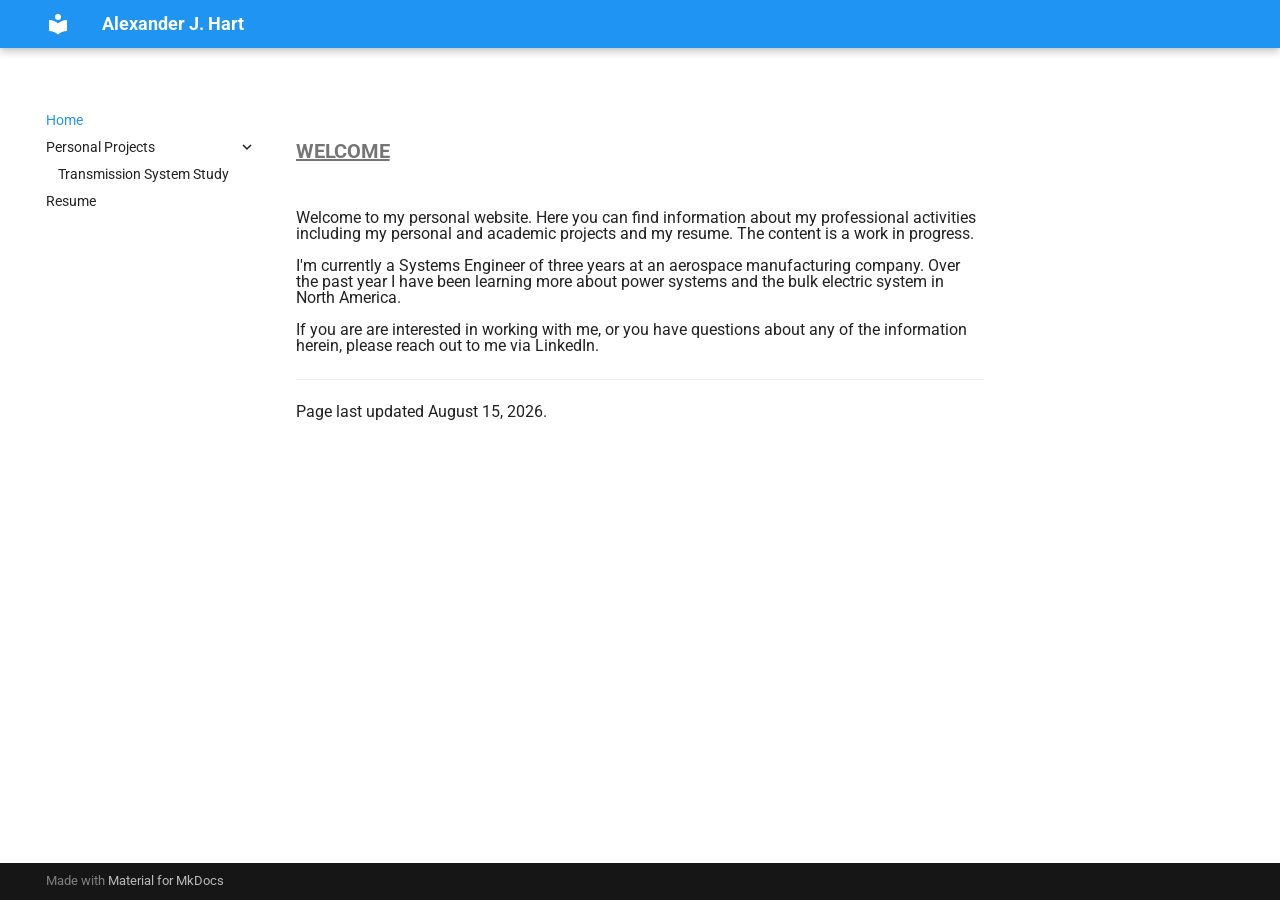
==== commit 1bf24fef: "Deployed 7ad7770 with MkDocs version: 1.6.1" ====
--- a/index.html
+++ b/index.html
@@ -209,7 +209,9 @@
       
         
         
-        <input class="md-nav__toggle md-toggle " type="checkbox" id="__nav_2" >
+          
+        
+        <input class="md-nav__toggle md-toggle md-toggle--indeterminate" type="checkbox" id="__nav_2" >
         
           
           <label class="md-nav__link" for="__nav_2" id="__nav_2_label" tabindex="0">
@@ -393,7 +395,7 @@
     
       
       
-      <script id="__config" type="application/json">{"annotate": null, "base": ".", "features": [], "search": "assets/javascripts/workers/search.2c215733.min.js", "tags": null, "translations": {"clipboard.copied": "Copied to clipboard", "clipboard.copy": "Copy to clipboard", "search.result.more.one": "1 more on this page", "search.result.more.other": "# more on this page", "search.result.none": "No matching documents", "search.result.one": "1 matching document", "search.result.other": "# matching documents", "search.result.placeholder": "Type to start searching", "search.result.term.missing": "Missing", "select.version": "Select version"}, "version": null}</script>
+      <script id="__config" type="application/json">{"annotate": null, "base": ".", "features": ["navigation.expand"], "search": "assets/javascripts/workers/search.2c215733.min.js", "tags": null, "translations": {"clipboard.copied": "Copied to clipboard", "clipboard.copy": "Copy to clipboard", "search.result.more.one": "1 more on this page", "search.result.more.other": "# more on this page", "search.result.none": "No matching documents", "search.result.one": "1 matching document", "search.result.other": "# matching documents", "search.result.placeholder": "Type to start searching", "search.result.term.missing": "Missing", "select.version": "Select version"}, "version": null}</script>
     
     
       <script src="assets/javascripts/bundle.d7400e89.min.js"></script>
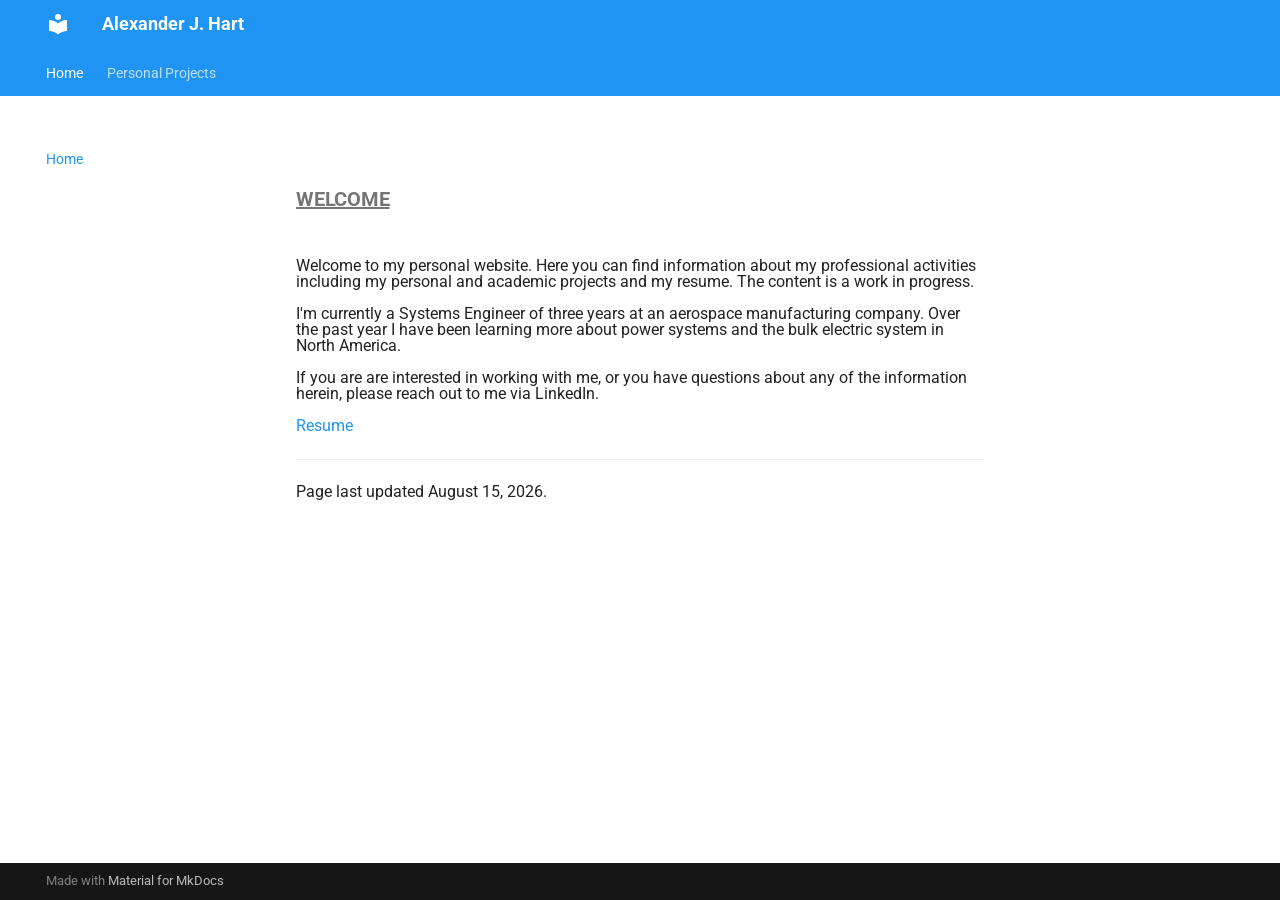
==== commit 7a36d7db: "Deployed 0988ca4 with MkDocs version: 1.6.1" ====
--- a/index.html
+++ b/index.html
@@ -84,9 +84,7 @@
     
       
 
-  
-
-<header class="md-header md-header--shadow" data-md-component="header">
+<header class="md-header" data-md-component="header">
   <nav class="md-header__inner md-grid" aria-label="Header">
     <a href="." title="Alexander J. Hart" class="md-header__button md-logo" aria-label="Alexander J. Hart" data-md-component="logo">
       
@@ -130,6 +128,56 @@
       
         
           
+            
+<nav class="md-tabs" aria-label="Tabs" data-md-component="tabs">
+  <div class="md-grid">
+    <ul class="md-tabs__list">
+      
+        
+  
+  
+  
+    
+  
+  
+    <li class="md-tabs__item md-tabs__item--active">
+      <a href="." class="md-tabs__link">
+        
+  
+  
+    
+  
+  Home
+
+      </a>
+    </li>
+  
+
+      
+        
+  
+  
+  
+  
+    
+    
+      <li class="md-tabs__item">
+        <a href="projectsPersonal/TransmissionSystemStudy/" class="md-tabs__link">
+          
+  
+  
+  Personal Projects
+
+        </a>
+      </li>
+    
+  
+
+      
+    </ul>
+  </div>
+</nav>
+          
         
       
       <main class="md-main" data-md-component="main">
@@ -143,8 +191,10 @@
                     
 
 
-
-<nav class="md-nav md-nav--primary" aria-label="Navigation" data-md-level="0">
+  
+
+
+<nav class="md-nav md-nav--primary md-nav--lifted" aria-label="Navigation" data-md-level="0">
   <label class="md-nav__title" for="__drawer">
     <a href="." title="Alexander J. Hart" class="md-nav__button md-logo" aria-label="Alexander J. Hart" data-md-component="logo">
       
@@ -204,14 +254,15 @@
     
     
     
+      
+      
+    
     
     <li class="md-nav__item md-nav__item--nested">
       
         
         
-          
-        
-        <input class="md-nav__toggle md-toggle md-toggle--indeterminate" type="checkbox" id="__nav_2" >
+        <input class="md-nav__toggle md-toggle " type="checkbox" id="__nav_2" >
         
           
           <label class="md-nav__link" for="__nav_2" id="__nav_2_label" tabindex="0">
@@ -274,33 +325,6 @@
           </ul>
         </nav>
       
-    </li>
-  
-
-    
-      
-      
-  
-  
-  
-  
-    <li class="md-nav__item">
-      <a href="resume/" class="md-nav__link">
-        
-  
-  
-  <span class="md-ellipsis">
-    
-  
-    Resume
-  
-
-    
-  </span>
-  
-  
-
-      </a>
     </li>
   
 
@@ -344,6 +368,7 @@
 <p>Welcome to my personal website. Here you can find information about my professional activities including my personal and academic projects and my resume. The content is a work in progress.</p>
 <p>I'm currently a Systems Engineer of three years at an aerospace manufacturing company. Over the past year I have been learning more about power systems and the bulk electric system in North America.</p>
 <p>If you are are interested in working with me, or you have questions about any of the information herein, please reach out to me via LinkedIn.</p>
+<p><a href="pdf/Resume_AHart_08132026_Public.pdf" target="_blank">Resume</a></p>
 <hr>
 <p>Page last updated August 15, 2026.</p></div>
 
@@ -395,7 +420,7 @@
     
       
       
-      <script id="__config" type="application/json">{"annotate": null, "base": ".", "features": ["navigation.expand"], "search": "assets/javascripts/workers/search.2c215733.min.js", "tags": null, "translations": {"clipboard.copied": "Copied to clipboard", "clipboard.copy": "Copy to clipboard", "search.result.more.one": "1 more on this page", "search.result.more.other": "# more on this page", "search.result.none": "No matching documents", "search.result.one": "1 matching document", "search.result.other": "# matching documents", "search.result.placeholder": "Type to start searching", "search.result.term.missing": "Missing", "select.version": "Select version"}, "version": null}</script>
+      <script id="__config" type="application/json">{"annotate": null, "base": ".", "features": ["navigation.tabs"], "search": "assets/javascripts/workers/search.2c215733.min.js", "tags": null, "translations": {"clipboard.copied": "Copied to clipboard", "clipboard.copy": "Copy to clipboard", "search.result.more.one": "1 more on this page", "search.result.more.other": "# more on this page", "search.result.none": "No matching documents", "search.result.one": "1 matching document", "search.result.other": "# matching documents", "search.result.placeholder": "Type to start searching", "search.result.term.missing": "Missing", "select.version": "Select version"}, "version": null}</script>
     
     
       <script src="assets/javascripts/bundle.d7400e89.min.js"></script>
--- a/css/extra.css
+++ b/css/extra.css
@@ -32,8 +32,9 @@
 
 /* ============================================================
    Homepage
-   ============================================================ */
+   ============================================================
 
 .md-sidebar .md-nav__title {
     display: none;
-}+}
+*/
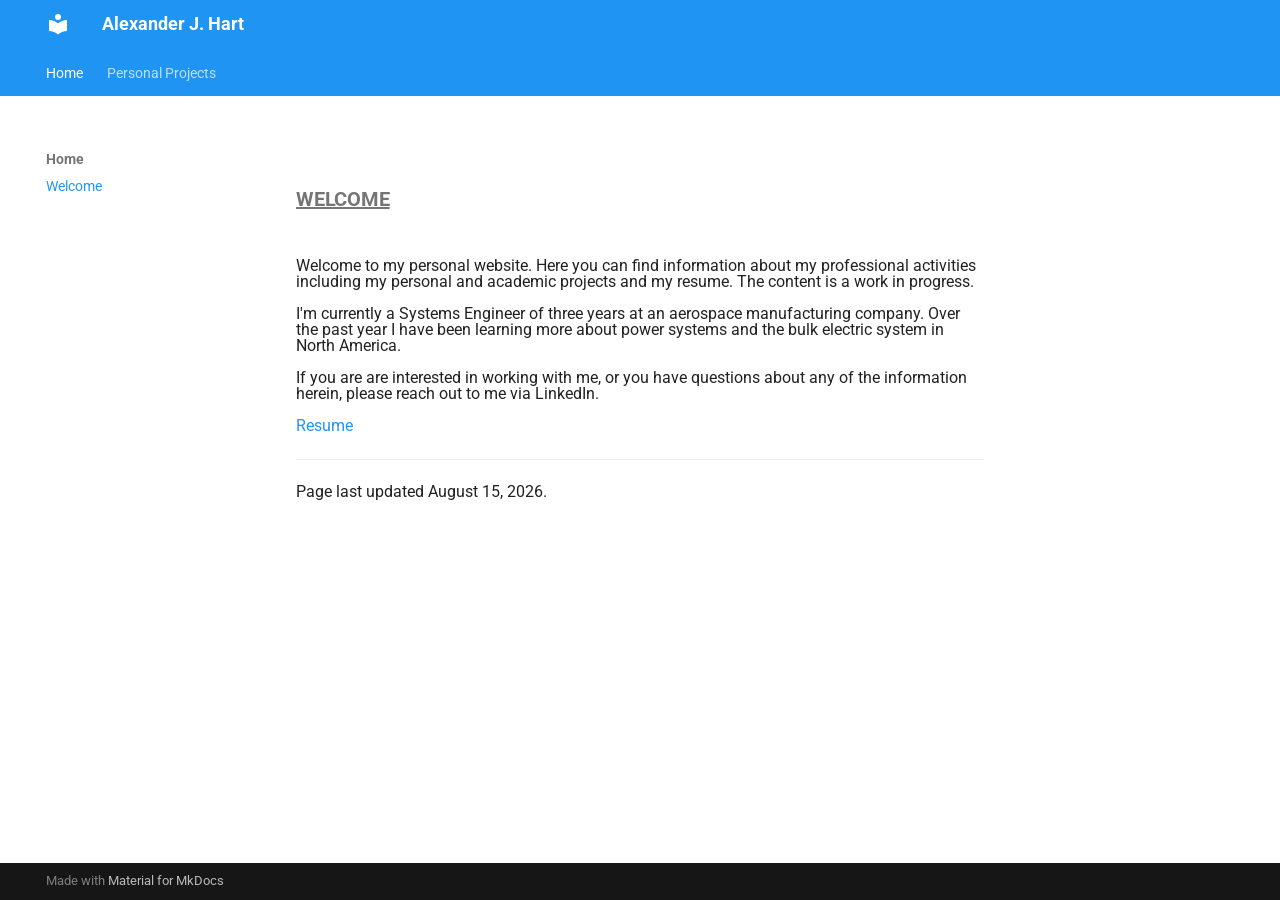
==== commit 42c0ed2c: "Deployed ce29fe2 with MkDocs version: 1.6.1" ====
--- a/index.html
+++ b/index.html
@@ -21,7 +21,7 @@
     
     
       
-        <title>Alexander J. Hart</title>
+        <title>Welcome - Alexander J. Hart</title>
       
     
     
@@ -70,11 +70,6 @@
     <input class="md-toggle" data-md-toggle="search" type="checkbox" id="__search" autocomplete="off">
     <label class="md-overlay" for="__drawer"></label>
     <div data-md-component="skip">
-      
-        
-        <a href="#welcome" class="md-skip">
-          Skip to content
-        </a>
       
     </div>
     <div data-md-component="announce">
@@ -106,7 +101,7 @@
         <div class="md-header__topic" data-md-component="header-topic">
           <span class="md-ellipsis">
             
-              Home
+              Welcome
             
           </span>
         </div>
@@ -140,17 +135,18 @@
     
   
   
-    <li class="md-tabs__item md-tabs__item--active">
-      <a href="." class="md-tabs__link">
-        
-  
-  
-    
+    
+    
+      <li class="md-tabs__item md-tabs__item--active">
+        <a href="." class="md-tabs__link">
+          
+  
   
   Home
 
-      </a>
-    </li>
+        </a>
+      </li>
+    
   
 
       
@@ -215,13 +211,66 @@
   
   
   
+    
+    
+    
+    
+      
+        
+        
+      
+      
+    
+    
+    <li class="md-nav__item md-nav__item--active md-nav__item--section md-nav__item--nested">
+      
+        
+        
+        <input class="md-nav__toggle md-toggle " type="checkbox" id="__nav_1" checked>
+        
+          
+          <label class="md-nav__link" for="__nav_1" id="__nav_1_label" tabindex="">
+            
+  
+  
+  <span class="md-ellipsis">
+    
+  
+    Home
+  
+
+    
+  </span>
+  
+  
+
+            <span class="md-nav__icon md-icon"></span>
+          </label>
+        
+        <nav class="md-nav" data-md-level="1" aria-labelledby="__nav_1_label" aria-expanded="true">
+          <label class="md-nav__title" for="__nav_1">
+            <span class="md-nav__icon md-icon"></span>
+            
+  
+    Home
+  
+
+          </label>
+          <ul class="md-nav__list" data-md-scrollfix>
+            
+              
+                
+  
+  
+    
+  
+  
+  
     <li class="md-nav__item md-nav__item--active">
       
       <input class="md-nav__toggle md-toggle" type="checkbox" id="__toc">
       
       
-        
-      
       
       <a href="." class="md-nav__link md-nav__link--active">
         
@@ -230,7 +279,7 @@
   <span class="md-ellipsis">
     
   
-    Home
+    Welcome
   
 
     
@@ -239,6 +288,14 @@
   
 
       </a>
+      
+    </li>
+  
+
+              
+            
+          </ul>
+        </nav>
       
     </li>
   
@@ -346,8 +403,6 @@
   
   
   
-    
-  
   
 </nav>
                   </div>
@@ -364,8 +419,9 @@
 
 
 
-<div><h1 id="welcome">Welcome</h1>
-<p>Welcome to my personal website. Here you can find information about my professional activities including my personal and academic projects and my resume. The content is a work in progress.</p>
+  <h1>Welcome</h1>
+
+<div><p>Welcome to my personal website. Here you can find information about my professional activities including my personal and academic projects and my resume. The content is a work in progress.</p>
 <p>I'm currently a Systems Engineer of three years at an aerospace manufacturing company. Over the past year I have been learning more about power systems and the bulk electric system in North America.</p>
 <p>If you are are interested in working with me, or you have questions about any of the information herein, please reach out to me via LinkedIn.</p>
 <p><a href="pdf/Resume_AHart_08132026_Public.pdf" target="_blank">Resume</a></p>
--- a/css/extra.css
+++ b/css/extra.css
@@ -22,14 +22,6 @@
     margin-bottom: 0.5rem;
 }
 
-.md-typeset h2 {
-    padding-top: 0.1rem;
-    padding-bottom: 0.1rem;
-    font-size: 1.0rem;
-    margin-top: 0.1rem;
-    margin-bottom: 0.1rem;
-}
-
 /* ============================================================
    Homepage
    ============================================================
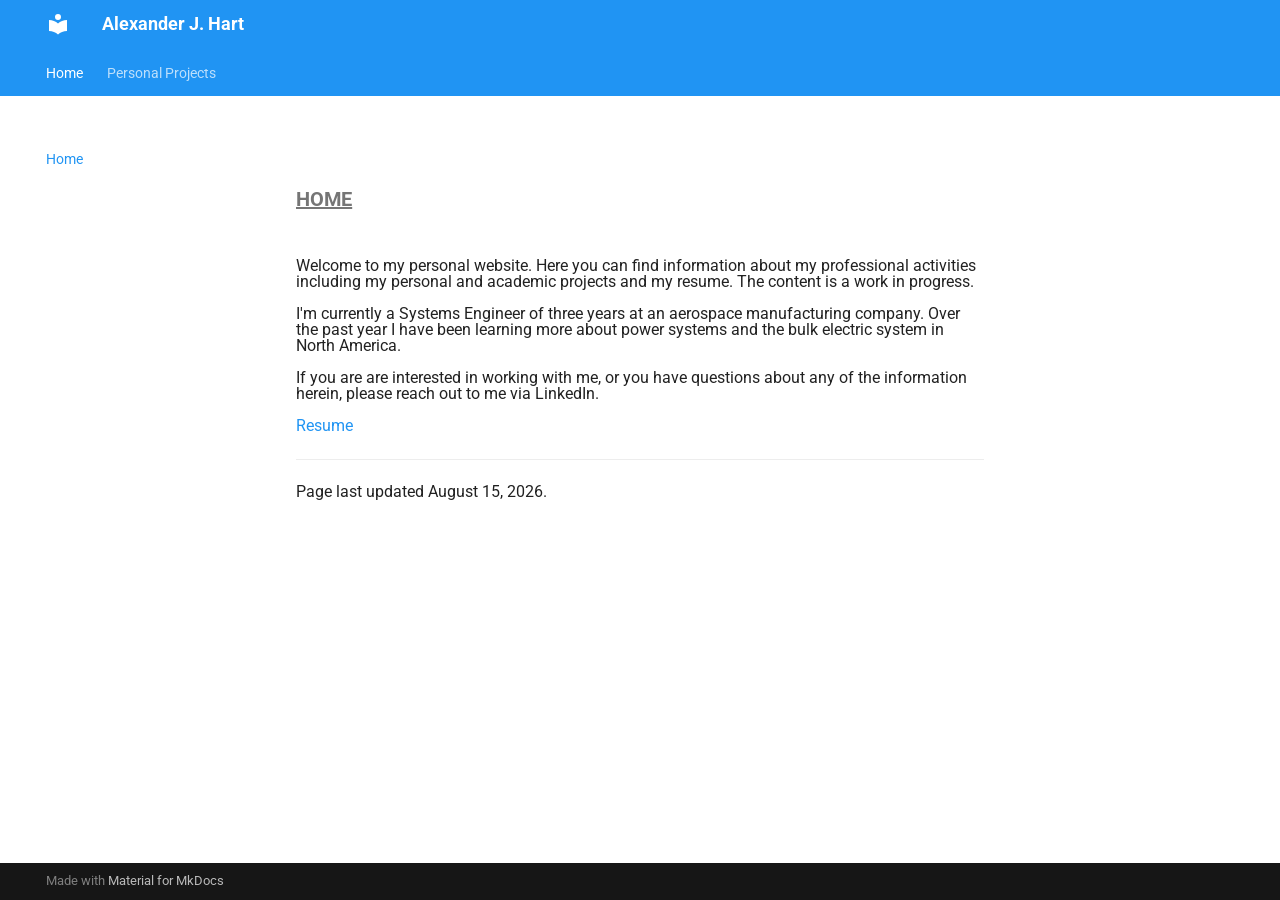
==== commit fb687b31: "Deployed 9d3db6d with MkDocs version: 1.6.1" ====
--- a/index.html
+++ b/index.html
@@ -21,7 +21,7 @@
     
     
       
-        <title>Welcome - Alexander J. Hart</title>
+        <title>Alexander J. Hart</title>
       
     
     
@@ -101,7 +101,7 @@
         <div class="md-header__topic" data-md-component="header-topic">
           <span class="md-ellipsis">
             
-              Welcome
+              Home
             
           </span>
         </div>
@@ -135,18 +135,17 @@
     
   
   
-    
-    
-      <li class="md-tabs__item md-tabs__item--active">
-        <a href="." class="md-tabs__link">
-          
-  
+    <li class="md-tabs__item md-tabs__item--active">
+      <a href="." class="md-tabs__link">
+        
+  
+  
+    
   
   Home
 
-        </a>
-      </li>
-    
+      </a>
+    </li>
   
 
       
@@ -211,26 +210,14 @@
   
   
   
-    
-    
-    
-    
-      
-        
-        
-      
-      
-    
-    
-    <li class="md-nav__item md-nav__item--active md-nav__item--section md-nav__item--nested">
-      
-        
-        
-        <input class="md-nav__toggle md-toggle " type="checkbox" id="__nav_1" checked>
-        
-          
-          <label class="md-nav__link" for="__nav_1" id="__nav_1_label" tabindex="">
-            
+    <li class="md-nav__item md-nav__item--active">
+      
+      <input class="md-nav__toggle md-toggle" type="checkbox" id="__toc">
+      
+      
+      
+      <a href="." class="md-nav__link md-nav__link--active">
+        
   
   
   <span class="md-ellipsis">
@@ -244,58 +231,7 @@
   
   
 
-            <span class="md-nav__icon md-icon"></span>
-          </label>
-        
-        <nav class="md-nav" data-md-level="1" aria-labelledby="__nav_1_label" aria-expanded="true">
-          <label class="md-nav__title" for="__nav_1">
-            <span class="md-nav__icon md-icon"></span>
-            
-  
-    Home
-  
-
-          </label>
-          <ul class="md-nav__list" data-md-scrollfix>
-            
-              
-                
-  
-  
-    
-  
-  
-  
-    <li class="md-nav__item md-nav__item--active">
-      
-      <input class="md-nav__toggle md-toggle" type="checkbox" id="__toc">
-      
-      
-      
-      <a href="." class="md-nav__link md-nav__link--active">
-        
-  
-  
-  <span class="md-ellipsis">
-    
-  
-    Welcome
-  
-
-    
-  </span>
-  
-  
-
       </a>
-      
-    </li>
-  
-
-              
-            
-          </ul>
-        </nav>
       
     </li>
   
@@ -419,7 +355,7 @@
 
 
 
-  <h1>Welcome</h1>
+  <h1>Home</h1>
 
 <div><p>Welcome to my personal website. Here you can find information about my professional activities including my personal and academic projects and my resume. The content is a work in progress.</p>
 <p>I'm currently a Systems Engineer of three years at an aerospace manufacturing company. Over the past year I have been learning more about power systems and the bulk electric system in North America.</p>
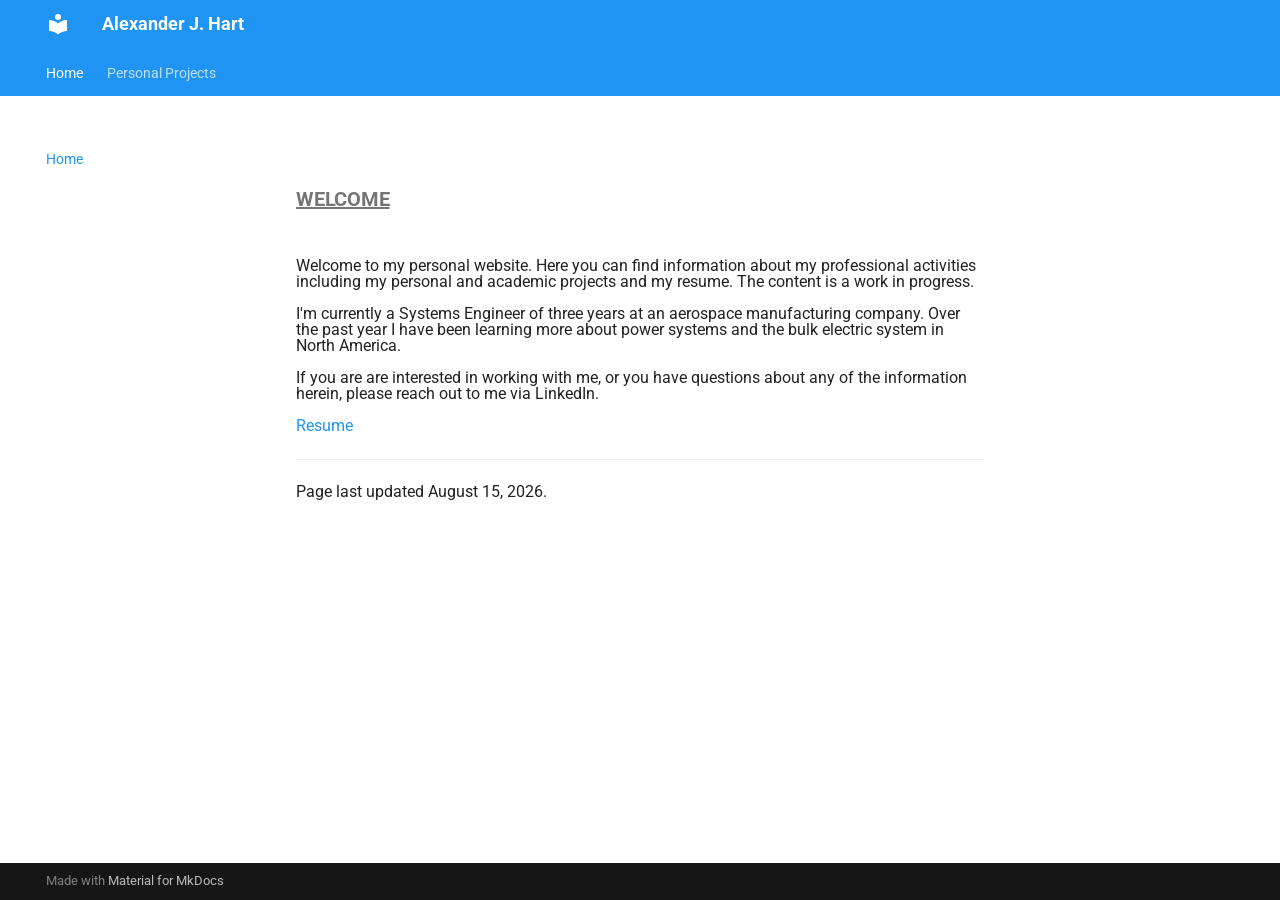
==== commit 16562c68: "Deployed 8520441 with MkDocs version: 1.6.1" ====
--- a/index.html
+++ b/index.html
@@ -70,6 +70,11 @@
     <input class="md-toggle" data-md-toggle="search" type="checkbox" id="__search" autocomplete="off">
     <label class="md-overlay" for="__drawer"></label>
     <div data-md-component="skip">
+      
+        
+        <a href="#welcome" class="md-skip">
+          Skip to content
+        </a>
       
     </div>
     <div data-md-component="announce">
@@ -215,6 +220,8 @@
       <input class="md-nav__toggle md-toggle" type="checkbox" id="__toc">
       
       
+        
+      
       
       <a href="." class="md-nav__link md-nav__link--active">
         
@@ -339,6 +346,8 @@
   
   
   
+    
+  
   
 </nav>
                   </div>
@@ -355,9 +364,8 @@
 
 
 
-  <h1>Home</h1>
-
-<div><p>Welcome to my personal website. Here you can find information about my professional activities including my personal and academic projects and my resume. The content is a work in progress.</p>
+<div><h1 id="welcome">Welcome</h1>
+<p>Welcome to my personal website. Here you can find information about my professional activities including my personal and academic projects and my resume. The content is a work in progress.</p>
 <p>I'm currently a Systems Engineer of three years at an aerospace manufacturing company. Over the past year I have been learning more about power systems and the bulk electric system in North America.</p>
 <p>If you are are interested in working with me, or you have questions about any of the information herein, please reach out to me via LinkedIn.</p>
 <p><a href="pdf/Resume_AHart_08132026_Public.pdf" target="_blank">Resume</a></p>
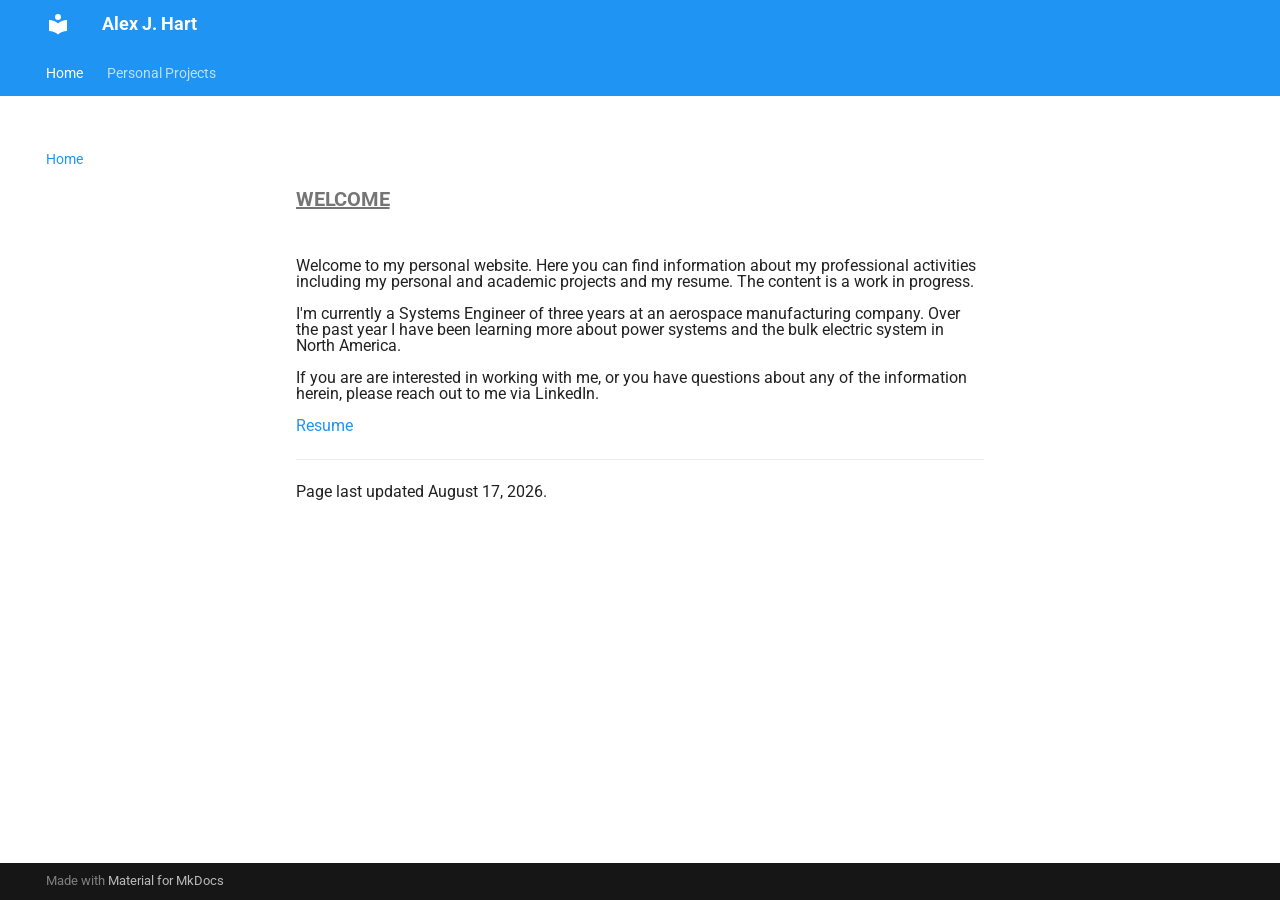
==== commit d55511f7: "Deployed fc7234b with MkDocs version: 1.6.1" ====
--- a/index.html
+++ b/index.html
@@ -21,7 +21,7 @@
     
     
       
-        <title>Alexander J. Hart</title>
+        <title>Alex J. Hart</title>
       
     
     
@@ -86,7 +86,7 @@
 
 <header class="md-header" data-md-component="header">
   <nav class="md-header__inner md-grid" aria-label="Header">
-    <a href="." title="Alexander J. Hart" class="md-header__button md-logo" aria-label="Alexander J. Hart" data-md-component="logo">
+    <a href="." title="Alex J. Hart" class="md-header__button md-logo" aria-label="Alex J. Hart" data-md-component="logo">
       
   
   <svg xmlns="http://www.w3.org/2000/svg" viewBox="0 0 24 24"><path d="M12 8a3 3 0 0 0 3-3 3 3 0 0 0-3-3 3 3 0 0 0-3 3 3 3 0 0 0 3 3m0 3.54C9.64 9.35 6.5 8 3 8v11c3.5 0 6.64 1.35 9 3.54 2.36-2.19 5.5-3.54 9-3.54V8c-3.5 0-6.64 1.35-9 3.54"/></svg>
@@ -100,7 +100,7 @@
       <div class="md-header__ellipsis">
         <div class="md-header__topic">
           <span class="md-ellipsis">
-            Alexander J. Hart
+            Alex J. Hart
           </span>
         </div>
         <div class="md-header__topic" data-md-component="header-topic">
@@ -196,13 +196,13 @@
 
 <nav class="md-nav md-nav--primary md-nav--lifted" aria-label="Navigation" data-md-level="0">
   <label class="md-nav__title" for="__drawer">
-    <a href="." title="Alexander J. Hart" class="md-nav__button md-logo" aria-label="Alexander J. Hart" data-md-component="logo">
+    <a href="." title="Alex J. Hart" class="md-nav__button md-logo" aria-label="Alex J. Hart" data-md-component="logo">
       
   
   <svg xmlns="http://www.w3.org/2000/svg" viewBox="0 0 24 24"><path d="M12 8a3 3 0 0 0 3-3 3 3 0 0 0-3-3 3 3 0 0 0-3 3 3 3 0 0 0 3 3m0 3.54C9.64 9.35 6.5 8 3 8v11c3.5 0 6.64 1.35 9 3.54 2.36-2.19 5.5-3.54 9-3.54V8c-3.5 0-6.64 1.35-9 3.54"/></svg>
 
     </a>
-    Alexander J. Hart
+    Alex J. Hart
   </label>
   
   <ul class="md-nav__list" data-md-scrollfix>
@@ -368,9 +368,9 @@
 <p>Welcome to my personal website. Here you can find information about my professional activities including my personal and academic projects and my resume. The content is a work in progress.</p>
 <p>I'm currently a Systems Engineer of three years at an aerospace manufacturing company. Over the past year I have been learning more about power systems and the bulk electric system in North America.</p>
 <p>If you are are interested in working with me, or you have questions about any of the information herein, please reach out to me via LinkedIn.</p>
-<p><a href="pdf/Resume_AHart_08132026_Public.pdf" target="_blank">Resume</a></p>
+<p><a href="pdf/Resume_AHart_08172026_Public.pdf" target="_blank">Resume</a></p>
 <hr>
-<p>Page last updated August 15, 2026.</p></div>
+<p>Page last updated August 17, 2026.</p></div>
 
 
 
